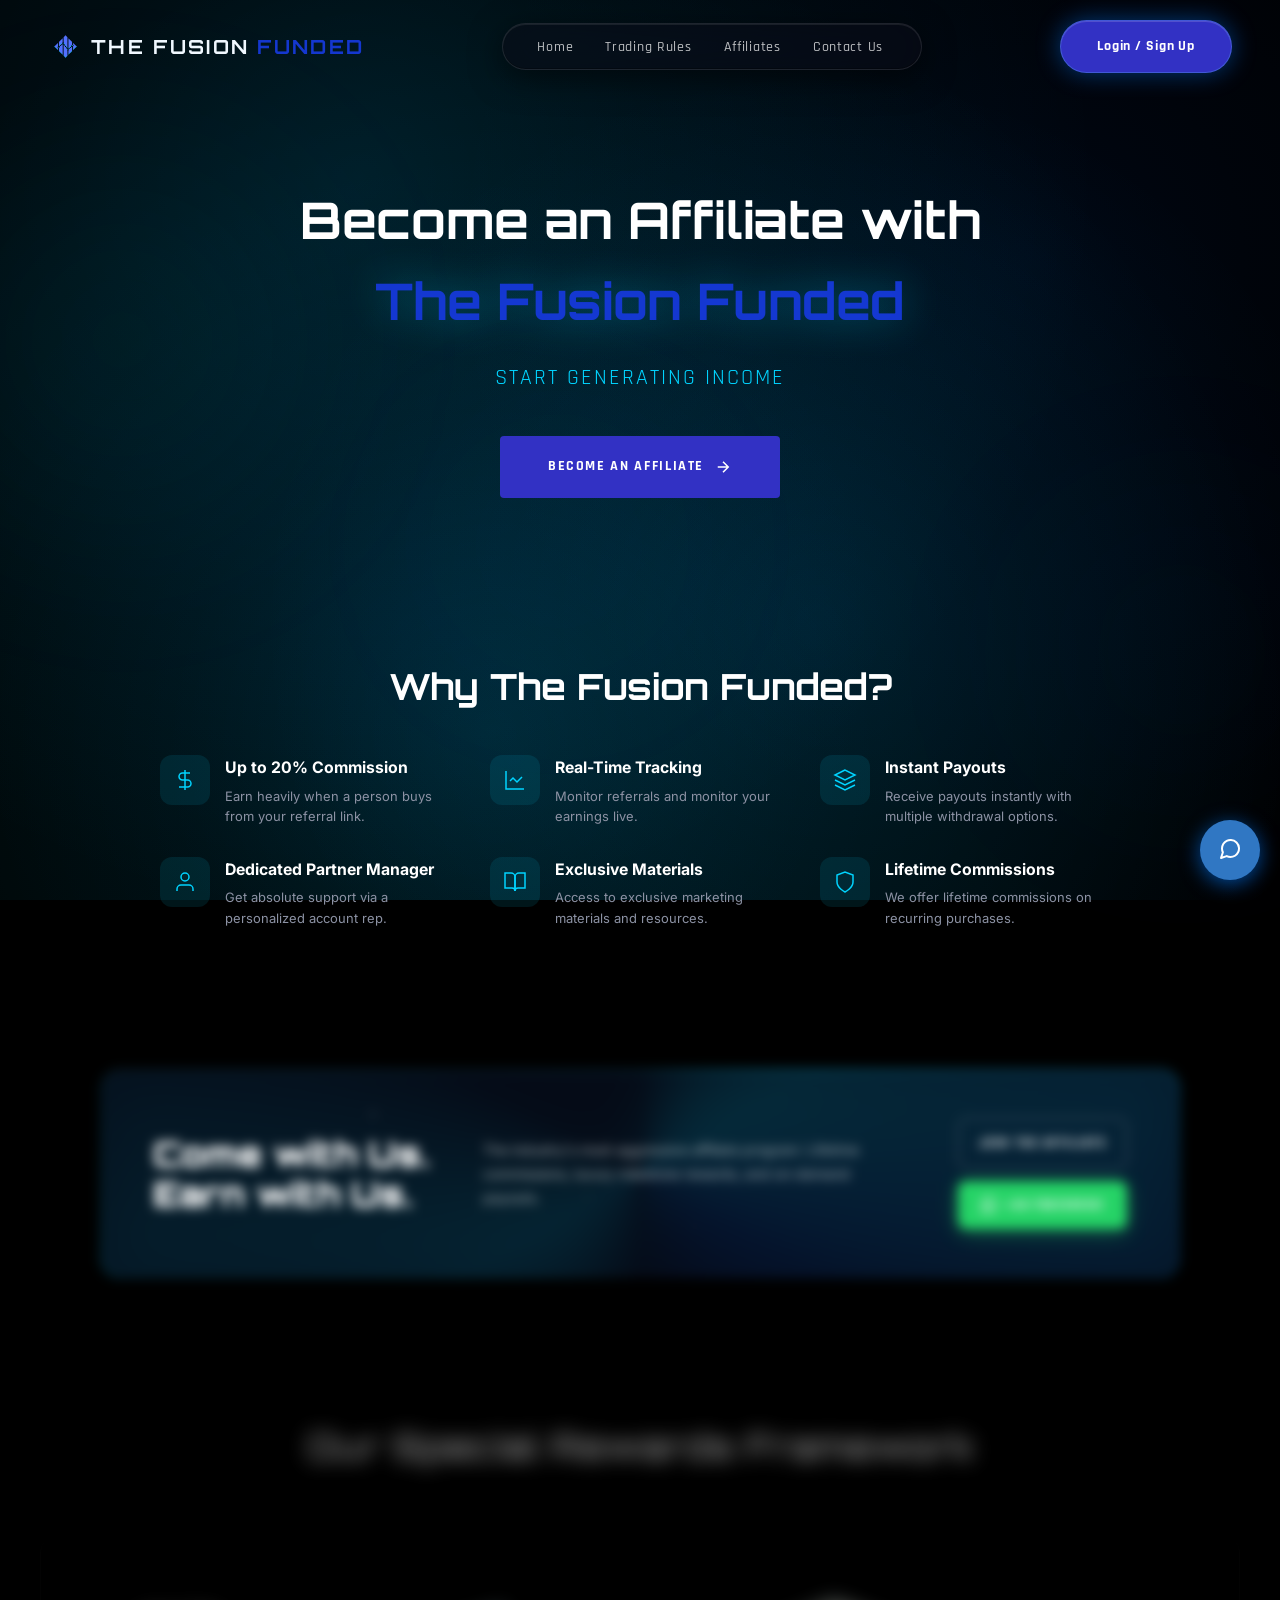
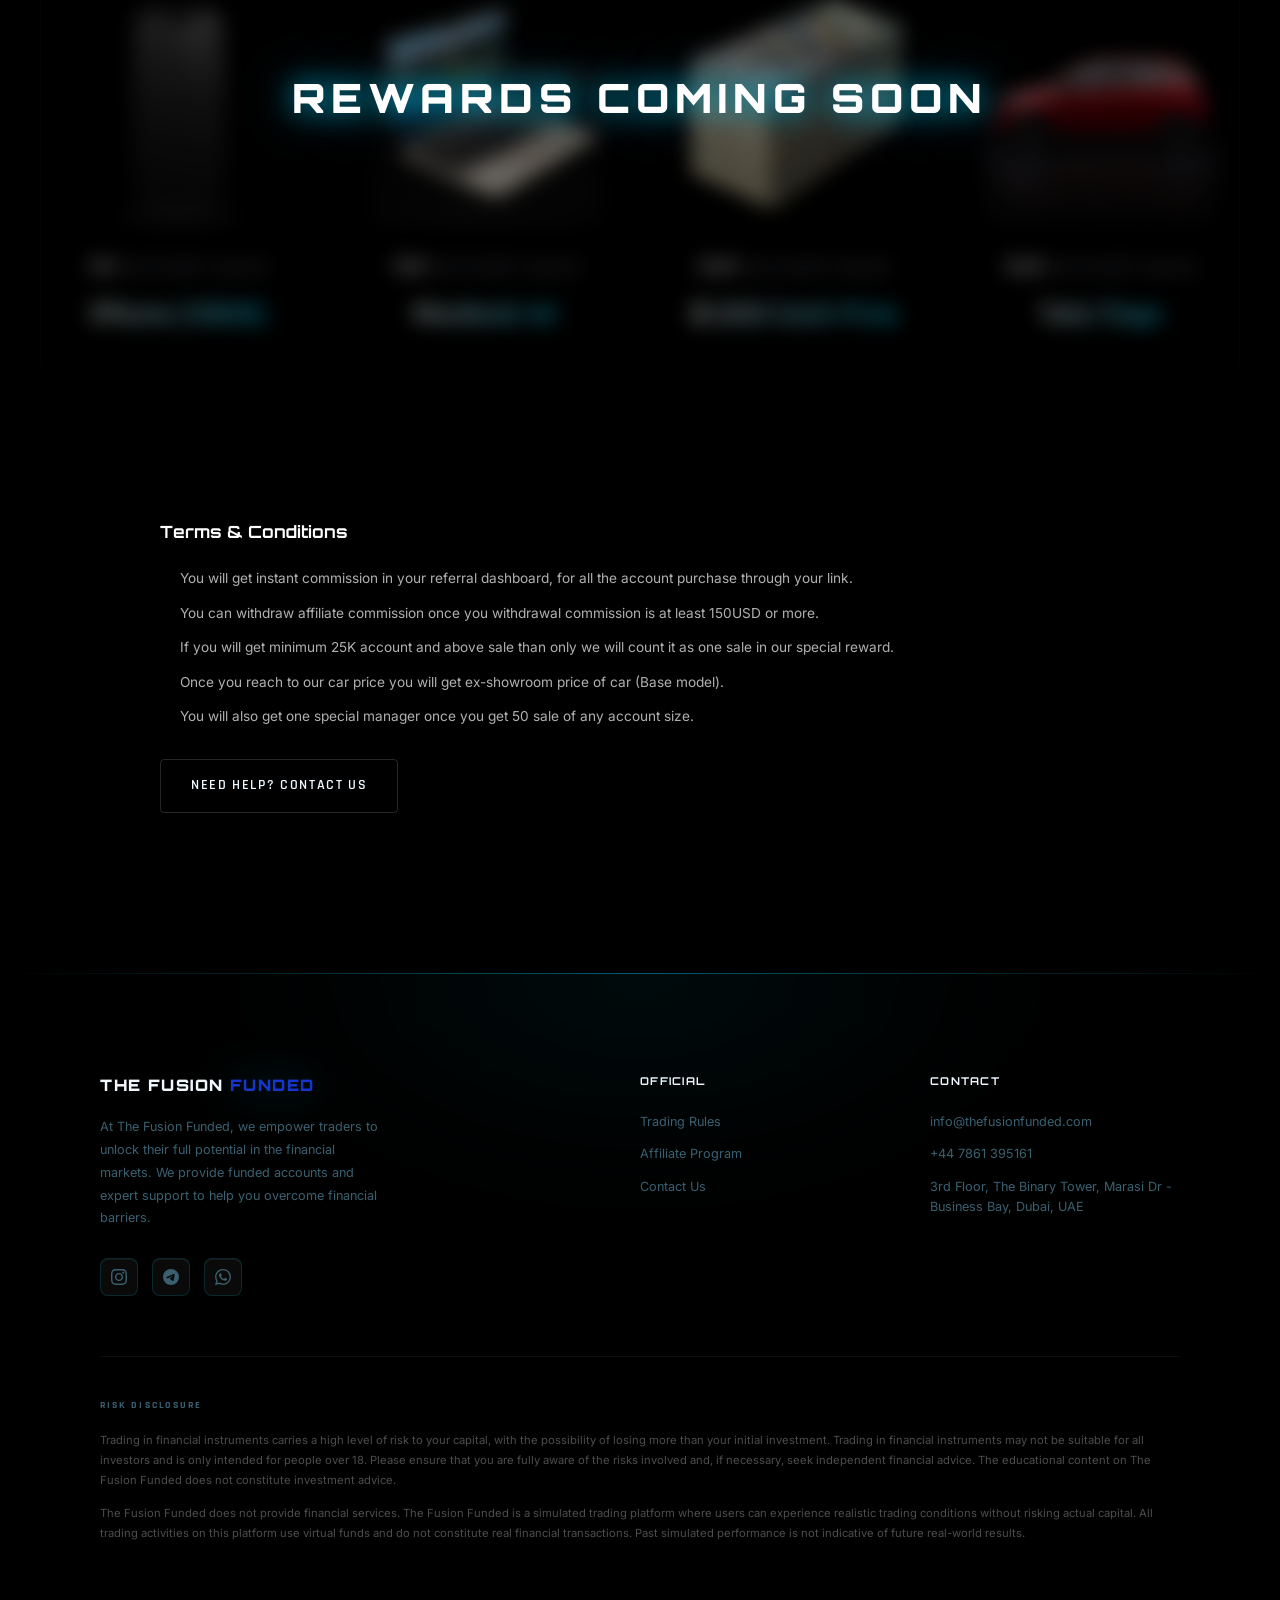
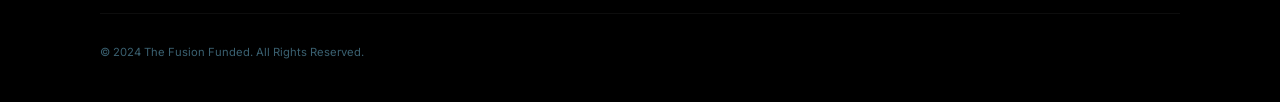
==== affiliate_program.html @ 40298a81 "tf" ====
<!DOCTYPE html>
<html lang="en">

<head>
  <meta charset="UTF-8" />
  <meta name="viewport" content="width=device-width, initial-scale=1.0" />
  <meta name="description" content="The Fusion Funded — Affiliate Program." />
  <title>The Fusion Funded | Affiliate Program</title>
  <link rel="preconnect" href="https://fonts.googleapis.com" />
  <link rel="preconnect" href="https://fonts.gstatic.com" crossorigin />
  <link
    href="https://fonts.googleapis.com/css2?family=Orbitron:wght@400;600;700;900&family=Inter:wght@300;400;500;600&family=Rajdhani:wght@300;400;500;600;700&display=swap"
    rel="stylesheet" />
  <link rel="stylesheet" href="style.css?v=2" />
  <style>
    html {
      overflow-x: hidden;
      max-width: 100%;
    }

    /* Hero */
    .affiliate-hero {
      padding-top: 180px;
      padding-bottom: 80px;
      text-align: center;
      position: relative;
      z-index: 2;
    }

    .affiliate-hero-title {
      font-family: 'Orbitron', sans-serif;
      font-size: 3.5rem;
      color: #fff;
      margin-bottom: 20px;
    }

    .affiliate-hero-subtitle {
      font-family: 'Rajdhani', sans-serif;
      font-size: 1.5rem;
      color: #00d4ff;
      margin-bottom: 40px;
      text-transform: uppercase;
      letter-spacing: 2px;
    }

    /* Steps Tracker */
    .steps-section {
      padding: 60px 0;
      position: relative;
      z-index: 2;
    }

    .steps-container {
      display: grid;
      grid-template-columns: repeat(auto-fit, minmax(300px, 1fr));
      gap: 40px;
      position: relative;
    }

    /* Connecting Line Removed */
    .steps-container::before {
      display: none;
    }

    .step-card {
      background: rgba(14, 18, 30, 0.8);
      border: 1px solid rgba(0, 212, 255, 0.2);
      border-radius: 12px;
      padding: 50px 30px;
      min-height: 250px;
      display: flex;
      flex-direction: column;
      justify-content: center;
      text-align: center;
      flex: 1;
      backdrop-filter: blur(10px);
      transition: transform 0.4s ease, box-shadow 0.4s ease;
      position: relative;
    }

    .step-card:hover {
      transform: translateY(-10px);
      box-shadow: 0 15px 30px rgba(0, 212, 255, 0.2);
    }

    .step-number {
      width: 50px;
      height: 50px;
      background: #00d4ff;
      color: #fff;
      border-radius: 50%;
      display: flex;
      align-items: center;
      justify-content: center;
      font-family: 'Orbitron', sans-serif;
      font-weight: bold;
      font-size: 1.5rem;
      margin: 0 auto 25px auto;
      box-shadow: 0 0 20px rgba(0, 212, 255, 0.5);
    }

    .step-card h3 {
      font-family: 'Rajdhani', sans-serif;
      color: #fff;
      font-size: 1.8rem;
      margin-bottom: 15px;
    }

    .step-card p {
      color: #b0b0b0;
      font-size: 1.1rem;
      line-height: 1.6;
    }

    @media (max-width: 768px) {
      .steps-container {
        flex-direction: column;
      }

      .steps-container::before {
        display: none;
      }

      .affiliate-hero {
        padding-top: 110px;
        padding-bottom: 40px;
      }

      .affiliate-hero-title {
        font-size: 1.8rem;
      }

      .affiliate-hero-subtitle {
        font-size: 1.1rem;
      }

      .section-heading {
        font-size: 1.6rem;
        margin-bottom: 30px;
      }

      .benefits-grid {
        grid-template-columns: 1fr;
      }

      .rewards-grid {
        grid-template-columns: 1fr;
      }

      .reward-image {
        height: 180px;
      }

      .terms-section {
        padding: 30px 16px;
      }

      /* Fix hunt banner inline styles */
      #hunt-banner {
        padding: 0 !important;
      }

      #hunt-banner > div {
        border-radius: 16px !important;
      }

      #hunt-banner > div > div {
        padding: 24px 16px !important;
        flex-direction: column !important;
        align-items: stretch !important;
        gap: 16px !important;
        box-sizing: border-box !important;
      }

      #hunt-banner > div > div > div[style*="flex:1"],
      #hunt-banner > div > div > div[style*="flex-shrink:0"] {
        min-width: 0 !important;
        max-width: 100% !important;
        width: 100% !important;
      }

      #hunt-banner a {
        white-space: normal !important;
        width: 100% !important;
        box-sizing: border-box !important;
        text-align: center !important;
      }

      /* Fix step cards */
      .step-card {
        padding: 30px 20px;
      }

      /* Fix benefits container double padding */
      .benefits-grid.container {
        padding: 0 !important;
      }
    }

    /* Rewards Section */
    .rewards-section {
      padding: 80px 0;
      position: relative;
      z-index: 2;
    }

    .rewards-coming-overlay {
      position: absolute;
      inset: 0;
      z-index: 10;
      backdrop-filter: blur(10px);
      -webkit-backdrop-filter: blur(10px);
      background: rgba(0, 0, 0, 0.55);
      border-radius: 16px;
      display: flex;
      align-items: center;
      justify-content: center;
    }

    .rewards-coming-overlay span {
      font-family: 'Orbitron', sans-serif;
      font-size: clamp(1.4rem, 4vw, 2.8rem);
      font-weight: 900;
      letter-spacing: 0.15em;
      text-transform: uppercase;
      color: #fff;
      text-shadow: 0 0 30px rgba(0, 212, 255, 0.8), 0 0 60px rgba(0, 212, 255, 0.4);
    }

    .section-heading {
      text-align: center;
      font-family: 'Orbitron', sans-serif;
      font-size: 2.5rem;
      color: #fff;
      margin-bottom: 60px;
    }

    .rewards-grid {
      display: grid;
      grid-template-columns: repeat(auto-fit, minmax(250px, 1fr));
      gap: 30px;
    }

    .reward-card {
      background: transparent;
      border: 1px solid rgba(255, 255, 255, 0.05);
      border-radius: 16px;
      padding: 40px 20px;
      text-align: center;
      position: relative;
      overflow: hidden;
      transition: all 0.4s ease;
      display: flex;
      flex-direction: column;
      justify-content: center;
      align-items: center;
    }

    /* Dynamic glow based on tier */
    .reward-card:nth-child(1):hover {
      border-color: rgba(255, 255, 255, 0.5);
      box-shadow: 0 0 20px rgba(255, 255, 255, 0.2);
    }

    .reward-card:nth-child(2):hover {
      border-color: rgba(0, 255, 170, 0.5);
      box-shadow: 0 0 20px rgba(0, 255, 170, 0.2);
    }

    .reward-card:nth-child(3):hover {
      border-color: rgba(0, 212, 255, 0.6);
      box-shadow: 0 0 20px rgba(0, 212, 255, 0.3);
    }

    .reward-card:nth-child(4):hover {
      border-color: rgba(170, 0, 255, 0.6);
      box-shadow: 0 0 20px rgba(170, 0, 255, 0.3);
    }

    .reward-card:nth-child(5):hover {
      border-color: rgba(255, 0, 102, 0.6);
      box-shadow: 0 0 20px rgba(255, 0, 102, 0.3);
    }

    .reward-card:nth-child(6):hover {
      border-color: rgba(255, 170, 0, 0.7);
      box-shadow: 0 0 25px rgba(255, 170, 0, 0.4);
    }

    .reward-card:nth-child(7):hover {
      border-color: rgba(255, 215, 0, 0.9);
      box-shadow: 0 0 35px rgba(255, 215, 0, 0.6);
      transform: scale(1.05);
      z-index: 10;
    }

    .reward-sales {
      font-size: 1.1rem;
      color: #8c92a4;
      text-transform: uppercase;
      letter-spacing: 1px;
      margin-bottom: 10px;
    }

    .reward-sales span {
      font-weight: 700;
      color: #fff;
      font-size: 1.3rem;
    }

    .reward-item {
      font-family: 'Rajdhani', sans-serif;
      font-size: 2rem;
      font-weight: 700;
      color: #00d4ff;
      background: linear-gradient(90deg, #fff, #00d4ff);
      -webkit-background-clip: text;
      background-clip: text;
      -webkit-text-fill-color: transparent;
    }

    .reward-image {
      width: 100%;
      height: 250px;
      object-fit: cover;
      margin-bottom: 25px;
      border-radius: 12px;
    }

    /* Benefits */
    .benefits-section {
      padding: 80px 0;
      border-top: none;
      position: relative;
      z-index: 2;
      border-radius: 0;
      margin-bottom: 60px;
      background: transparent;
    }

    .benefits-grid {
      display: grid;
      grid-template-columns: repeat(auto-fit, minmax(300px, 1fr));
      gap: 30px;
    }

    .benefit-item {
      display: flex;
      align-items: flex-start;
      gap: 15px;
    }

    .benefit-icon {
      width: 50px;
      height: 50px;
      background: rgba(0, 212, 255, 0.1);
      border-radius: 12px;
      color: #00d4ff;
      display: flex;
      align-items: center;
      justify-content: center;
      flex-shrink: 0;
    }

    .benefit-icon svg {
      width: 24px;
      height: 24px;
    }

    .benefit-text h4 {
      font-family: 'Inter', sans-serif;
      font-size: 1.1rem;
      color: #fff;
      margin-bottom: 5px;
    }

    /* Terms */
    .terms-section {
      padding: 60px;
      background: transparent;
      border-radius: 20px;
      border: none;
      margin-bottom: 100px;
      position: relative;
      z-index: 2;
    }

    .terms-section h3 {
      font-family: 'Orbitron', sans-serif;
      color: #fff;
      margin-bottom: 20px;
    }

    .terms-section ul {
      margin-left: 20px;
      color: #b0b0b0;
      line-height: 1.8;
      font-size: 0.95rem;
    }

    .terms-section li {
      margin-bottom: 10px;
    }

    /* Animations */
    .animate-on-scroll {
      opacity: 0;
      transform: scale(0.85);
      transition: all 0.6s cubic-bezier(0.175, 0.885, 0.32, 1.275);
    }

    .animate-on-scroll.scrolled {
      opacity: 1;
      transform: scale(1);
    }

    .slide-left {
      opacity: 0;
      transform: translateY(20px);
      transition: all 0.7s cubic-bezier(0.25, 0.46, 0.45, 0.94);
    }

    .slide-left.scrolled {
      opacity: 1;
      transform: translateY(0);
    }

    .slide-right {
      opacity: 0;
      transform: translateY(20px);
      transition: all 0.7s cubic-bezier(0.25, 0.46, 0.45, 0.94);
    }

    .slide-right.scrolled {
      opacity: 1;
      transform: translateY(0);
    }
  </style>
    <link rel="stylesheet" href="chatbot_widget/style.css">
</head>

<body>

  <!-- ===== GLOBAL LIQUID GRADIENT BG ===== -->
  <canvas id="liquid-bg"></canvas>

  <!-- ===== NAVBAR ===== -->
  <nav id="navbar">
    <div class="nav-inner">
      <div class="nav-logo" id="nav-logo" onclick="window.location.href='index.html';">
        <img src="logo.png" alt="Logo" class="nav-logo-img">
        <span class="logo-text">THE FUSION</span>
        <span class="logo-accent">FUNDED</span>
      </div>
      <ul class="nav-links" id="nav-links">
        <li><a href="index.html" class="nav-link">Home</a></li>
        <li><a href="trading_rules.html" class="nav-link">Trading Rules</a></li>
        <li><a href="affiliate_program.html" class="nav-link">Affiliates</a></li>
        <li><a href="contact_us.html" class="nav-link">Contact Us</a></li>
        <li><a href="https://user.thefusionfunded.com/user/signup" class="nav-cta-mobile" target="_blank">Login / Sign
            Up</a></li>
      </ul>
      <a href="https://user.thefusionfunded.com/user/signup" class="nav-cta" id="nav-cta" target="_blank">Login / Sign
        Up</a>
      <button class="hamburger" id="hamburger" aria-label="Toggle navigation">
        <span></span><span></span><span></span>
      </button>
    </div>
  </nav>

  <!-- ===== FLOATING GRADIENT ORBS ===== -->
  <div class="gradient-orb orb-1"></div>
  <div class="gradient-orb orb-2"></div>
  <div class="gradient-orb orb-3"></div>

  <!-- ===== HERO SECTION ===== -->
  <section class="affiliate-hero container">
    <h1 class="affiliate-hero-title">Become an Affiliate with <br><span class="gradient-text">The Fusion Funded</span>
    </h1>
    <p class="affiliate-hero-subtitle">Start Generating Income</p>
    <a href="https://user.thefusionfunded.com/user/signup" class="btn-primary btn-large" target="_blank">
      <span>Become an Affiliate</span>
      <svg viewBox="0 0 24 24" fill="none" stroke="currentColor" stroke-width="2">
        <path d="M5 12h14M12 5l7 7-7 7" />
      </svg>
    </a>
  </section>


  <!-- ===== BENEFITS ===== -->
  <section class="container">
    <div class="benefits-section animate-on-scroll">
      <h2 class="section-heading" style="margin-bottom: 40px;">Why The Fusion Funded?</h2>
      <div class="benefits-grid container">
        <div class="benefit-item">
          <div class="benefit-icon">
            <svg viewBox="0 0 24 24" fill="none" stroke="currentColor" stroke-width="1.5">
              <path d="M12 2v20M17 5H9.5a3.5 3.5 0 0 0 0 7h5a3.5 3.5 0 0 1 0 7H6" />
            </svg>
          </div>
          <div class="benefit-text">
            <h4>Up to 20% Commission</h4>
            <p style="color: #8c92a4; font-size: 0.9rem;">Earn heavily when a person buys from your referral link.</p>
          </div>
        </div>
        <div class="benefit-item">
          <div class="benefit-icon">
            <svg viewBox="0 0 24 24" fill="none" stroke="currentColor" stroke-width="1.5">
              <path d="M3 3v18h18" />
              <path d="m19 9-5 5-4-4-3 3" />
            </svg>
          </div>
          <div class="benefit-text">
            <h4>Real-Time Tracking</h4>
            <p style="color: #8c92a4; font-size: 0.9rem;">Monitor referrals and monitor your earnings live.</p>
          </div>
        </div>
        <div class="benefit-item">
          <div class="benefit-icon">
            <svg viewBox="0 0 24 24" fill="none" stroke="currentColor" stroke-width="1.5">
              <path d="M12 2L2 7l10 5 10-5-10-5zM2 17l10 5 10-5M2 12l10 5 10-5" />
            </svg>
          </div>
          <div class="benefit-text">
            <h4>Instant Payouts</h4>
            <p style="color: #8c92a4; font-size: 0.9rem;">Receive payouts instantly with multiple withdrawal options.
            </p>
          </div>
        </div>
        <div class="benefit-item">
          <div class="benefit-icon">
            <svg viewBox="0 0 24 24" fill="none" stroke="currentColor" stroke-width="1.5">
              <path d="M20 21v-2a4 4 0 0 0-4-4H8a4 4 0 0 0-4 4v2" />
              <circle cx="12" cy="7" r="4" />
            </svg>
          </div>
          <div class="benefit-text">
            <h4>Dedicated Partner Manager</h4>
            <p style="color: #8c92a4; font-size: 0.9rem;">Get absolute support via a personalized account rep.</p>
          </div>
        </div>
        <div class="benefit-item">
          <div class="benefit-icon">
            <svg viewBox="0 0 24 24" fill="none" stroke="currentColor" stroke-width="1.5">
              <path d="M2 3h6a4 4 0 0 1 4 4v14a3 3 0 0 0-3-3H2z" />
              <path d="M22 3h-6a4 4 0 0 0-4 4v14a3 3 0 0 1 3-3h7z" />
            </svg>
          </div>
          <div class="benefit-text">
            <h4>Exclusive Materials</h4>
            <p style="color: #8c92a4; font-size: 0.9rem;">Access to exclusive marketing materials and resources.</p>
          </div>
        </div>
        <div class="benefit-item">
          <div class="benefit-icon">
            <svg viewBox="0 0 24 24" fill="none" stroke="currentColor" stroke-width="1.5">
              <path d="M12 22s8-4 8-10V5l-8-3-8 3v7c0 6 8 10 8 10z" />
            </svg>
          </div>
          <div class="benefit-text">
            <h4>Lifetime Commissions</h4>
            <p style="color: #8c92a4; font-size: 0.9rem;">We offer lifetime commissions on recurring purchases.</p>
          </div>
        </div>
      </div>
    </div>
  </section>
  <!-- ===== HUNT WITH US CTA BANNER ===== -->
  <section id="hunt-banner" class="container" style="margin-bottom: 60px; position: relative; z-index: 2;">
    <div
      style="position:relative;border-radius:20px;padding:1.5px;background:conic-gradient(from 0deg,transparent 0deg,rgba(0,212,255,0.7) 60deg,rgba(0,80,200,0.4) 120deg,transparent 180deg,rgba(0,212,255,0.5) 240deg,transparent 300deg,transparent 360deg);animation:cgSpin 12s linear infinite;overflow:hidden;box-sizing:border-box;width:100%;">
      <div
        style="border-radius:19px;background:rgba(6,14,28,0.85);backdrop-filter:blur(32px) saturate(180%);-webkit-backdrop-filter:blur(32px) saturate(180%);padding:clamp(20px,4vw,48px) clamp(16px,4vw,52px);display:flex;align-items:center;justify-content:space-between;gap:24px;flex-wrap:wrap;box-shadow:0 8px 60px rgba(0,0,0,0.6),inset 0 1px 0 rgba(255,255,255,0.07);position:relative;overflow:hidden;box-sizing:border-box;width:100%;">
        <!-- shimmer line -->
        <div
          style="position:absolute;top:0;left:0;right:0;height:1px;background:linear-gradient(90deg,transparent,rgba(0,212,255,0.4),transparent);">
        </div>
        <!-- floating dots -->
        <div style="position:absolute;inset:0;pointer-events:none;overflow:hidden;">
          <div
            style="position:absolute;width:4px;height:4px;border-radius:50%;background:rgba(255,255,255,0.25);top:20%;left:25%;animation:dotFloat 6s ease-in-out infinite;">
          </div>
          <div
            style="position:absolute;width:3px;height:3px;border-radius:50%;background:rgba(255,255,255,0.18);top:60%;left:45%;animation:dotFloat 8s 2s ease-in-out infinite;">
          </div>
          <div
            style="position:absolute;width:3px;height:3px;border-radius:50%;background:rgba(255,255,255,0.2);top:35%;left:65%;animation:dotFloat 7s 1s ease-in-out infinite;">
          </div>
          <div
            style="position:absolute;width:2px;height:2px;border-radius:50%;background:rgba(255,255,255,0.15);top:75%;left:55%;animation:dotFloat 9s 3s ease-in-out infinite;">
          </div>
        </div>
        <!-- left: headline -->
        <div style="flex-shrink:0;">
          <h2
            style="font-family:'Orbitron',monospace;font-size:clamp(1.6rem,3vw,2.4rem);font-weight:900;color:#ffffff;line-height:1.15;margin:0;">
            Come with Us.<br>Earn with Us.</h2>
        </div>
        <!-- center: desc -->
        <div style="flex:1;min-width:0;max-width:420px;word-break:break-word;">
          <p
            style="font-family:'Inter',sans-serif;font-size:0.97rem;color:rgba(255,255,255,0.65);line-height:1.7;margin:0;">
            The industry's most aggressive affiliate program. Lifetime commissions, luxury milestone rewards, and
            on-demand payouts.</p>
        </div>
        <!-- right: buttons -->
        <div style="display:flex;flex-direction:column;gap:12px;flex-shrink:0;">
          <a href="https://user.thefusionfunded.com/user/signup" target="_blank"
            style="display:inline-flex;align-items:center;justify-content:center;font-family:'Rajdhani',sans-serif;font-size:0.88rem;font-weight:700;letter-spacing:0.12em;text-transform:uppercase;padding:14px 20px;background:transparent;color:#ffffff;border:1.5px solid rgba(255,255,255,0.35);border-radius:8px;white-space:normal;transition:all 0.3s;text-decoration:none;width:100%;box-sizing:border-box;"
            onmouseover="this.style.borderColor='#fff';this.style.background='rgba(255,255,255,0.08)'"
            onmouseout="this.style.borderColor='rgba(255,255,255,0.35)';this.style.background='transparent'">Join The
            Affiliate</a>
          <a href="https://wa.me/447861395161?text=Hey%20I%20want%20to%20join%20the%20affiliate%20program"
            target="_blank"
            style="display:inline-flex;align-items:center;justify-content:center;gap:8px;font-family:'Rajdhani',sans-serif;font-size:0.88rem;font-weight:700;letter-spacing:0.08em;padding:14px 20px;background:#25D366;color:#fff;border:none;border-radius:8px;white-space:normal;transition:all 0.3s;text-decoration:none;box-shadow:0 4px 20px rgba(37,211,102,0.35);width:100%;box-sizing:border-box;"
            onmouseover="this.style.boxShadow='0 4px 28px rgba(37,211,102,0.55)';this.style.transform='translateY(-2px)'"
            onmouseout="this.style.boxShadow='0 4px 20px rgba(37,211,102,0.35)';this.style.transform='translateY(0)'">
            <svg viewBox="0 0 24 24" fill="currentColor" width="16" height="16">
              <path
                d="M17.472 14.382c-.297-.149-1.758-.867-2.03-.967-.273-.099-.471-.148-.67.15-.197.297-.767.966-.94 1.164-.173.199-.347.223-.644.075-.297-.15-1.255-.463-2.39-1.475-.883-.788-1.48-1.761-1.653-2.059-.173-.297-.018-.458.13-.606.134-.133.298-.347.446-.52.149-.174.198-.298.298-.497.099-.198.05-.371-.025-.52-.075-.149-.669-1.612-.916-2.207-.242-.579-.487-.5-.669-.51-.173-.008-.371-.01-.57-.01-.198 0-.52.074-.792.372-.272.297-1.04 1.016-1.04 2.479 0 1.462 1.065 2.875 1.213 3.074.149.198 2.096 3.2 5.077 4.487.709.306 1.262.489 1.694.625.712.227 1.36.195 1.871.118.571-.085 1.758-.719 2.006-1.413.248-.694.248-1.289.173-1.413-.074-.124-.272-.198-.57-.347m-5.421 7.403h-.004a9.87 9.87 0 01-5.031-1.378l-.361-.214-3.741.982.998-3.648-.235-.374a9.86 9.86 0 01-1.51-5.26c.001-5.45 4.436-9.884 9.888-9.884 2.64 0 5.122 1.03 6.988 2.898a9.825 9.825 0 012.893 6.994c-.003 5.45-4.437 9.884-9.885 9.884m8.413-18.297A11.815 11.815 0 0012.05 0C5.495 0 .16 5.335.157 11.892c0 2.096.547 4.142 1.588 5.945L.057 24l6.305-1.654a11.882 11.882 0 005.683 1.448h.005c6.554 0 11.89-5.335 11.893-11.893a11.821 11.821 0 00-3.48-8.413z" />
            </svg>
            +44-7861395161
          </a>
        </div>
      </div>
    </div>
  </section>

  <!-- ===== REWARDS LADDER ===== -->
  <section class="rewards-section container">
    <div class="rewards-coming-overlay"><span>Rewards Coming Soon</span></div>
    <h2 class="section-heading">Our Special Rewards Framework</h2>
    <div class="rewards-grid">
      <div class="reward-card slide-left">
        <img class="reward-image" src="iphone_reward.png" alt="iPhone 128GB">
        <div class="reward-sales"><span>50</span> Account Sales</div>
        <div class="reward-item">iPhone (128GB)</div>
      </div>
      <div class="reward-card slide-right">
        <img class="reward-image" src="macbook_reward.png" alt="MacBook Air">
        <div class="reward-sales"><span>100</span> Account Sales</div>
        <div class="reward-item">MacBook Air</div>
      </div>
      <div class="reward-card slide-left">
        <img class="reward-image" src="cash_reward.png" alt="$1500 Cash">
        <div class="reward-sales"><span>200</span> Account Sales</div>
        <div class="reward-item">$1,500 Cash Prize</div>
      </div>
      <div class="reward-card slide-right">
        <img class="reward-image" src="tiago_reward.png" alt="Tata Tiago">
        <div class="reward-sales"><span>500</span> Account Sales</div>
        <div class="reward-item">Tata Tiago</div>
      </div>
      <!-- <div class="reward-card slide-left">
        <img class="reward-image" src="nexon_reward.png" alt="Tata Nexon">
        <div class="reward-sales"><span>800</span> Account Sales</div>
        <div class="reward-item">Tata Nexon</div>
      </div> -->
      <!-- <div class="reward-card slide-right">
        <img class="reward-image" src="harrier_reward.png" alt="Tata Harrier">
        <div class="reward-sales"><span>1500</span> Account Sales</div>
        <div class="reward-item">Tata Harrier</div>
      </div> -->
      <!-- <div class="reward-card animate-on-scroll" style="grid-column: 1 / -1; margin-top: 20px;">
        <img class="reward-image" src="mercedes_reward.png" style="height: 400px; width: 100%; object-fit: cover;" alt="Mercedes C-Class">
        <div class="reward-sales" style="font-size: 1.5rem;"><span>3000</span> Account Sales</div>
        <div class="reward-item" style="font-size: 3rem;">Mercedes (C-Class)</div>
      </div> -->
    </div>
  </section>

  <section class="container">
    <div class="terms-section animate-on-scroll">
      <h3>Terms & Conditions</h3>
      <ul>
        <li>You will get instant commission in your referral dashboard, for all the account purchase through your link.
        </li>
        <li>You can withdraw affiliate commission once you withdrawal commission is at least 150USD or more.</li>
        <li>If you will get minimum 25K account and above sale than only we will count it as one sale in our special
          reward.</li>
        <li>Once you reach to our car price you will get ex-showroom price of car (Base model).</li>
        <li>You will also get one special manager once you get 50 sale of any account size.</li>
      </ul>
      <div style="margin-top: 30px;">
        <a href="https://wa.me/message/M3FHBYUPELBIJ1" class="btn-ghost" target="_blank">
          <span>Need Help? Contact Us</span>
        </a>
      </div>
    </div>
  </section>


  <style>
    #hunt-banner {
      opacity: 0;
      transform: translateY(100px) scale(0.88) rotateX(8deg);
      filter: blur(6px);
      transition: opacity 0.9s cubic-bezier(0.22, 1, 0.36, 1), transform 0.9s cubic-bezier(0.22, 1, 0.36, 1), filter 0.9s ease;
    }

    #hunt-banner.hunt-visible {
      opacity: 1;
      transform: translateY(0) scale(1) rotateX(0deg);
      filter: blur(0px);
    }

    @keyframes dotFloat {

      0%,
      100% {
        transform: translateY(0);
        opacity: 0.6;
      }

      50% {
        transform: translateY(-12px);
        opacity: 1;
      }
    }
  </style>

  <!-- ===== LONG FOOTER ===== -->
  <footer class="footer long-footer">
    <div class="footer-glow"></div>
    <div class="footer-gradient-shape"></div>
    <div class="container">
      <div class="footer-grid footer-grid-3">
        <div class="footer-brand">
          <div class="footer-logo">THE FUSION <span class="gradient-text">FUNDED</span></div>
          <p>At The Fusion Funded, we empower traders to unlock their full potential in the financial markets. We
            provide funded accounts and expert support to help you overcome financial barriers.</p>
          <div class="social-links">
            <a href="https://www.instagram.com/thefusionfunded/" class="social-link" aria-label="Instagram"
              target="_blank">
              <svg viewBox="0 0 24 24" fill="currentColor">
                <path
                  d="M12 2.163c3.204 0 3.584.012 4.85.07 3.252.148 4.771 1.691 4.919 4.919.058 1.265.069 1.645.069 4.849 0 3.205-.012 3.584-.069 4.849-.149 3.225-1.664 4.771-4.919 4.919-1.266.058-1.644.07-4.85.07-3.204 0-3.584-.012-4.849-.07-3.26-.149-4.771-1.699-4.919-4.92-.058-1.265-.07-1.644-.07-4.849 0-3.204.013-3.583.07-4.849.149-3.227 1.664-4.771 4.919-4.919 1.266-.057 1.645-.069 4.849-.069zm0-2.163c-3.259 0-3.667.014-4.947.072-4.358.2-6.78 2.618-6.98 6.98-.059 1.281-.073 1.689-.073 4.948 0 3.259.014 3.668.072 4.948.2 4.358 2.618 6.78 6.98 6.98 1.281.058 1.689.072 4.948.072 3.259 0 3.668-.014 4.948-.072 4.354-.2 6.782-2.618 6.979-6.98.059-1.28.073-1.689.073-4.948 0-3.259-.014-3.667-.072-4.947-.196-4.354-2.617-6.78-6.979-6.98-1.281-.059-1.69-.073-4.949-.073zm0 5.838c-3.403 0-6.162 2.759-6.162 6.162s2.759 6.163 6.162 6.163 6.162-2.759 6.162-6.163c0-3.403-2.759-6.162-6.162-6.162zm0 10.162c-2.209 0-4-1.79-4-4 0-2.209 1.791-4 4-4s4 1.791 4 4c0 2.21-1.791 4-4 4zm6.406-11.845c-.796 0-1.441.645-1.441 1.44s.645 1.44 1.441 1.44c.795 0 1.439-.645 1.439-1.44s-.644-1.44-1.439-1.44z" />
              </svg>
            </a>
            <a href="https://t.me/thefusionfunded" class="social-link" aria-label="Telegram" target="_blank">
              <svg viewBox="0 0 24 24" fill="currentColor">
                <path
                  d="M11.944 0A12 12 0 0 0 0 12a12 12 0 0 0 12 12 12 12 0 0 0 12-12A12 12 0 0 0 12 0h-.056zm4.962 7.224c.1-.002.321.023.465.14a.506.506 0 0 1 .171.325c.016.093.036.306.02.472-.18 1.898-.962 6.502-1.36 8.627-.168.9-.499 1.201-.82 1.23-.696.065-1.225-.46-1.9-.902-1.056-.693-1.653-1.124-2.678-1.8-1.185-.78-.417-1.21.258-1.91.177-.184 3.247-2.977 3.307-3.23.007-.032.014-.15-.056-.212s-.174-.041-.249-.024c-.106.024-1.793 1.14-5.061 3.345-.479.33-.913.49-1.302.48-.428-.008-1.252-.241-1.865-.44-.752-.245-1.349-.374-1.297-.789.027-.216.325-.437.893-.663 3.498-1.524 5.83-2.529 6.998-3.014 3.332-1.386 4.025-1.627 4.476-1.635z" />
              </svg>
            </a>
            <a href="https://wa.me/message/M3FHBYUPELBIJ1" class="social-link" aria-label="WhatsApp" target="_blank">
              <svg viewBox="0 0 24 24" fill="currentColor">
                <path
                  d="M17.472 14.382c-.297-.149-1.758-.867-2.03-.967-.273-.099-.471-.148-.67.15-.197.297-.767.966-.94 1.164-.173.199-.347.223-.644.075-.297-.15-1.255-.463-2.39-1.475-.883-.788-1.48-1.761-1.653-2.059-.173-.297-.018-.458.13-.606.134-.133.298-.347.446-.52.149-.174.198-.298.298-.497.099-.198.05-.371-.025-.52-.075-.149-.669-1.612-.916-2.207-.242-.579-.487-.5-.669-.51-.173-.008-.371-.01-.57-.01-.198 0-.52.074-.792.372-.272.297-1.04 1.016-1.04 2.479 0 1.462 1.065 2.875 1.213 3.074.149.198 2.096 3.2 5.077 4.487.709.306 1.262.489 1.694.625.712.227 1.36.195 1.871.118.571-.085 1.758-.719 2.006-1.413.248-.694.248-1.289.173-1.413-.074-.124-.272-.198-.57-.347m-5.421 7.403h-.004a9.87 9.87 0 01-5.031-1.378l-.361-.214-3.741.982.998-3.648-.235-.374a9.86 9.86 0 01-1.51-5.26c.001-5.45 4.436-9.884 9.888-9.884 2.64 0 5.122 1.03 6.988 2.898a9.825 9.825 0 012.893 6.994c-.003 5.45-4.437 9.884-9.885 9.884m8.413-18.297A11.815 11.815 0 0012.05 0C5.495 0 .16 5.335.157 11.892c0 2.096.547 4.142 1.588 5.945L.057 24l6.305-1.654a11.882 11.882 0 005.683 1.448h.005c6.554 0 11.89-5.335 11.893-11.893a11.821 11.821 0 00-3.48-8.413z" />
              </svg>
            </a>
          </div>
        </div>

        <div class="footer-col">
          <h4>Official</h4>
          <ul>
            <li><a href="trading_rules.html">Trading Rules</a></li>
            <li><a href="affiliate_program.html">Affiliate Program</a></li>

            <li><a href="contact_us.html">Contact Us</a></li>
          </ul>
        </div>

        <div class="footer-col">
          <h4>Contact</h4>
          <ul>
            <li><a href="mailto:info@thefusionfunded.com">info@thefusionfunded.com</a></li>
            <li><a href="tel:+447861395161">+44 7861 395161</a></li>
            <li>3rd Floor, The Binary Tower, Marasi Dr - Business Bay, Dubai, UAE</li>
          </ul>
        </div>
      </div>
      <div class="footer-disclaimer">
        <h5>Risk Disclosure</h5>
        <p>Trading in financial instruments carries a high level of risk to your capital, with the possibility of losing
          more than your initial investment. Trading in financial instruments may not be suitable for all investors and
          is only intended for people over 18. Please ensure that you are fully aware of the risks involved and, if
          necessary, seek independent financial advice. The educational content on The Fusion Funded does not constitute
          investment advice.</p>
        <p>The Fusion Funded does not provide financial services. The Fusion Funded is a simulated trading platform
          where users can experience realistic trading conditions without risking actual capital. All trading activities
          on this platform use virtual funds and do not constitute real financial transactions. Past simulated
          performance is not indicative of future real-world results.</p>
      </div>

      <div class="footer-bottom">
        <p>&copy; 2024 The Fusion Funded. All Rights Reserved.</p>
        <!-- <div class="footer-bottom-links">
          <a href="#">Privacy Policy</a>
          <a href="#">Terms of Service</a>
          <a href="#">Risk Disclosure</a>
        </div> -->
      </div>
    </div>
  </footer>

  <script src="app.js"></script>
  <script>
    document.addEventListener('DOMContentLoaded', () => {
      const observer = new IntersectionObserver((entries) => {
        entries.forEach((entry) => {
          if (entry.isIntersecting) {
            entry.target.classList.add('scrolled');
          } else {
            // Re-apply animation when it goes out of screen and back
            entry.target.classList.remove('scrolled');
          }
        });
      }, { threshold: 0.1 });

      const animatedElements = document.querySelectorAll('.animate-on-scroll, .slide-left, .slide-right');
      animatedElements.forEach((el) => observer.observe(el));

      const huntBanner = document.getElementById('hunt-banner');
      if (huntBanner) {
        const huntObserver = new IntersectionObserver((entries) => {
          entries.forEach(entry => {
            if (entry.isIntersecting) {
              huntBanner.classList.add('hunt-visible');
            } else {
              huntBanner.classList.remove('hunt-visible');
            }
          });
        }, { threshold: 0.15 });
        huntObserver.observe(huntBanner);
      }
    });
  </script>
    <!-- Chat Widget -->
    <div class="chat-container">
        <div class="chat-messages">
            <!-- Home Tab Content -->
            <div class="tab-content" id="home-tab">
                <div class="home-hero">
                    <img src="logo.png" alt="Logo" class="chat-logo">
                    <div class="home-hero-actions">
                        <button id="header-close-btn" class="header-btn" aria-label="Close Chat" title="Close Chat">
                            <svg width="20" height="20" viewBox="0 0 24 24" fill="none"
                                xmlns="http://www.w3.org/2000/svg">
                                <path d="M18 6L6 18" stroke="#1a1a1a" stroke-width="2" stroke-linecap="round"
                                    stroke-linejoin="round" />
                                <path d="M6 6L18 18" stroke="#1a1a1a" stroke-width="2" stroke-linecap="round"
                                    stroke-linejoin="round" />
                            </svg>
                        </button>
                    </div>
                    <h2>Hi there,</h2>
                    <p>How can we help?</p>
                </div>

                <div class="home-message-section">
                    <div class="home-section" onclick="switchToMessages()">
                        <div>
                            <div class="section-title">Hi I'm Neeraj</div>
                            <div class="section-subtitle">Always here for you</div>
                        </div>
                        <svg width="20" height="20" viewBox="0 0 24 24" fill="none" xmlns="http://www.w3.org/2000/svg">
                            <path d="M5 12h14M12 5l7 7-7 7" stroke="currentColor" stroke-width="2"
                                stroke-linecap="round" stroke-linejoin="round" />
                        </svg>
                    </div>
                </div>

                <div class="home-help-section">
                    <div class="help-search-box">
                        <div class="help-search-input-wrapper">
                            <input type="text" placeholder="Search for help" readonly onclick="switchToHelp()" />
                            <svg width="20" height="20" viewBox="0 0 24 24" fill="none"
                                xmlns="http://www.w3.org/2000/svg">
                                <circle cx="11" cy="11" r="8" stroke="currentColor" stroke-width="2"
                                    stroke-linecap="round" stroke-linejoin="round" />
                                <path d="M21 21l-4.35-4.35" stroke="currentColor" stroke-width="2"
                                    stroke-linecap="round" stroke-linejoin="round" />
                            </svg>
                        </div>
                        <div class="message-suggestions">
                            <div class="suggestion-item" onclick="askQuestion('What is a prop firm?')">
                                <span>What is a prop firm?</span>
                            </div>
                            <div class="suggestion-item" onclick="askQuestion('How to take a payout')">
                                <span>How to take a payout</span>
                            </div>
                            <div class="suggestion-item" onclick="askQuestion('Drawdown rules')">
                                <span>Drawdown rules</span>
                            </div>

                        </div>
                    </div>
                </div>
            </div>

            <!-- Messages Tab Content -->
            <div class="tab-content" id="messages-tab" style="display: none;">
            </div>

            <!-- Help Tab Content -->
            <div class="tab-content" id="help-tab" style="display: none;">
                <!-- Search Bar -->
                <div class="help-search-container">
                    <div class="help-search-wrapper">
                        <svg width="20" height="20" viewBox="0 0 24 24" fill="none" xmlns="http://www.w3.org/2000/svg"
                            class="search-icon">
                            <circle cx="11" cy="11" r="8" stroke="currentColor" stroke-width="2" stroke-linecap="round"
                                stroke-linejoin="round" />
                            <path d="M21 21l-4.35-4.35" stroke="currentColor" stroke-width="2" stroke-linecap="round"
                                stroke-linejoin="round" />
                        </svg>
                        <input type="text" id="help-search-input" placeholder="Search for help" />
                    </div>
                </div>

                <!-- Search Results -->
                <div class="help-search-results" id="help-search-results" style="display: none;"></div>

                <div class="help-content" id="help-main">
                    <h3>THE FUSION FUNDED Knowledge Base</h3>
                    <p style="color: #888; font-size: 0.9rem; margin-bottom: 20px;">Comprehensive guide to evaluation,
                        trading rules, and operations</p>
                    <div class="faq-item" onclick="showFaqCategory('evaluation')">
                        <span>📊 About & Evaluation Models</span>
                        <svg width="16" height="16" viewBox="0 0 24 24" fill="none" xmlns="http://www.w3.org/2000/svg">
                            <path d="M9 18l6-6-6-6" stroke="currentColor" stroke-width="2" stroke-linecap="round"
                                stroke-linejoin="round" />
                        </svg>
                    </div>
                    <div class="faq-item" onclick="showFaqCategory('drawdown')">
                        <span>⚠️ Drawdown & Risk Management</span>
                        <svg width="16" height="16" viewBox="0 0 24 24" fill="none" xmlns="http://www.w3.org/2000/svg">
                            <path d="M9 18l6-6-6-6" stroke="currentColor" stroke-width="2" stroke-linecap="round"
                                stroke-linejoin="round" />
                        </svg>
                    </div>
                    <div class="faq-item" onclick="showFaqCategory('trading')">
                        <span>📈 Trading Rules & Guidelines</span>
                        <svg width="16" height="16" viewBox="0 0 24 24" fill="none" xmlns="http://www.w3.org/2000/svg">
                            <path d="M9 18l6-6-6-6" stroke="currentColor" stroke-width="2" stroke-linecap="round"
                                stroke-linejoin="round" />
                        </svg>
                    </div>
                    <div class="faq-item" onclick="showFaqCategory('payouts')">
                        <span>💰 Withdrawals & Payouts</span>
                        <svg width="16" height="16" viewBox="0 0 24 24" fill="none" xmlns="http://www.w3.org/2000/svg">
                            <path d="M9 18l6-6-6-6" stroke="currentColor" stroke-width="2" stroke-linecap="round"
                                stroke-linejoin="round" />
                        </svg>
                    </div>
                    <div class="faq-item" onclick="showFaqCategory('compliance')">
                        <span>✅ KYC & Verification</span>
                        <svg width="16" height="16" viewBox="0 0 24 24" fill="none" xmlns="http://www.w3.org/2000/svg">
                            <path d="M9 18l6-6-6-6" stroke="currentColor" stroke-width="2" stroke-linecap="round"
                                stroke-linejoin="round" />
                        </svg>
                    </div>
                    <div class="faq-item" onclick="showFaqCategory('operations')">
                        <span>🔧 Account Security & Access</span>
                        <svg width="16" height="16" viewBox="0 0 24 24" fill="none" xmlns="http://www.w3.org/2000/svg">
                            <path d="M9 18l6-6-6-6" stroke="currentColor" stroke-width="2" stroke-linecap="round"
                                stroke-linejoin="round" />
                        </svg>
                    </div>
                    <div class="faq-item" onclick="showFaqCategory('refunds')">
                        <span>💳 Refund Policies</span>
                        <svg width="16" height="16" viewBox="0 0 24 24" fill="none" xmlns="http://www.w3.org/2000/svg">
                            <path d="M9 18l6-6-6-6" stroke="currentColor" stroke-width="2" stroke-linecap="round"
                                stroke-linejoin="round" />
                        </svg>
                    </div>
                </div>

                <!-- Category View -->
                <div class="help-category" id="help-category" style="display: none;"></div>

                <!-- Article View -->
                <div class="help-article" id="help-article" style="display: none;"></div>
            </div>
        </div>

        <div class="chat-input-area" id="chat-input-area" style="display: none;">
            <div id="attachment-preview" class="attachment-preview"></div>
            <div class="input-wrapper">
                <input type="file" id="file-input" multiple accept="*/*" style="display: none;"
                    onchange="handleFileUpload(event)">
                <button class="input-icon-btn" onclick="document.getElementById('file-input').click()"
                    title="Attach file">
                    <svg width="18" height="18" viewBox="0 0 24 24" fill="none" xmlns="http://www.w3.org/2000/svg">
                        <path
                            d="M21.44 11.05l-9.19 9.19a6 6 0 0 1-8.49-8.49l9.19-9.19a4 4 0 0 1 5.66 5.66l-9.2 9.19a2 2 0 0 1-2.83-2.83l8.49-8.48"
                            stroke="currentColor" stroke-width="2" stroke-linecap="round" stroke-linejoin="round" />
                    </svg>
                </button>
                <button class="input-icon-btn" onclick="handleVoiceRecord()" title="Voice message">
                    <svg width="18" height="18" viewBox="0 0 24 24" fill="none" xmlns="http://www.w3.org/2000/svg">
                        <path d="M12 1a3 3 0 0 0-3 3v8a3 3 0 0 0 6 0V4a3 3 0 0 0-3-3z" stroke="currentColor"
                            stroke-width="2" stroke-linecap="round" stroke-linejoin="round" />
                        <path d="M19 10v2a7 7 0 0 1-14 0v-2" stroke="currentColor" stroke-width="2"
                            stroke-linecap="round" stroke-linejoin="round" />
                    </svg>
                </button>
                <input type="text" placeholder="Type your question..." aria-label="Type your question" maxlength="100">
                <button class="send-btn" aria-label="Send">
                    <svg width="20" height="20" viewBox="0 0 24 24" fill="none" xmlns="http://www.w3.org/2000/svg">
                        <path d="M22 2L11 13" stroke="white" stroke-width="2" stroke-linecap="round"
                            stroke-linejoin="round" />
                        <path d="M22 2L15 22L11 13L2 9L22 2Z" stroke="white" stroke-width="2" stroke-linecap="round"
                            stroke-linejoin="round" />
                    </svg>
                </button>
            </div>
        </div>

        <!-- Bottom Navigation -->
        <div class="chat-bottom-nav">
            <button class="nav-item active" data-tab="home">
                <svg width="20" height="20" viewBox="0 0 24 24" fill="none" xmlns="http://www.w3.org/2000/svg">
                    <path d="M3 9l9-7 9 7v11a2 2 0 0 1-2 2H5a2 2 0 0 1-2-2z" stroke="currentColor" stroke-width="2"
                        stroke-linecap="round" stroke-linejoin="round" />
                    <polyline points="9 22 9 12 15 12 15 22" stroke="currentColor" stroke-width="2"
                        stroke-linecap="round" stroke-linejoin="round" />
                </svg>
                <span>Home</span>
            </button>
            <button class="nav-item" data-tab="messages">
                <svg width="20" height="20" viewBox="0 0 24 24" fill="none" xmlns="http://www.w3.org/2000/svg">
                    <path d="M21 15a2 2 0 0 1-2 2H7l-4 4V5a2 2 0 0 1 2-2h14a2 2 0 0 1 2 2z" stroke="currentColor"
                        stroke-width="2" stroke-linecap="round" stroke-linejoin="round" />
                </svg>
                <span>Messages</span>
            </button>
            <button class="nav-item" data-tab="help">
                <svg width="20" height="20" viewBox="0 0 24 24" fill="none" xmlns="http://www.w3.org/2000/svg">
                    <circle cx="12" cy="12" r="10" stroke="currentColor" stroke-width="2" stroke-linecap="round"
                        stroke-linejoin="round" />
                    <path d="M9.09 9a3 3 0 0 1 5.83 1c0 2-3 3-3 3" stroke="currentColor" stroke-width="2"
                        stroke-linecap="round" stroke-linejoin="round" />
                    <line x1="12" y1="17" x2="12.01" y2="17" stroke="currentColor" stroke-width="2"
                        stroke-linecap="round" stroke-linejoin="round" />
                </svg>
                <span>Help</span>
            </button>
        </div>
    </div>

    <!-- Launcher Button -->
    <button id="chat-launcher" class="chat-launcher" aria-label="Open Chat">
        <div class="launcher-icon">
            <svg width="24" height="24" viewBox="0 0 24 24" fill="none" xmlns="http://www.w3.org/2000/svg">
                <path
                    d="M21 11.5C21.0039 12.8199 20.6957 14.1219 20.1 15.3C19.3944 16.7118 18.3098 17.8992 16.9674 18.7293C15.6251 19.5594 14.0782 19.9994 12.5 20C11.1801 20.0039 9.87812 19.6957 8.7 19.1L3 21L4.9 15.3C4.30426 14.1219 3.99604 12.8199 4 11.5C4.00061 9.92179 4.44061 8.37488 5.27072 7.03258C6.10083 5.69028 7.28825 4.6056 8.7 3.90003C9.87812 3.30429 11.1801 2.99607 12.5 3H13C15.0843 3.11502 17.053 3.99479 18.5291 5.47089C20.0052 6.94699 20.885 8.91568 21 11V11.5Z"
                    stroke="white" stroke-width="2" stroke-linecap="round" stroke-linejoin="round" />
            </svg>
        </div>
        <div class="close-icon" style="display: none;">
            <svg width="24" height="24" viewBox="0 0 24 24" fill="none" xmlns="http://www.w3.org/2000/svg">
                <path d="M18 6L6 18" stroke="white" stroke-width="2" stroke-linecap="round" stroke-linejoin="round" />
                <path d="M6 6L18 18" stroke="white" stroke-width="2" stroke-linecap="round" stroke-linejoin="round" />
            </svg>
        </div>
    </button>
    <script type="module" src="chatbot_widget/script.js"></script>
</body>

</html>
---- style.css ----
/* ============================================================
   THE FUSION FUNDED — style.css
   Theme: Black × Neon Blue Gradient
   ============================================================ */

/* ---------- CSS Custom Properties ---------- */
:root {
  --neon-blue: rgb(50, 49, 196);
  --neon-blue-dim: rgb(50, 49, 196);
  --neon-blue-dark: rgb(50, 49, 196);
  /* --neon-glow: rgba(31, 31, 210, 0.4); */
  /* --neon-glow-strong: rgba(50, 49, 196, 0.7); */
  --bg-black: #000000;
  --bg-dark: #030508;
  --bg-card: #070d14;
  --bg-card-border: #0a1929;
  --text-primary: #f0f8ff;
  --text-secondary: #8bb8cc;
  --text-muted: #3a6070;
  --gradient-blue: linear-gradient(135deg, rgb(45, 45, 209) 0%, rgba(34, 34, 201, 0.8) 50%, rgba(44, 44, 213, 0.4) 100%);
  --gradient-text: rgba(22, 58, 218, 0.944);
  --transition: 0.3s cubic-bezier(0.4, 0, 0.2, 1);
  --radius: 12px;
  --font-head: 'Orbitron', monospace;
  --font-body: 'Inter', sans-serif;
  --font-ui: 'Rajdhani', sans-serif;
}

/* ---------- Reset & Base ---------- */
*,
*::before,
*::after {
  box-sizing: border-box;
  margin: 0;
  padding: 0;
}

html {
  scroll-behavior: smooth;
  font-size: 14.4px;
  overflow-x: hidden;
  max-width: 100%;
}

body {
  font-family: var(--font-body);
  background: #000;
  color: var(--text-primary);
  overflow-x: hidden;
  max-width: 100%;
  line-height: 1.6;
}

/* ============================================================
   GLOBAL LIQUID GRADIENT CANVAS
   ============================================================ */
#liquid-bg {
  position: fixed;
  inset: 0;
  width: 100%;
  height: 100%;
  z-index: 0;
  pointer-events: none;
  animation: liquidBreathe 9s ease-in-out infinite;
}

@keyframes liquidBreathe {

  0%,
  100% {
    opacity: 0.75;
  }

  50% {
    opacity: 1;
  }
}

a {
  text-decoration: none;
  color: inherit;
}

ul {
  list-style: none;
}

img {
  display: block;
  max-width: 100%;
}

button {
  cursor: pointer;
  font-family: inherit;
  border: none;
  background: none;
}

/* ---------- Scrollbar ---------- */
::-webkit-scrollbar {
  width: 5px;
}

::-webkit-scrollbar-track {
  background: var(--bg-black);
}

::-webkit-scrollbar-thumb {
  background: var(--neon-blue-dark);
  border-radius: 3px;
}

::-webkit-scrollbar-thumb:hover {
  background: var(--neon-blue);
}

/* ============================================================
   NAVBAR
   ============================================================ */
#navbar {
  position: fixed;
  top: 0;
  left: 0;
  right: 0;
  z-index: 10001;
  background: transparent;
  border: none;
  outline: none;
  transition: background var(--transition);
}

.nav-inner {
  display: flex;
  align-items: center;
  justify-content: space-between;
  padding: 20px 48px;
  max-width: 1500px;
  margin: 0 auto;
  gap: 16px;
  min-width: 0;
}

/* Logo */
.nav-logo {
  display: flex;
  align-items: center;
  gap: 8px;
  font-family: var(--font-head);
  font-size: 1.35rem;
  font-weight: 700;
  letter-spacing: 0.12em;
  cursor: pointer;
  white-space: nowrap;
  flex-shrink: 0;
}

.logo-text {
  color: var(--text-primary);
}

.logo-accent {
  background: var(--gradient-text);
  background-size: 200% auto;
  -webkit-background-clip: text;
  -webkit-text-fill-color: transparent;
  background-clip: text;
  animation: textShimmer 3s linear infinite;
}

/* Glassmorphism dark capsule pill */
.nav-links {
  display: flex;
  align-items: center;
  gap: 4px;
  background: rgba(10, 12, 20, 0.55);
  border: 1px solid rgba(255, 255, 255, 0.1);
  border-radius: 100px;
  padding: 10px 20px;
  backdrop-filter: blur(24px) saturate(180%);
  -webkit-backdrop-filter: blur(24px) saturate(180%);
  box-shadow:
    0 8px 32px rgba(0, 0, 0, 0.55),
    inset 0 1px 0 rgba(255, 255, 255, 0.08),
    inset 0 -1px 0 rgba(0, 0, 0, 0.3);
  flex-shrink: 1;
  min-width: 0;
}

.nav-link {
  font-family: var(--font-ui);
  font-size: 1rem;
  font-weight: 500;
  letter-spacing: 0.05em;
  color: rgba(255, 255, 255, 0.72);
  padding: 10px 14px;
  border-radius: 100px;
  transition: color var(--transition), background var(--transition);
  white-space: nowrap;
}

.nav-link:hover,
.nav-link.active {
  color: #fff;
  background: rgba(255, 255, 255, 0.1);
}

/* Blue glassmorphism capsule CTA */
.nav-cta {
  font-family: var(--font-ui);
  font-size: 1rem;
  font-weight: 700;
  letter-spacing: 0.06em;
  padding: 14px 36px;
  background: rgb(50, 49, 196);
  color: #fff;
  border-radius: 100px;
  border: 1px solid rgba(100, 180, 255, 0.3);
  white-space: nowrap;
  flex-shrink: 0;
  backdrop-filter: blur(12px);
  -webkit-backdrop-filter: blur(12px);
  transition: box-shadow var(--transition), transform var(--transition);
  box-shadow: 0 0 24px rgba(0, 120, 255, 0.45), inset 0 1px 0 rgba(255, 255, 255, 0.15);
}

.nav-cta:hover {
  box-shadow: 0 0 40px rgba(0, 120, 255, 0.7), inset 0 1px 0 rgba(255, 255, 255, 0.2);
  transform: translateY(-2px);
}

/* Mobile-only CTA inside nav-links — hidden on desktop */
.nav-cta-mobile {
  display: none;
}

.hamburger {
  display: none;
  flex-direction: column;
  gap: 6px;
  padding: 4px;
}

.hamburger span {
  display: block;
  width: 26px;
  height: 2px;
  background: var(--neon-blue);
  transition: var(--transition);
  box-shadow: 0 0 6px var(--neon-glow);
}

/* ============================================================
   HERO SECTION
   ============================================================ */
.hero-section {
  position: relative;
  width: 100%;
  height: 200vh;
  overflow: visible;
}

.hero-canvas {
  position: fixed;
  top: 0;
  left: 0;
  width: 100%;
  height: 100vh;
  z-index: 0;
  pointer-events: none;
}

/* Light black overlay to compensate video quality */
.hero-overlay {
  position: fixed;
  top: 0;
  left: 0;
  width: 100%;
  height: 100vh;
  background: linear-gradient(to bottom,
      rgba(0, 0, 0, 0.45) 0%,
      rgba(0, 0, 0, 0.30) 40%,
      rgba(0, 0, 0, 0.55) 100%);
  z-index: 1;
  pointer-events: none;
}

.hero-content {
  position: sticky;
  top: 0;
  z-index: 3;
  padding: 200px 60px 60px;
  max-width: 1400px;
  margin: 0 auto;
  height: 100vh;
  display: flex;
  align-items: center;
  animation: heroEntrance 1.2s cubic-bezier(0.16, 1, 0.3, 1) both;
  font-size: 75%;
}

.hero-split {
  display: flex;
  justify-content: space-between;
  align-items: center;
  gap: 120px;
}

.hero-left {
  max-width: 480px;
  flex-shrink: 0;
}

.hero-right {
  max-width: 400px;
  flex-shrink: 0;
  padding-left: 40px;
  border-left: 1px solid rgba(0, 212, 255, 0.15);
  animation: heroEntrance 1.4s 0.2s cubic-bezier(0.16, 1, 0.3, 1) both;
}

.hero-badge {
  display: inline-flex;
  align-items: center;
  gap: 8px;
  font-family: var(--font-ui);
  font-size: 0.78rem;
  font-weight: 600;
  letter-spacing: 0.2em;
  text-transform: uppercase;
  color: #ffffff;
  background: rgba(0, 212, 255, 0.08);
  border: 1px solid rgba(0, 212, 255, 0.25);
  padding: 6px 16px;
  border-radius: 100px;
  margin-bottom: 28px;
  backdrop-filter: blur(4px);
}

.badge-dot {
  width: 6px;
  height: 6px;
  border-radius: 50%;
  background: var(--neon-blue);
  box-shadow: 0 0 10px var(--neon-blue);
  animation: pulse 1.5s ease-in-out infinite;
}

.hero-title {
  font-family: var(--font-head);
  font-size: clamp(2.2rem, 5.5vw, 4.5rem);
  font-weight: 900;
  line-height: 0.95;
  letter-spacing: -0.02em;
  margin-bottom: 28px;
}

.title-line {
  display: block;
}

.gradient-text {
  background: var(--gradient-text);
  background-size: 200% auto;
  -webkit-background-clip: text;
  -webkit-text-fill-color: transparent;
  background-clip: text;
  animation: textShimmer 3s linear infinite;
  filter: drop-shadow(0 0 20px rgba(0, 212, 255, 0.4));
}

.hero-subtitle {
  font-size: 1.1rem;
  color: var(--text-secondary);
  line-height: 1.7;
  margin-bottom: 40px;
  max-width: 520px;
}

.neon-highlight {
  color: rgb(50, 49, 196);
  text-shadow: 0 0 10px var(--neon-glow);
}

.hero-actions {
  display: flex;
  align-items: center;
  gap: 20px;
  margin-bottom: 52px;
  flex-wrap: wrap;
}

.btn-primary {
  display: inline-flex;
  align-items: center;
  gap: 10px;
  font-family: var(--font-ui);
  font-size: 0.95rem;
  font-weight: 700;
  letter-spacing: 0.12em;
  text-transform: uppercase;
  padding: 16px 36px;
  background: rgb(50, 49, 196);
  color: #fff;
  border-radius: 4px;
  position: relative;
  overflow: hidden;
  transition: box-shadow var(--transition), transform var(--transition);
}

.btn-primary svg {
  width: 18px;
  height: 18px;
  transition: transform var(--transition);
}

.btn-primary:hover {
  box-shadow: 0 0 30px var(--neon-glow-strong), 0 0 60px rgba(0, 212, 255, 0.3);
  transform: translateY(-2px);
}

.btn-primary:hover svg {
  transform: translateX(4px);
}

.btn-ghost {
  display: inline-flex;
  align-items: center;
  gap: 8px;
  font-family: var(--font-ui);
  font-size: 0.95rem;
  font-weight: 600;
  letter-spacing: 0.12em;
  text-transform: uppercase;
  padding: 15px 30px;
  color: var(--text-primary);
  border: 1px solid rgba(255, 255, 255, 0.15);
  border-radius: 4px;
  transition: border-color var(--transition), color var(--transition), box-shadow var(--transition);
}

.btn-ghost:hover {
  border-color: var(--neon-blue);
  color: var(--neon-blue);
  box-shadow: 0 0 15px rgba(0, 212, 255, 0.15);
}

.hero-stats {
  display: flex;
  align-items: center;
  gap: 0;
}

.stat-chip {
  display: flex;
  flex-direction: column;
  gap: 2px;
  padding: 0 28px;
}

.stat-chip:first-child {
  padding-left: 0;
}

.stat-num {
  font-family: var(--font-head);
  font-size: 1.5rem;
  font-weight: 700;
  color: var(--neon-blue);
  text-shadow: 0 0 15px var(--neon-glow);
}

.stat-lbl {
  font-size: 0.72rem;
  color: var(--text-muted);
  letter-spacing: 0.1em;
  text-transform: uppercase;
}

.stat-divider {
  width: 1px;
  height: 36px;
  background: rgba(0, 212, 255, 0.2);
}

.scroll-indicator {
  position: fixed;
  bottom: 36px;
  left: 50%;
  transform: translateX(-50%);
  z-index: 3;
  display: flex;
  flex-direction: column;
  align-items: center;
  gap: 10px;
  font-family: var(--font-ui);
  font-size: 0.65rem;
  letter-spacing: 0.25em;
  color: var(--text-muted);
  animation: fadeInUp 1s 1.5s both;
  transition: opacity 0.4s;
}

.scroll-line {
  width: 1px;
  height: 40px;
  background: linear-gradient(to bottom, var(--neon-blue), transparent);
  animation: scrollPulse 2s ease-in-out infinite;
}

/* ============================================================
   SECTIONS SHARED
   ============================================================ */
.section {
  position: relative;
  padding: 120px 0;
  overflow: hidden;
  background: var(--bg-black);
}

.container {
  max-width: 1200px;
  margin: 0 auto;
  padding: 0 60px;
}

.section-header {
  text-align: center;
  margin-bottom: 70px;
}

.section-tag {
  display: inline-block;
  font-family: var(--font-ui);
  font-size: 0.75rem;
  font-weight: 600;
  letter-spacing: 0.25em;
  text-transform: uppercase;
  color: #ffffff;
  background: rgba(0, 212, 255, 0.07);
  border: 1px solid rgba(0, 212, 255, 0.2);
  padding: 5px 16px;
  border-radius: 100px;
  margin-bottom: 20px;
}

.section-title {
  font-family: var(--font-head);
  font-size: clamp(2rem, 4vw, 3.2rem);
  font-weight: 700;
  letter-spacing: -0.02em;
  margin-bottom: 18px;
  line-height: 1.1;
}

.section-desc {
  font-size: 1.05rem;
  color: var(--text-secondary);
  max-width: 580px;
  margin: 0 auto;
  line-height: 1.8;
}

.section-bg-glow {
  display: none;
}

/* ============================================================
   SCROLL REVEAL ANIMATIONS — pristine morphing
   ============================================================ */
[data-reveal] {
  opacity: 0;
  transform: translateY(40px) scale(0.97);
  filter: blur(4px);
  transition: opacity 0.9s cubic-bezier(0.16, 1, 0.3, 1),
    transform 0.9s cubic-bezier(0.16, 1, 0.3, 1),
    filter 0.9s cubic-bezier(0.16, 1, 0.3, 1);
}

[data-reveal-left] {
  opacity: 0;
  transform: translateX(-50px) scale(0.97);
  filter: blur(4px);
  transition: opacity 0.9s cubic-bezier(0.16, 1, 0.3, 1),
    transform 0.9s cubic-bezier(0.16, 1, 0.3, 1),
    filter 0.9s cubic-bezier(0.16, 1, 0.3, 1);
}

[data-reveal-right] {
  opacity: 0;
  transform: translateX(50px) scale(0.97);
  filter: blur(4px);
  transition: opacity 0.9s cubic-bezier(0.16, 1, 0.3, 1),
    transform 0.9s cubic-bezier(0.16, 1, 0.3, 1),
    filter 0.9s cubic-bezier(0.16, 1, 0.3, 1);
}

[data-reveal-scale] {
  opacity: 0;
  transform: scale(0.82);
  filter: blur(6px);
  transition: opacity 0.8s cubic-bezier(0.16, 1, 0.3, 1),
    transform 0.8s cubic-bezier(0.34, 1.56, 0.64, 1),
    filter 0.8s cubic-bezier(0.16, 1, 0.3, 1);
}

[data-reveal].revealed,
[data-reveal-left].revealed,
[data-reveal-right].revealed,
[data-reveal-scale].revealed {
  opacity: 1;
  transform: none;
  filter: blur(0);
}

/* ============================================================
   ABOUT SECTION
   ============================================================ */
.about-section {
  background: transparent;
}

.about-grid {
  display: grid;
  grid-template-columns: repeat(4, 1fr);
  gap: 24px;
  position: relative;
  z-index: 1;
}

.about-card {
  background: rgba(255, 255, 255, 0.03);
  border: 1px solid rgba(0, 212, 255, 0.12);
  border-radius: 16px;
  padding: 36px 28px;
  backdrop-filter: blur(20px) saturate(160%);
  -webkit-backdrop-filter: blur(20px) saturate(160%);
  box-shadow: 0 4px 24px rgba(0, 0, 0, 0.35), inset 0 1px 0 rgba(255, 255, 255, 0.06);
  transition: border-color var(--transition), box-shadow var(--transition), transform var(--transition);
  position: relative;
  overflow: hidden;
}

.about-card::before {
  content: '';
  position: absolute;
  top: 0;
  left: 0;
  right: 0;
  height: 1px;
  background: linear-gradient(90deg, transparent, rgba(0, 212, 255, 0.5), transparent);
  opacity: 0;
  transition: opacity var(--transition);
}

.about-card:hover {
  border-color: rgba(0, 212, 255, 0.28);
  box-shadow: 0 0 28px rgba(0, 212, 255, 0.08), 0 16px 40px rgba(0, 0, 0, 0.4);
  transform: translateY(-6px);
}

.about-card:hover::before {
  opacity: 1;
}

.card-icon {
  width: 52px;
  height: 52px;
  background: rgba(0, 212, 255, 0.08);
  border: 1px solid rgba(0, 212, 255, 0.2);
  border-radius: 10px;
  display: flex;
  align-items: center;
  justify-content: center;
  margin-bottom: 22px;
}

.card-icon svg {
  width: 24px;
  height: 24px;
  stroke: var(--neon-blue);
}

.about-card h3 {
  font-family: var(--font-head);
  font-size: 0.9rem;
  font-weight: 700;
  letter-spacing: 0.05em;
  margin-bottom: 12px;
  color: var(--text-primary);
}

.about-card p {
  font-size: 0.88rem;
  color: var(--text-secondary);
  line-height: 1.7;
}

/* ============================================================
   HOW IT WORKS
   ============================================================ */
.hiw-section {
  background: transparent;
}

.steps-container {
  position: relative;
  z-index: 1;
  max-width: 740px;
  margin: 0 auto;
  display: flex;
  flex-direction: column;
  gap: 0;
}

.step-line {
  position: absolute;
  left: 38px;
  top: 60px;
  bottom: 60px;
  width: 1px;
  background: black;
}

.step {
  display: flex;
  align-items: flex-start;
  gap: 36px;
  padding: 40px 0;
  position: relative;
}

.step-num {
  font-family: var(--font-head);
  font-size: 0.75rem;
  font-weight: 900;
  color: var(--neon-blue);
  width: 76px;
  height: 76px;
  min-width: 76px;
  border: 1px solid rgba(0, 212, 255, 0.3);
  border-radius: 50%;
  display: flex;
  align-items: center;
  justify-content: center;
  background: var(--bg-dark);
  box-shadow: 0 0 20px rgba(0, 212, 255, 0.12);
  position: relative;
  z-index: 1;
}

.step-content {
  padding-top: 18px;
}

.step-content h3 {
  font-family: var(--font-head);
  font-size: 1.05rem;
  font-weight: 700;
  margin-bottom: 10px;
  color: var(--text-primary);
}

.step-content p {
  font-size: 0.93rem;
  color: var(--text-secondary);
  line-height: 1.7;
}

/* ============================================================
   PLANS SECTION
   ============================================================ */
.plans-section {
  background: transparent;
  scroll-behavior: auto;
}

.plans-grid {
  display: grid;
  grid-template-columns: repeat(3, 1fr);
  gap: 24px;
  position: relative;
  z-index: 1;
}

.plan-card {
  background: var(--bg-card);
  border: 1px solid var(--bg-card-border);
  border-radius: var(--radius);
  padding: 44px 36px;
  transition: transform var(--transition), box-shadow var(--transition), border-color var(--transition);
  position: relative;
  overflow: hidden;
}

.plan-card.featured {
  border-color: rgba(0, 212, 255, 0.4);
  background: linear-gradient(145deg, #070d14, #0a1929);
  box-shadow: 0 0 40px rgba(0, 212, 255, 0.12);
}

.plan-badge-featured {
  position: absolute;
  top: 0;
  right: 0;
  font-family: var(--font-ui);
  font-size: 0.65rem;
  font-weight: 700;
  letter-spacing: 0.15em;
  text-transform: uppercase;
  background: rgb(50, 49, 196);
  color: #fff;
  padding: 6px 18px;
  border-radius: 0 var(--radius) 0 var(--radius);
}

.plan-card:hover {
  transform: translateY(-8px);
  box-shadow: 0 20px 50px rgba(0, 0, 0, 0.5), 0 0 30px rgba(0, 212, 255, 0.1);
}

.plan-card.featured:hover {
  box-shadow: 0 20px 60px rgba(0, 212, 255, 0.2);
}

.plan-tier {
  font-family: var(--font-ui);
  font-size: 0.8rem;
  font-weight: 700;
  letter-spacing: 0.2em;
  text-transform: uppercase;
  color: var(--neon-blue);
  margin-bottom: 12px;
}

.plan-capital {
  font-family: var(--font-head);
  font-size: 2.4rem;
  font-weight: 900;
  color: var(--text-primary);
  margin-bottom: 4px;
}

.plan-price {
  font-family: var(--font-head);
  font-size: 1.1rem;
  font-weight: 700;
  color: var(--neon-blue);
  margin-bottom: 32px;
}

.plan-price span {
  font-size: 0.72rem;
  color: var(--text-muted);
  font-weight: 400;
  font-family: var(--font-body);
}

.plan-features {
  display: flex;
  flex-direction: column;
  gap: 14px;
  margin-bottom: 36px;
}

.plan-features li {
  display: flex;
  align-items: center;
  gap: 10px;
  font-size: 0.9rem;
  color: var(--text-secondary);
}

.check {
  color: var(--neon-blue);
  font-weight: 700;
  text-shadow: 0 0 8px var(--neon-glow);
}

.btn-plan {
  display: block;
  width: 100%;
  text-align: center;
  font-family: var(--font-ui);
  font-size: 0.88rem;
  font-weight: 700;
  letter-spacing: 0.15em;
  text-transform: uppercase;
  padding: 14px;
  border: 1px solid rgba(0, 212, 255, 0.4);
  color: var(--neon-blue);
  border-radius: 6px;
  transition: background var(--transition), color var(--transition), box-shadow var(--transition);
}

.plan-card.featured .btn-plan {
  background: rgb(50, 49, 196);
  color: #fff;
  border-color: transparent;
}

.btn-plan:hover {
  background: var(--neon-blue);
  color: #fff;
  box-shadow: 0 0 20px var(--neon-glow);
}

/* ============================================================
   STATS SECTION
   ============================================================ */
.stats-section {
  background: transparent;
}

.stats-grid {
  display: grid;
  grid-template-columns: repeat(4, 1fr);
  gap: 1px;
  background: rgba(0, 212, 255, 0.1);
  border: 1px solid rgba(0, 212, 255, 0.1);
  border-radius: var(--radius);
  overflow: hidden;
  position: relative;
  z-index: 1;
}

.stat-block {
  background: var(--bg-dark);
  padding: 60px 40px;
  text-align: center;
  transition: background var(--transition);
}

.stat-block:hover {
  background: #070d14;
}

.stat-value {
  font-family: var(--font-head);
  font-size: clamp(2.2rem, 4vw, 3.5rem);
  font-weight: 900;
  color: var(--neon-blue);
  text-shadow: 0 0 30px var(--neon-glow);
  margin-bottom: 10px;
  min-height: 1.2em;
}

.stat-label {
  font-family: var(--font-ui);
  font-size: 0.78rem;
  font-weight: 600;
  letter-spacing: 0.15em;
  text-transform: uppercase;
  color: var(--text-muted);
}

/* ============================================================
   PARALLAX DIVIDER
   ============================================================ */
.parallax-divider {
  position: relative;
  height: 70vh;
  overflow: hidden;
  display: flex;
  align-items: center;
  justify-content: center;
}

.divider-canvas {
  position: absolute;
  inset: 0;
  width: 100%;
  height: 100%;
  object-fit: cover;
  z-index: 0;
}

.divider-overlay {
  position: absolute;
  inset: 0;
  background: rgba(0, 0, 0, 0.55);
  z-index: 1;
}

.divider-content {
  position: relative;
  z-index: 2;
  text-align: center;
}

.divider-headline {
  font-family: var(--font-head);
  font-size: clamp(2.5rem, 6vw, 5rem);
  font-weight: 900;
  line-height: 1;
  margin-bottom: 20px;
  letter-spacing: -0.02em;
}

.divider-content p {
  font-family: var(--font-ui);
  font-size: 1.1rem;
  letter-spacing: 0.2em;
  text-transform: uppercase;
  color: var(--text-secondary);
}

/* ============================================================
   CONTACT SECTION
   ============================================================ */
.contact-section {
  background: transparent;
}

.contact-wrapper {
  display: grid;
  grid-template-columns: 1fr 400px;
  gap: 80px;
  position: relative;
  z-index: 1;
}

.contact-form {
  display: flex;
  flex-direction: column;
  gap: 22px;
}

.form-row {
  display: grid;
  grid-template-columns: 1fr 1fr;
  gap: 22px;
}

.form-group {
  display: flex;
  flex-direction: column;
  gap: 8px;
}

.form-group label {
  font-family: var(--font-ui);
  font-size: 0.78rem;
  font-weight: 600;
  letter-spacing: 0.12em;
  text-transform: uppercase;
  color: var(--text-secondary);
}

.form-group input,
.form-group select,
.form-group textarea {
  background: var(--bg-card);
  border: 1px solid var(--bg-card-border);
  border-radius: 6px;
  padding: 14px 18px;
  font-family: var(--font-body);
  font-size: 0.93rem;
  color: var(--text-primary);
  outline: none;
  transition: border-color var(--transition), box-shadow var(--transition);
  appearance: none;
  -webkit-appearance: none;
}

.form-group input::placeholder,
.form-group textarea::placeholder {
  color: var(--text-muted);
}

.form-group input:focus,
.form-group select:focus,
.form-group textarea:focus {
  border-color: var(--neon-blue);
  box-shadow: 0 0 0 3px rgba(0, 212, 255, 0.1);
}

.form-group select option {
  background: var(--bg-dark);
  color: var(--text-primary);
}

.form-group textarea {
  resize: vertical;
  min-height: 120px;
}

.btn-submit {
  display: inline-flex;
  align-items: center;
  justify-content: center;
  gap: 12px;
  font-family: var(--font-ui);
  font-size: 0.95rem;
  font-weight: 700;
  letter-spacing: 0.15em;
  text-transform: uppercase;
  padding: 18px 40px;
  background: rgb(50, 49, 196);
  color: #fff;
  border-radius: 6px;
  transition: box-shadow var(--transition), transform var(--transition);
  align-self: flex-start;
}

.btn-submit svg {
  width: 18px;
  height: 18px;
}

.btn-submit:hover {
  box-shadow: 0 0 30px var(--neon-glow-strong);
  transform: translateY(-2px);
}

.contact-info {
  display: flex;
  flex-direction: column;
  gap: 36px;
  padding-top: 20px;
}

.info-item {
  display: flex;
  align-items: flex-start;
  gap: 20px;
}

.info-icon {
  width: 48px;
  height: 48px;
  min-width: 48px;
  background: rgba(255, 255, 255, 0.04);
  border: 1px solid rgba(0, 212, 255, 0.18);
  border-radius: 10px;
  display: flex;
  align-items: center;
  justify-content: center;
  backdrop-filter: blur(12px);
  -webkit-backdrop-filter: blur(12px);
  box-shadow: inset 0 1px 0 rgba(255, 255, 255, 0.06);
}

.info-icon svg {
  width: 22px;
  height: 22px;
  stroke: var(--neon-blue);
}

.info-label {
  display: block;
  font-family: var(--font-ui);
  font-size: 0.72rem;
  letter-spacing: 0.15em;
  text-transform: uppercase;
  color: var(--text-muted);
  margin-bottom: 4px;
}

.info-value {
  display: block;
  font-size: 0.95rem;
  color: var(--text-primary);
}

/* ============================================================
   FOOTER
   ============================================================ */
.footer {
  position: relative;
  background: rgba(0, 0, 0, 0.85);
  padding: 80px 0 30px;
  overflow: hidden;
}

.footer-glow {
  position: absolute;
  top: 0;
  left: 50%;
  transform: translateX(-50%);
  width: 100%;
  height: 1px;
  background: linear-gradient(90deg, transparent, rgba(0, 212, 255, 0.4), transparent);
}

.footer-grid {
  display: grid;
  grid-template-columns: 2fr 1fr 1fr 1fr;
  gap: 60px;
  margin-bottom: 60px;
}

.footer-logo {
  font-family: var(--font-head);
  font-size: 1.1rem;
  font-weight: 900;
  letter-spacing: 0.1em;
  margin-bottom: 18px;
}

.footer-brand p {
  font-size: 0.88rem;
  color: var(--text-muted);
  line-height: 1.8;
  margin-bottom: 28px;
  max-width: 280px;
}

.social-links {
  display: flex;
  gap: 14px;
}

.social-link {
  width: 38px;
  height: 38px;
  display: flex;
  align-items: center;
  justify-content: center;
  background: rgba(255, 255, 255, 0.04);
  border: 1px solid rgba(0, 212, 255, 0.15);
  border-radius: 8px;
  color: var(--text-muted);
  backdrop-filter: blur(12px);
  -webkit-backdrop-filter: blur(12px);
  box-shadow: inset 0 1px 0 rgba(255, 255, 255, 0.06);
  transition: color var(--transition), border-color var(--transition), box-shadow var(--transition);
}

.social-link svg {
  width: 16px;
  height: 16px;
}

.social-link:hover {
  color: var(--neon-blue);
  border-color: var(--neon-blue);
  box-shadow: 0 0 12px rgba(0, 212, 255, 0.25);
}

.footer-col h4 {
  font-family: var(--font-head);
  font-size: 0.75rem;
  font-weight: 700;
  letter-spacing: 0.12em;
  text-transform: uppercase;
  color: var(--text-primary);
  margin-bottom: 22px;
}

.footer-col ul {
  display: flex;
  flex-direction: column;
  gap: 12px;
}

.footer-col ul li a {
  font-size: 0.88rem;
  color: var(--text-muted);
  transition: color var(--transition);
}

.footer-col ul li a:hover {
  color: var(--neon-blue);
}

.footer-col ul li {
  font-size: 0.88rem;
  color: var(--text-muted);
}

.footer-bottom {
  padding-top: 30px;
  border-top: 1px solid rgba(255, 255, 255, 0.05);
  text-align: center;
}

.footer-bottom p {
  font-size: 0.78rem;
  color: var(--text-muted);
}

/* ============================================================
   KEYFRAME ANIMATIONS
   ============================================================ */
@keyframes textShimmer {
  0% {
    background-position: 0% center;
  }

  100% {
    background-position: 200% center;
  }
}

@keyframes pulse {

  0%,
  100% {
    box-shadow: 0 0 6px var(--neon-blue);
    opacity: 1;
  }

  50% {
    box-shadow: 0 0 14px var(--neon-blue), 0 0 24px var(--neon-blue);
    opacity: 0.7;
  }
}

@keyframes heroEntrance {
  from {
    opacity: 0;
    transform: translateY(50px);
  }

  to {
    opacity: 1;
    transform: translateY(0);
  }
}

@keyframes fadeInUp {
  from {
    opacity: 0;
    transform: translateY(20px);
  }

  to {
    opacity: 1;
    transform: translateY(0);
  }
}

@keyframes scrollPulse {

  0%,
  100% {
    opacity: 0.4;
    transform: scaleY(1);
  }

  50% {
    opacity: 1;
    transform: scaleY(1.1);
  }
}

/* ============================================================
   RESPONSIVE
   ============================================================ */
@media (max-width: 1100px) {
  .about-grid {
    grid-template-columns: repeat(2, 1fr);
  }

  .footer-grid {
    grid-template-columns: 1fr 1fr;
  }

  .contact-wrapper {
    grid-template-columns: 1fr;
    gap: 50px;
  }
}

/* ============================================================
   FOREX TICKER
   ============================================================ */
.ticker-bar {
  background: #000;
  border-top: 1px solid rgba(0, 212, 255, 0.1);
  border-bottom: 1px solid rgba(0, 212, 255, 0.1);
  overflow: hidden;
  white-space: nowrap;
  position: relative;
  z-index: 10;
}

.ticker-track {
  display: inline-flex;
  animation: tickerScroll 30s linear infinite;
}

.ticker-item {
  display: inline-flex;
  align-items: center;
  gap: 10px;
  padding: 12px 32px;
  border-right: 1px solid rgba(0, 212, 255, 0.08);
}

.ticker-pair {
  font-family: var(--font-ui);
  font-weight: 600;
  font-size: 0.82rem;
  letter-spacing: 0.1em;
  color: var(--text-primary);
}

.ticker-price {
  font-family: var(--font-head);
  font-size: 0.8rem;
  color: var(--neon-blue);
}

.ticker-change {
  font-family: var(--font-ui);
  font-size: 0.75rem;
  font-weight: 600;
}

.ticker-change.positive {
  color: #00ff88;
}

.ticker-change.negative {
  color: #ff4466;
}

@keyframes tickerScroll {
  0% {
    transform: translateX(0);
  }

  100% {
    transform: translateX(-50%);
  }
}

/* ============================================================
   HOW TO USE THIS SITE SECTION
   ============================================================ */
.how-to-use-section {
  background: transparent;
  padding: 60px 0;
  min-height: 420px;
}

.how-to-use-glow {
  width: 500px;
  height: 500px;
  background: rgba(0, 180, 255, 0.1);
  top: -100px;
  right: -150px;
}

.how-to-use-container {
  display: grid;
  grid-template-columns: 1fr 1fr;
  align-items: center;
  gap: 80px;
  position: relative;
  z-index: 1;
}

.how-to-use-left .section-tag {
  display: inline-block;
  margin-bottom: 20px;
}

.how-to-use-desc {
  font-size: 1rem;
  color: var(--text-secondary);
  line-height: 1.8;
  margin-bottom: 40px;
  margin-top: 16px;
}

.how-to-use-steps {
  display: flex;
  flex-direction: column;
  gap: 28px;
}

.htu-step {
  display: flex;
  align-items: flex-start;
  gap: 20px;
  background: rgba(255, 255, 255, 0.03);
  border: 1px solid rgba(0, 212, 255, 0.1);
  border-radius: 14px;
  padding: 20px 24px;
  backdrop-filter: blur(16px) saturate(150%);
  -webkit-backdrop-filter: blur(16px) saturate(150%);
  box-shadow: 0 4px 20px rgba(0, 0, 0, 0.25), inset 0 1px 0 rgba(255, 255, 255, 0.05);
  transition: border-color var(--transition), box-shadow var(--transition);
}

.htu-step:hover {
  border-color: rgba(0, 212, 255, 0.25);
  box-shadow: 0 0 20px rgba(0, 212, 255, 0.07), 0 8px 28px rgba(0, 0, 0, 0.35);
}

.htu-step-num {
  font-family: var(--font-head);
  font-size: 0.75rem;
  font-weight: 900;
  color: var(--neon-blue);
  width: 48px;
  height: 48px;
  min-width: 48px;
  border: 1px solid rgba(0, 212, 255, 0.3);
  border-radius: 50%;
  display: flex;
  align-items: center;
  justify-content: center;
  background: rgba(0, 212, 255, 0.06);
  box-shadow: 0 0 14px rgba(0, 212, 255, 0.1);
}

.htu-step h4 {
  font-family: var(--font-head);
  font-size: 0.9rem;
  font-weight: 700;
  color: var(--text-primary);
  margin-bottom: 6px;
}

.htu-step p {
  font-size: 0.88rem;
  color: var(--text-secondary);
  line-height: 1.6;
}

/* Phone Mockup */
.how-to-use-right {
  display: flex;
  align-items: center;
  justify-content: center;
}

.phone-mockup {
  width: 260px;
  height: 520px;
  background: #0a0f1a;
  border: 2px solid rgba(0, 212, 255, 0.35);
  border-radius: 36px;
  display: flex;
  flex-direction: column;
  align-items: center;
  padding: 18px 12px 20px;
  box-shadow:
    0 0 0 6px rgba(0, 212, 255, 0.06),
    0 0 40px rgba(0, 212, 255, 0.15),
    0 30px 60px rgba(0, 0, 0, 0.6);
  position: relative;
  gap: 14px;
}

.phone-speaker {
  width: 60px;
  height: 5px;
  background: rgba(0, 212, 255, 0.25);
  border-radius: 3px;
  flex-shrink: 0;
}

.phone-screen {
  flex: 1;
  width: 100%;
  border-radius: 12px;
  overflow: hidden;
  background: #000;
  position: relative;
}

.phone-screen iframe {
  width: 100%;
  height: 100%;
  display: block;
  border: none;
}

.phone-home-btn {
  width: 36px;
  height: 36px;
  border-radius: 50%;
  border: 2px solid rgba(0, 212, 255, 0.25);
  flex-shrink: 0;
}

@media (max-width: 1024px) {
  .how-to-use-container {
    grid-template-columns: 1fr;
    text-align: center;
  }

  .htu-step {
    text-align: left;
  }

  .how-to-use-right {
    margin-top: 20px;
  }
}

/* ============================================================
   HIGHLIGHTS SECTION (replaces old about-grid usage)
   ============================================================ */
.highlights-section {
  background: transparent;
}

.highlights-grid {
  display: grid;
  grid-template-columns: repeat(3, 1fr);
  gap: 24px;
  position: relative;
  z-index: 1;
}

/* ============================================================
   WHY US SECTION
   ============================================================ */
.why-section {
  background: transparent;
}

.why-grid {
  display: grid;
  grid-template-columns: repeat(3, 1fr);
  gap: 30px;
  position: relative;
  z-index: 1;
  margin-bottom: 50px;
}

.why-card {
  background: var(--bg-card);
  border: 1px solid var(--bg-card-border);
  border-radius: var(--radius);
  padding: 40px 32px;
  transition: border-color var(--transition), box-shadow var(--transition), transform var(--transition);
  position: relative;
}

.why-card:hover {
  border-color: rgba(0, 212, 255, 0.3);
  box-shadow: 0 0 30px rgba(0, 212, 255, 0.08);
  transform: translateY(-6px);
}

.why-num {
  font-family: var(--font-head);
  font-size: 2.5rem;
  font-weight: 900;
  color: rgba(0, 212, 255, 0.12);
  margin-bottom: 16px;
}

.why-card h3 {
  font-family: var(--font-head);
  font-size: 0.95rem;
  font-weight: 700;
  margin-bottom: 12px;
  color: var(--neon-blue);
}

.why-card p {
  font-size: 0.9rem;
  color: var(--text-secondary);
  line-height: 1.7;
}

.why-cta-row,
.plans-cta-row {
  text-align: center;
  position: relative;
  z-index: 1;
}

.plans-cta-row {
  margin-top: 50px;
}

/* ============================================================
   PLAN TABS + TABLE
   ============================================================ */
.plan-tabs {
  display: flex;
  justify-content: center;
  gap: 6px;
  margin-bottom: 40px;
  position: relative;
  z-index: 1;
}

.plan-tab {
  font-family: var(--font-ui);
  font-size: 0.85rem;
  font-weight: 700;
  letter-spacing: 0.12em;
  text-transform: uppercase;
  padding: 12px 28px;
  border: 1px solid var(--bg-card-border);
  border-radius: 6px;
  color: var(--text-secondary);
  background: var(--bg-card);
  transition: all var(--transition);
  cursor: pointer;
}

.plan-tab:hover {
  border-color: rgba(0, 212, 255, 0.3);
  color: var(--neon-blue);
}

.plan-tab.active {
  background: rgb(50, 49, 196);
  color: #fff;
  border-color: transparent;
  box-shadow: 0 0 20px var(--neon-glow);
}

/* ============================================================
   PLAN TABLE — LIQUID GLASS (matches comparison table style)
   ============================================================ */
@property --pgt-angle {
  syntax: '<angle>';
  initial-value: 0deg;
  inherits: false;
}

.plan-glass-wrap {
  position: relative;
  border-radius: 22px;
  padding: 1.5px;
  background: conic-gradient(from var(--pgt-angle),
      transparent 0deg,
      rgba(0, 212, 255, 0.9) 60deg,
      rgba(0, 80, 200, 0.5) 120deg,
      transparent 180deg,
      rgba(0, 212, 255, 0.6) 240deg,
      transparent 300deg,
      transparent 360deg);
  animation: pgtSpin 12s linear infinite;
  overflow: visible;
  scrollbar-width: none;
}

.plan-glass-inner {
  position: relative;
  z-index: 1;
  border-radius: 21px;
  background: rgba(6, 14, 28, 0.72);
  backdrop-filter: blur(32px) saturate(200%) brightness(1.08);
  -webkit-backdrop-filter: blur(32px) saturate(200%) brightness(1.08);
  overflow: hidden;
  box-shadow:
    0 8px 60px rgba(0, 0, 0, 0.6),
    inset 0 1px 0 rgba(255, 255, 255, 0.07),
    inset 0 -1px 0 rgba(0, 0, 0, 0.4);
  min-width: unset;
  width: 100%;
}

.plan-glass-wrap::-webkit-scrollbar {
  display: none;
}

@keyframes pgtSpin {
  to {
    --pgt-angle: 360deg;
  }
}

.plan-glass-wrap::after {
  content: '';
  position: absolute;
  inset: -2px;
  border-radius: 24px;
  background: inherit;
  filter: blur(10px);
  opacity: 0.2;
  z-index: 0;
  animation: pgtGlow 8s ease-in-out infinite;
  pointer-events: none;
}

@keyframes pgtGlow {

  0%,
  100% {
    opacity: 0.12;
  }

  50% {
    opacity: 0.28;
  }
}

.plan-glass-inner {
  position: relative;
  z-index: 1;
  border-radius: 21px;
  background: rgba(6, 14, 28, 0.72);
  backdrop-filter: blur(32px) saturate(200%) brightness(1.08);
  -webkit-backdrop-filter: blur(32px) saturate(200%) brightness(1.08);
  overflow: hidden;
  box-shadow:
    0 8px 60px rgba(0, 0, 0, 0.6),
    inset 0 1px 0 rgba(255, 255, 255, 0.07),
    inset 0 -1px 0 rgba(0, 0, 0, 0.4);
  min-width: 700px;
}

.plan-glass-inner::before {
  content: '';
  position: absolute;
  top: 0;
  left: 0;
  right: 0;
  height: 1px;
  background: linear-gradient(90deg, transparent, rgba(0, 212, 255, 0.4), transparent);
  z-index: 2;
}

.plan-table-label {
  display: inline-block;
  font-family: var(--font-head);
  font-size: 1.15rem;
  font-weight: 700;
  letter-spacing: 0.22em;
  text-transform: uppercase;
  color: #ffffff;
  background: rgba(0, 212, 255, 0.07);
  border: 1px solid rgba(0, 212, 255, 0.25);
  padding: 10px 32px;
  border-radius: 100px;
  text-shadow: none;
  margin-bottom: 32px;
}

/* Title badge — now unused inside table, keep rule clean */
.plan-glass-title {
  display: none;
}

/* Rows */
.pgt-row {
  display: grid;
  grid-template-columns: 180px repeat(6, 1fr);
  border-bottom: 1px solid rgba(255, 255, 255, 0.04);
  transition: background 0.2s;
}

.pgt-row:hover {
  background: rgba(0, 212, 255, 0.03);
}

.pgt-row-last {
  border-bottom: none;
}

.pgt-row-alt {
  background: rgba(0, 212, 255, 0.025);
}

.pgt-row-alt:hover {
  background: rgba(0, 212, 255, 0.05);
}

/* Header row */
.pgt-head {
  background: rgba(0, 212, 255, 0.04);
  border-bottom: 1px solid rgba(0, 212, 255, 0.1);
}

.pgt-head .pgt-cell {
  font-family: var(--font-head);
  font-size: 1rem;
  font-weight: 700;
  color: #ffffff;
  text-shadow: none;
  padding: 20px 12px;
}

.pgt-head .pgt-label {
  color: var(--text-secondary);
  text-shadow: none;
  font-size: 0.85rem;
  letter-spacing: 0.18em;
}

/* Cells */
.pgt-cell {
  display: flex;
  align-items: center;
  justify-content: center;
  padding: 18px 12px;
  font-family: var(--font-ui);
  font-size: 1.08rem;
  font-weight: 600;
  color: var(--text-primary);
  text-align: center;
}

.pgt-label {
  justify-content: flex-start;
  font-family: var(--font-ui);
  font-size: 0.92rem;
  font-weight: 700;
  letter-spacing: 0.1em;
  text-transform: uppercase;
  color: var(--text-secondary);
  padding-left: 28px;
  border-right: 1px solid rgba(0, 212, 255, 0.08);
}

/* Yes badge for news trading row */
.pgt-badge-yes {
  display: inline-flex;
  align-items: center;
  justify-content: center;
  width: 28px;
  height: 28px;
  border-radius: 50%;
  background: rgba(34, 197, 94, 0.12);
  border: 1px solid rgba(34, 197, 94, 0.45);
  box-shadow: 0 0 10px rgba(34, 197, 94, 0.18);
}

.pgt-badge-yes svg {
  width: 12px;
  height: 12px;
  stroke: #4ade80;
  stroke-width: 2.5;
}

@media (max-width: 900px) {
  .plan-glass-wrap {
    overflow-x: auto;
  }
}

/* ============================================================
   HERO FEATURE GLASS CARDS
   ============================================================ */
.hero-feature-cards {
  display: grid;
  grid-template-columns: 1fr 1fr;
  gap: 12px;
  margin-top: 32px;
}

.hero-feat-card {
  display: flex;
  align-items: center;
  gap: 12px;
  padding: 14px 18px;
  background: rgba(255, 255, 255, 0.05);
  border: 1px solid rgba(0, 212, 255, 0.2);
  border-radius: 12px;
  backdrop-filter: blur(16px) saturate(160%);
  -webkit-backdrop-filter: blur(16px) saturate(160%);
  box-shadow: 0 4px 20px rgba(0, 0, 0, 0.3), inset 0 1px 0 rgba(255, 255, 255, 0.08);
  transition: border-color var(--transition), box-shadow var(--transition), transform var(--transition);
}

.hero-feat-card:hover {
  border-color: rgba(0, 212, 255, 0.5);
  box-shadow: 0 0 20px rgba(0, 212, 255, 0.15), 0 4px 20px rgba(0, 0, 0, 0.4);
  transform: translateY(-3px);
}

.hero-feat-icon {
  width: 36px;
  height: 36px;
  min-width: 36px;
  background: rgba(0, 212, 255, 0.1);
  border: 1px solid rgba(0, 212, 255, 0.25);
  border-radius: 8px;
  display: flex;
  align-items: center;
  justify-content: center;
}

.hero-feat-icon svg {
  width: 18px;
  height: 18px;
  stroke: #ffffff;
}

.hero-feat-card span {
  font-family: var(--font-ui);
  font-size: 0.82rem;
  font-weight: 600;
  color: var(--text-primary);
  letter-spacing: 0.03em;
  line-height: 1.3;
}

@media (max-width: 480px) {
  .hero-feature-cards {
    grid-template-columns: 1fr;
  }
}

/* ============================================================
   COMPARISON SECTION — LIQUID GLASS REVAMP
   ============================================================ */
.compare-section {
  background: transparent;
}

.compare-glow {
  width: 700px;
  height: 700px;
  background: rgba(0, 100, 200, 0.12);
  top: 50%;
  left: 50%;
  transform: translate(-50%, -50%);
}

.compare-headline {
  font-family: var(--font-head);
  font-size: clamp(1.8rem, 3.5vw, 2.8rem);
  font-weight: 700;
  color: #ffffff;
  text-align: center;
  line-height: 1.2;
  margin-bottom: 60px;
  letter-spacing: 0.04em;
}

/* ---- Animated border via rotating conic-gradient pseudo ---- */
@property --cg-angle {
  syntax: '<angle>';
  initial-value: 0deg;
  inherits: false;
}

.compare-glass-wrap {
  position: relative;
  max-width: 780px;
  margin: 0 auto;
  border-radius: 22px;
  padding: 1.5px;
  /* border thickness */
  background: conic-gradient(from var(--cg-angle),
      transparent 0deg,
      rgba(0, 212, 255, 0.9) 60deg,
      rgba(0, 80, 200, 0.5) 120deg,
      transparent 180deg,
      rgba(0, 212, 255, 0.6) 240deg,
      transparent 300deg,
      transparent 360deg);
  animation: cgSpin 12s linear infinite;
}

@keyframes cgSpin {
  to {
    --cg-angle: 360deg;
  }
}

/* Soft outer glow that pulses */
.compare-glass-wrap::after {
  content: '';
  position: absolute;
  inset: -2px;
  border-radius: 24px;
  background: inherit;
  filter: blur(10px);
  opacity: 0.25;
  z-index: 0;
  animation: cgGlowPulse 8s ease-in-out infinite;
}

@keyframes cgGlowPulse {

  0%,
  100% {
    opacity: 0.15;
  }

  50% {
    opacity: 0.35;
  }
}

/* Liquid glass card — sits on top of the border layer */
.compare-glass-inner {
  position: relative;
  z-index: 1;
  border-radius: 21px;
  background: rgba(6, 14, 28, 0.72);
  backdrop-filter: blur(32px) saturate(200%) brightness(1.08);
  -webkit-backdrop-filter: blur(32px) saturate(200%) brightness(1.08);
  overflow: hidden;
  box-shadow:
    0 8px 60px rgba(0, 0, 0, 0.6),
    inset 0 1px 0 rgba(255, 255, 255, 0.08),
    inset 0 -1px 0 rgba(0, 0, 0, 0.4);
}

/* Subtle inner shimmer highlight */
.compare-glass-inner::before {
  content: '';
  position: absolute;
  top: 0;
  left: 0;
  right: 0;
  height: 1px;
  background: linear-gradient(90deg, transparent, rgba(0, 212, 255, 0.4), transparent);
  z-index: 2;
}

/* Header row */
.cg-header-row {
  display: grid;
  grid-template-columns: 1fr 160px 160px;
  align-items: center;
  padding: 28px 36px 20px;
  border-bottom: 1px solid rgba(0, 212, 255, 0.08);
  background: rgba(0, 212, 255, 0.025);
}

.cg-tff-badge {
  width: 42px;
  height: 42px;
  background: rgba(0, 100, 200, 0.3);
  border: 1px solid rgba(0, 212, 255, 0.4);
  border-radius: 50%;
  display: flex;
  align-items: center;
  justify-content: center;
  margin: 0 auto 8px;
  box-shadow: 0 0 18px rgba(0, 150, 255, 0.35);
}

.cg-col-title {
  display: block;
  font-family: var(--font-head);
  font-size: 0.75rem;
  font-weight: 700;
  letter-spacing: 0.12em;
  text-transform: uppercase;
  color: #ffffff;
  text-align: center;
  line-height: 1.4;
  text-shadow: none;
}

.cg-others-bubbles {
  display: flex;
  gap: 6px;
  justify-content: center;
  margin-bottom: 8px;
}

.cg-bubble {
  width: 32px;
  height: 32px;
  border-radius: 50%;
  background: rgba(255, 255, 255, 0.06);
  border: 1px solid rgba(255, 255, 255, 0.18);
  display: flex;
  align-items: center;
  justify-content: center;
  flex-shrink: 0;
}

.cg-bubble svg {
  width: 14px;
  height: 14px;
  stroke: rgba(255, 255, 255, 0.45);
}

.cg-others-title {
  color: rgba(255, 255, 255, 0.3);
  text-shadow: none;
  padding-top: 0;
}

.cg-header-row .cg-col-tff,
.cg-header-row .cg-col-others {
  flex-direction: column;
  height: auto;
  gap: 0;
}

/* Data rows */
.cg-row {
  display: grid;
  grid-template-columns: 1fr 160px 160px;
  align-items: center;
  padding: 0 36px;
  border-bottom: 1px solid rgba(255, 255, 255, 0.04);
  transition: background 0.2s;
}

.cg-row:hover {
  background: rgba(0, 212, 255, 0.04);
}

.cg-row-last {
  border-bottom: none;
}

.cg-col-label {
  display: flex;
  align-items: center;
  gap: 12px;
  font-family: var(--font-ui);
  font-size: 1.08rem;
  font-weight: 500;
  color: #ffffff;
  height: 64px;
}

.cg-col-label svg {
  width: 17px;
  height: 17px;
  stroke: rgba(255, 255, 255, 0.6);
  flex-shrink: 0;
}

.cg-col-tff,
.cg-col-others {
  display: flex;
  flex-direction: row;
  align-items: center;
  justify-content: center;
  height: 64px;
  gap: 7px;
}

.cg-label {
  font-family: var(--font-ui);
  font-size: 0.95rem;
  font-weight: 700;
  letter-spacing: 0.06em;
  text-transform: uppercase;
}

.cg-label-yes {
  color: #4ade80;
}

.cg-label-no {
  color: #f87171;
}

/* Badges */
.cg-badge {
  display: inline-flex;
  align-items: center;
  justify-content: center;
  width: 30px;
  height: 30px;
  border-radius: 50%;
  flex-shrink: 0;
  transition: box-shadow 0.2s;
}

.cg-badge svg {
  width: 12px;
  height: 12px;
  stroke-width: 2.5;
}

.cg-yes {
  background: rgba(34, 197, 94, 0.12);
  border: 1px solid rgba(34, 197, 94, 0.45);
  box-shadow: 0 0 10px rgba(34, 197, 94, 0.18);
}

.cg-yes svg {
  stroke: #4ade80;
}

.cg-no {
  background: rgba(239, 68, 68, 0.1);
  border: 1px solid rgba(239, 68, 68, 0.38);
  box-shadow: 0 0 10px rgba(239, 68, 68, 0.12);
}

.cg-no svg {
  stroke: #f87171;
}

.cg-row:hover .cg-yes {
  box-shadow: 0 0 16px rgba(34, 197, 94, 0.35);
}

.cg-row:hover .cg-no {
  box-shadow: 0 0 16px rgba(239, 68, 68, 0.28);
}

@media (max-width: 640px) {

  .cg-header-row,
  .cg-row {
    grid-template-columns: 1fr 72px 72px;
    padding: 0 16px;
  }

  .cg-header-row {
    padding: 20px 16px 14px;
  }

  .cg-others-bubbles .cg-bubble:not(:first-child) {
    display: none;
  }

  .cg-col-label {
    font-size: 0.78rem;
    gap: 8px;
    height: 56px;
  }

  .cg-col-tff,
  .cg-col-others {
    height: 56px;
  }

  .cg-col-label svg {
    display: none;
  }
}

/* ============================================================
   ABOUT CONTENT
   ============================================================ */
.about-content {
  max-width: 800px;
  margin: 0 auto;
  position: relative;
  z-index: 1;
}

.about-content p {
  font-size: 1rem;
  color: var(--text-secondary);
  line-height: 1.9;
  margin-bottom: 24px;
}

.about-stats-row {
  display: grid;
  grid-template-columns: repeat(4, 1fr);
  gap: 12px;
  margin-top: 40px;
}

.about-stat {
  background: rgba(255, 255, 255, 0.03);
  border: 1px solid rgba(0, 212, 255, 0.12);
  border-radius: 14px;
  padding: 30px 20px;
  text-align: center;
  backdrop-filter: blur(20px) saturate(160%);
  -webkit-backdrop-filter: blur(20px) saturate(160%);
  box-shadow: 0 4px 20px rgba(0, 0, 0, 0.3), inset 0 1px 0 rgba(255, 255, 255, 0.05);
  transition: border-color var(--transition), transform var(--transition);
}

.about-stat:hover {
  border-color: rgba(0, 212, 255, 0.25);
  transform: translateY(-4px);
}

.about-stat-val {
  display: block;
  font-family: var(--font-head);
  font-size: 1.6rem;
  font-weight: 900;
  color: #ffffff;
  text-shadow: none;
  margin-bottom: 6px;
}

.about-stat-lbl {
  display: block;
  font-family: var(--font-ui);
  font-size: 0.7rem;
  letter-spacing: 0.12em;
  text-transform: uppercase;
  color: var(--text-muted);
}

/* ============================================================
   WHATSAPP FLOAT
   ============================================================ */
.whatsapp-float {
  position: fixed;
  bottom: 100px;
  right: 20px;
  z-index: 999;
  display: flex;
  align-items: center;
  gap: 10px;
  background: #25D366;
  color: #fff;
  padding: 14px 22px;
  border-radius: 50px;
  font-family: var(--font-ui);
  font-weight: 700;
  font-size: 0.85rem;
  letter-spacing: 0.05em;
  box-shadow: 0 4px 20px rgba(37, 211, 102, 0.4);
  transition: transform var(--transition), box-shadow var(--transition);
}

.whatsapp-float svg {
  width: 22px;
  height: 22px;
}

.whatsapp-float:hover {
  transform: translateY(-3px);
  box-shadow: 0 6px 30px rgba(37, 211, 102, 0.5);
}

/* ============================================================
   RESPONSIVE
   ============================================================ */
@media (max-width: 1100px) {
  .highlights-grid {
    grid-template-columns: 1fr;
  }

  .why-grid {
    grid-template-columns: 1fr;
  }

  .features-grid {
    grid-template-columns: repeat(2, 1fr);
  }

  .footer-grid {
    grid-template-columns: 1fr 1fr;
  }

  .about-stats-row {
    grid-template-columns: repeat(2, 1fr);
  }
}

@media (max-width: 1024px) {
  .plans-grid {
    grid-template-columns: repeat(2, 1fr);
  }

  .stats-grid {
    grid-template-columns: repeat(2, 1fr);
  }

  .about-grid {
    grid-template-columns: repeat(2, 1fr);
  }
}

@media (max-width: 1100px) {
  .nav-inner {
    padding: 14px 24px;
  }

  .nav-logo {
    font-size: 1rem;
    gap: 6px;
  }

  .nav-logo-img {
    height: 28px;
  }

  #navbar {
    background: rgba(0, 0, 0, 0.92);
    backdrop-filter: blur(12px);
    -webkit-backdrop-filter: blur(12px);
  }

  .nav-links {
    display: none;
  }

  .nav-links.open {
    display: flex;
    flex-direction: column;
    position: fixed;
    top: 0;
    left: 0;
    width: 100vw;
    height: 100vh;
    height: 100dvh;
    background: rgba(0, 0, 0, 0.97);
    backdrop-filter: blur(20px);
    -webkit-backdrop-filter: blur(20px);
    align-items: center;
    justify-content: center;
    gap: 44px;
    z-index: 10000;
    border-radius: 0;
    overflow: hidden;
    padding: 0;
    border: none;
    box-shadow: none;
  }

  .nav-links.open .nav-link {
    font-size: 1.4rem;
  }

  .hamburger {
    display: flex;
    z-index: 10001;
    position: relative;
    flex-shrink: 0;
  }

  .nav-cta {
    display: none;
  }

  .nav-cta-mobile {
    display: none;
  }

  .nav-links.open .nav-cta-mobile {
    display: inline-flex;
    align-items: center;
    justify-content: center;
    font-family: var(--font-ui);
    font-size: 1.2rem;
    font-weight: 700;
    letter-spacing: 0.08em;
    padding: 16px 48px;
    background: rgb(50, 49, 196);
    color: #fff;
    border-radius: 100px;
    border: 1px solid rgba(100, 180, 255, 0.35);
    backdrop-filter: blur(12px);
    -webkit-backdrop-filter: blur(12px);
    box-shadow: 0 0 28px rgba(0, 120, 255, 0.5), inset 0 1px 0 rgba(255, 255, 255, 0.15);
    text-decoration: none;
    transition: box-shadow 0.3s ease, transform 0.3s ease;
    margin-top: 8px;
  }

  .nav-links.open .nav-cta-mobile:hover {
    box-shadow: 0 0 44px rgba(0, 120, 255, 0.75), inset 0 1px 0 rgba(255, 255, 255, 0.2);
    transform: translateY(-2px);
  }
}

@media (max-width: 900px) {
  .hero-content {
    padding: 100px 20px 40px !important;
    height: auto;
    min-height: 100vh;
  }

  .hero-split {
    flex-direction: column;
    gap: 30px;
    align-items: flex-start;
  }

  .hero-left,
  .hero-right {
    max-width: 100%;
    width: 100%;
  }

  .hero-right {
    padding-left: 0;
    border-left: none;
  }

  .container {
    padding: 0 20px;
  }

  .plan-tabs {
    flex-wrap: wrap;
  }

  .plans-grid {
    grid-template-columns: 1fr;
  }

  .stats-grid {
    grid-template-columns: repeat(2, 1fr);
  }

  .about-grid {
    grid-template-columns: repeat(2, 1fr);
  }

  .section {
    padding: 80px 0;
  }
}

@media (max-width: 640px) {
  .hero-title {
    font-size: clamp(2rem, 10vw, 3rem);
  }

  .hero-subtitle {
    font-size: 0.95rem;
  }

  .hero-badge {
    font-size: 0.7rem;
  }

  .highlights-grid {
    grid-template-columns: 1fr;
  }

  .features-grid {
    grid-template-columns: 1fr;
  }

  .footer-grid {
    grid-template-columns: 1fr;
  }

  .about-stats-row {
    grid-template-columns: 1fr;
  }

  .about-grid {
    grid-template-columns: 1fr;
  }

  .stats-grid {
    grid-template-columns: 1fr;
  }

  .plans-grid {
    grid-template-columns: 1fr;
  }

  .whatsapp-float span {
    display: none;
  }

  .whatsapp-float {
    padding: 14px;
    border-radius: 50%;
  }

  .cta-headline {
    font-size: clamp(2rem, 6vw, 3rem);
  }

  .footer-grid-3 {
    grid-template-columns: 1fr;
  }

  .footer-bottom {
    flex-direction: column;
    gap: 12px;
  }

  .hero-actions {
    flex-direction: column;
    align-items: flex-start;
    gap: 12px;
  }

  .btn-primary,
  .btn-ghost {
    width: 100%;
    justify-content: center;
  }

  .section {
    padding: 60px 0;
  }

  .container {
    padding: 0 16px;
  }

  .nav-inner {
    padding: 12px 16px;
  }
}

/* ============================================================
   WHY SECTION (TWO COLUMN LAYOUT)
   ============================================================ */
.why-container {
  display: grid;
  grid-template-columns: 1.2fr 0.8fr;
  align-items: center;
  gap: 60px;
  position: relative;
  z-index: 1;
}

.why-grid {
  display: flex;
  flex-direction: column;
  gap: 20px;
  margin-top: 30px;
}

.why-card {
  background: rgba(255, 255, 255, 0.03);
  border: 1px solid rgba(0, 212, 255, 0.1);
  border-radius: 16px;
  padding: 30px 40px;
  position: relative;
  overflow: hidden;
  backdrop-filter: blur(20px) saturate(160%);
  -webkit-backdrop-filter: blur(20px) saturate(160%);
  box-shadow: 0 4px 24px rgba(0, 0, 0, 0.3), inset 0 1px 0 rgba(255, 255, 255, 0.05);
  transition: all var(--transition);
}

.why-card:hover {
  border-color: rgba(0, 212, 255, 0.28);
  box-shadow: 0 0 24px rgba(0, 212, 255, 0.08), 0 12px 32px rgba(0, 0, 0, 0.4);
  transform: translateX(10px);
}

.why-num {
  font-family: var(--font-head);
  font-size: 3.5rem;
  font-weight: 900;
  color: rgba(0, 212, 255, 0.1);
  position: absolute;
  top: -10px;
  right: 20px;
  line-height: 1;
  pointer-events: none;
}

.why-card h3 {
  font-family: var(--font-head);
  font-size: 1.15rem;
  font-weight: 700;
  color: var(--text-primary);
  margin-bottom: 10px;
}

.why-card p {
  font-size: 0.95rem;
  color: var(--text-secondary);
  line-height: 1.6;
}

.why-right {
  display: flex;
  align-items: center;
  justify-content: center;
  position: relative;
}

.deco-chart-side {
  width: 100%;
  max-width: 520px;
  opacity: 0.9;
  animation: levitate 4s ease-in-out infinite;
  filter: drop-shadow(0 20px 40px rgba(0, 100, 200, 0.5));
}

@media (max-width: 1024px) {
  .why-container {
    grid-template-columns: 1fr;
    text-align: center;
  }

  .why-left .section-header {
    text-align: center !important;
  }

  .why-cta-row {
    text-align: center !important;
  }

  .why-card:hover {
    transform: translateY(-5px);
  }

  .deco-chart-side {
    max-width: 400px;
    margin-top: 50px;
  }
}

/* ============================================================
   DECORATIVE IMAGES — 3D CHART & HALO
   ============================================================ */

/* --- Levitating 3D Chart --- */
.deco-chart {
  position: absolute;
  z-index: 0;
  pointer-events: none;
  animation: levitate 4s ease-in-out infinite;
  filter: drop-shadow(0 20px 40px rgba(0, 100, 200, 0.25));
}

.deco-chart-why {
  width: 280px;
  right: 40px;
  top: 50%;
  transform: translateY(-50%);
  opacity: 0.85;
}

.deco-chart-cta {
  width: 240px;
  left: 40px;
  bottom: 80px;
  opacity: 0.7;
}

@keyframes levitate {

  0%,
  100% {
    transform: translateY(-50%);
  }

  50% {
    transform: translateY(calc(-50% - 18px));
  }
}

/* CTA chart has its own baseline since it doesn't use translateY(-50%) */
.deco-chart-cta {
  animation: levitateCta 4s ease-in-out infinite;
}

@keyframes levitateCta {

  0%,
  100% {
    transform: translateY(0);
  }

  50% {
    transform: translateY(-18px);
  }
}

/* --- Halo Arc Background --- */
.deco-halo {
  position: absolute;
  z-index: 0;
  pointer-events: none;
  opacity: 0.15;
}

.deco-halo-plans {
  width: 700px;
  top: -60px;
  left: 50%;
  transform: translateX(-50%);
}

.deco-halo-about {
  width: 600px;
  top: -40px;
  left: 50%;
  transform: translateX(-50%);
}

/* Hide decorative images on small screens */
@media (max-width: 900px) {
  .deco-chart {
    display: none;
  }

  .deco-halo {
    width: 100%;
    opacity: 0.08;
  }
}

/* ============================================================
   FLOATING GRADIENT ORBS
   ============================================================ */
.gradient-orb {
  position: fixed;
  border-radius: 50%;
  filter: blur(120px);
  pointer-events: none;
  z-index: 0;
  opacity: 0.35;
  animation: orbFloat 20s ease-in-out infinite;
}

.orb-1 {
  width: 500px;
  height: 500px;
  background: radial-gradient(circle, rgba(0, 212, 255, 0.25), transparent 70%);
  top: 10%;
  left: -10%;
  animation-delay: 0s;
  animation-duration: 25s;
}

.orb-2 {
  width: 400px;
  height: 400px;
  background: radial-gradient(circle, rgba(0, 100, 255, 0.2), transparent 70%);
  top: 50%;
  right: -8%;
  animation-delay: -5s;
  animation-duration: 22s;
}

.orb-3 {
  width: 350px;
  height: 350px;
  background: radial-gradient(circle, rgba(0, 212, 255, 0.15), transparent 70%);
  bottom: 20%;
  left: 30%;
  animation-delay: -10s;
  animation-duration: 28s;
}

.orb-4 {
  width: 600px;
  height: 600px;
  background: radial-gradient(circle, rgba(0, 50, 150, 0.18), transparent 70%);
  top: 30%;
  left: 50%;
  animation-delay: -8s;
  animation-duration: 30s;
}

.orb-5 {
  width: 300px;
  height: 300px;
  background: radial-gradient(circle, rgba(0, 180, 255, 0.12), transparent 70%);
  bottom: 10%;
  right: 20%;
  animation-delay: -15s;
  animation-duration: 18s;
}

@keyframes orbFloat {

  0%,
  100% {
    transform: translate(0, 0) scale(1);
  }

  25% {
    transform: translate(30px, -40px) scale(1.05);
  }

  50% {
    transform: translate(-20px, 20px) scale(0.95);
  }

  75% {
    transform: translate(15px, 35px) scale(1.02);
  }
}

/* ============================================================
   GET STARTED CTA SECTION
   ============================================================ */
.cta-section {
  background: transparent;
  position: relative;
  overflow: hidden;
  text-align: center;
  padding: 140px 0;
}

.cta-gradient-bg {
  position: absolute;
  inset: 0;
  background:
    radial-gradient(ellipse 60% 50% at 50% 100%, rgba(0, 212, 255, 0.08) 0%, transparent 70%),
    radial-gradient(ellipse 40% 40% at 20% 50%, rgba(0, 100, 200, 0.06) 0%, transparent 70%),
    radial-gradient(ellipse 40% 40% at 80% 50%, rgba(0, 150, 255, 0.06) 0%, transparent 70%);
  pointer-events: none;
}

.cta-container {
  position: relative;
  z-index: 1;
}

.cta-headline {
  font-family: var(--font-head);
  font-size: clamp(2.5rem, 5vw, 4.5rem);
  font-weight: 900;
  color: var(--text-primary);
  margin-bottom: 24px;
  line-height: 1.1;
}

.cta-desc {
  font-size: 1.1rem;
  color: var(--text-secondary);
  max-width: 680px;
  margin: 0 auto 48px;
  line-height: 1.8;
}

.cta-actions {
  margin-bottom: 60px;
}

.btn-large {
  padding: 20px 48px;
  font-size: 0.95rem;
}

.cta-community {
  display: flex;
  flex-direction: column;
  align-items: center;
  gap: 20px;
}

.cta-community-label {
  font-family: var(--font-ui);
  font-size: 0.78rem;
  font-weight: 600;
  letter-spacing: 0.2em;
  text-transform: uppercase;
  color: var(--text-muted);
}

.cta-community-links {
  display: flex;
  gap: 16px;
}

.community-link {
  display: flex;
  align-items: center;
  gap: 8px;
  padding: 12px 24px;
  background: rgba(255, 255, 255, 0.04);
  border: 1px solid rgba(0, 212, 255, 0.15);
  border-radius: 100px;
  font-family: var(--font-ui);
  font-size: 0.82rem;
  font-weight: 600;
  letter-spacing: 0.08em;
  color: var(--text-secondary);
  backdrop-filter: blur(16px) saturate(150%);
  -webkit-backdrop-filter: blur(16px) saturate(150%);
  box-shadow: 0 2px 12px rgba(0, 0, 0, 0.25), inset 0 1px 0 rgba(255, 255, 255, 0.06);
  transition: all var(--transition);
}

.community-link svg {
  width: 18px;
  height: 18px;
  fill: var(--neon-blue);
}

.community-link:hover {
  border-color: var(--neon-blue);
  color: var(--neon-blue);
  background: rgba(0, 212, 255, 0.1);
  box-shadow: 0 0 20px rgba(0, 212, 255, 0.15);
}

/* ============================================================
   LONG FOOTER
   ============================================================ */
.long-footer {
  padding: 100px 0 40px;
  position: relative;
  overflow: hidden;
}

.footer-gradient-shape {
  position: absolute;
  top: -200px;
  left: 50%;
  transform: translateX(-50%);
  width: 800px;
  height: 400px;
  background: radial-gradient(ellipse, rgba(0, 212, 255, 0.06) 0%, transparent 70%);
  pointer-events: none;
  filter: blur(60px);
}

.footer-grid-3 {
  grid-template-columns: 2fr 1fr 1fr;
  justify-content: space-between;
  gap: 40px;
  margin-bottom: 60px;
}

.footer-disclaimer {
  border-top: 1px solid rgba(255, 255, 255, 0.05);
  padding: 40px 0;
  margin-bottom: 30px;
}

.footer-disclaimer h5 {
  font-family: var(--font-ui);
  font-size: 0.72rem;
  font-weight: 700;
  letter-spacing: 0.2em;
  text-transform: uppercase;
  color: var(--text-muted);
  margin-bottom: 16px;
}

.footer-disclaimer p {
  font-size: 0.78rem;
  color: rgba(255, 255, 255, 0.3);
  line-height: 1.8;
  margin-bottom: 12px;
  max-width: 100%;
}

.footer-disclaimer p:last-child {
  margin-bottom: 0;
}

.footer-bottom {
  display: flex;
  justify-content: space-between;
  align-items: center;
  padding-top: 30px;
  border-top: 1px solid rgba(255, 255, 255, 0.05);
}

.footer-bottom-links {
  display: flex;
  gap: 24px;
}

.footer-bottom-links a {
  font-family: var(--font-ui);
  font-size: 0.78rem;
  color: var(--text-muted);
  letter-spacing: 0.05em;
  transition: color var(--transition);
}

.footer-bottom-links a:hover {
  color: var(--neon-blue);
}

/* ============================================================
   LONG FOOTER RESPONSIVE
   ============================================================ */
@media (max-width: 1100px) {
  .footer-grid-3 {
    grid-template-columns: 1fr 1fr;
  }
}

@media (max-width: 640px) {
  .footer-grid-3 {
    grid-template-columns: 1fr;
  }

  .cta-community-links {
    flex-direction: column;
    align-items: center;
  }

  .footer-bottom {
    flex-direction: column;
    gap: 12px;
    text-align: center;
  }

  .footer-bottom-links {
    flex-wrap: wrap;
    justify-content: center;
    gap: 16px;
  }
}

.nav-logo-img {
  height: 35px;
  width: auto;
  object-fit: contain;
}

/* ===== TRADER STORIES SECTION ===== */
.trader-stories-section {
  background: transparent;
  padding: 80px 0;
  overflow: hidden;
  position: relative;
}

.ts-inner {
  display: flex;
  align-items: center;
  position: relative;
  max-width: 1400px;
  margin: 0 auto;
  padding: 0 60px;
  gap: 0;
}

.ts-left {
  flex: 0 0 300px;
  min-width: 260px;
  padding-right: 40px;
  z-index: 2;
}

.ts-headline {
  font-family: var(--font-head);
  font-size: 2rem;
  font-weight: 900;
  color: var(--text-primary);
  line-height: 1.15;
  margin: 10px 0 14px;
}

.ts-desc {
  font-family: var(--font-body);
  font-size: 0.9rem;
  color: var(--text-secondary);
  line-height: 1.7;
  margin-bottom: 24px;
}

.ts-dots {
  display: flex;
  gap: 7px;
  flex-wrap: wrap;
}

.ts-dot {
  width: 10px;
  height: 10px;
  border-radius: 50%;
  background: rgba(255,255,255,0.25);
  cursor: pointer;
  transition: background 0.3s, transform 0.3s;
}

.ts-dot.active {
  background: var(--neon-blue);
  box-shadow: 0 0 8px var(--neon-blue);
  transform: scale(1.2);
}

.ts-track-wrap {
  flex: 1;
  overflow-x: scroll;
  overflow-y: hidden;
  cursor: grab;
  user-select: none;
  -webkit-overflow-scrolling: touch;
  scrollbar-width: none;
}

.ts-track-wrap::-webkit-scrollbar {
  display: none;
}

.ts-track-wrap:active {
  cursor: grabbing;
}

.ts-track {
  display: flex;
  gap: 20px;
  width: max-content;
}

.ts-card {
  flex: 0 0 280px;
  background: var(--bg-card);
  border: 1px solid var(--bg-card-border);
  border-radius: 16px;
  overflow: hidden;
  position: relative;
  scroll-snap-align: start;
}

.ts-video-wrap {
  width: 100%;
  aspect-ratio: 9/14;
  background: var(--bg-dark);
  position: relative;
}

.ts-video-wrap iframe {
  width: 100%;
  height: 100%;
  border: none;
  display: block;
}

.ts-card-info {
  padding: 14px 16px;
  background: var(--bg-card);
}

.ts-name {
  display: block;
  font-family: var(--font-ui);
  font-size: 1rem;
  font-weight: 700;
  color: var(--text-primary);
}

.ts-payout {
  display: block;
  font-family: var(--font-body);
  font-size: 0.85rem;
  color: var(--text-secondary);
  margin-top: 2px;
}

.ts-arrow {
  position: absolute;
  top: 50%;
  transform: translateY(-50%);
  background: rgba(255,255,255,0.08);
  border: 1px solid rgba(255,255,255,0.15);
  color: #fff;
  width: 40px;
  height: 40px;
  border-radius: 50%;
  font-size: 1.6rem;
  line-height: 1;
  cursor: pointer;
  z-index: 10;
  display: flex;
  align-items: center;
  justify-content: center;
  transition: background 0.2s;
}

.ts-arrow:hover {
  background: rgba(255,255,255,0.18);
}

.ts-arrow-prev {
  left: 10px;
}

.ts-arrow-next {
  right: 10px;
}

@media (max-width: 768px) {
  .ts-inner {
    flex-direction: column;
    padding: 0 16px;
  }
  .ts-left {
    flex: none;
    width: 100%;
    padding-right: 0;
    margin-bottom: 24px;
  }
  .ts-track-wrap {
    width: 100%;
  }
  .ts-card {
    flex: 0 0 85vw;
    width: 85vw;
    scroll-snap-align: start;
  }
  .ts-video-wrap {
    aspect-ratio: 9/14;
  }
  .ts-arrow {
    display: none !important;
  }
  .ts-headline {
    font-size: 1.5rem;
  }
}

/* ===== TRADER STORIES - MORE LINK & VIDEO FIX ===== */
.ts-more-link {
  text-align: center;
  margin-top: 32px;
  width: 100%;
}

.ts-more-anchor {
  display: inline-flex;
  align-items: center;
  gap: 8px;
  font-family: var(--font-body);
  font-size: 1rem;
  color: var(--text-secondary);
  text-decoration: none;
  border-bottom: 1px solid rgba(139, 184, 204, 0.3);
  padding-bottom: 2px;
  transition: color 0.3s, border-color 0.3s;
}

.ts-more-anchor:hover {
  color: var(--text-primary);
  border-color: var(--neon-blue);
}

/* Ensure video wrap image fills correctly */
.ts-video-wrap img {
  position: absolute;
  inset: 0;
  width: 100%;
  height: 100%;
  object-fit: cover;
}

.ts-video-wrap {
  position: relative;
}

@media (max-width: 768px) {
  .ts-more-link {
    margin-top: 20px;
    padding: 0 16px;
  }
  .ts-more-anchor {
    font-size: 0.9rem;
  }
}
---- chatbot_widget/style.css ----
:root {
    --primary-color: #3077c3;
    --bg-dark: #050505;
    --text-white: #ffffff;
    --text-grey: #888888;
    --nav-bg: rgba(20, 20, 20, 0.6);
    --glass-border: rgba(255, 255, 255, 0.1);
    --shadow-color: rgba(0, 0, 0, 0.25);
    --safe-top: env(safe-area-inset-top, 0px);
    --safe-bottom: env(safe-area-inset-bottom, 0px);
    --safe-left: env(safe-area-inset-left, 0px);
    --safe-right: env(safe-area-inset-right, 0px);
}

/* Ensure Chat floats correctly on top of dark theme */

.chat-container {
    position: fixed;
    bottom: 95px;
    right: 20px;
    width: min(400px, 95vw);
    height: min(75vh, 750px);
    max-height: 75vh;
    background: rgba(20, 20, 20, 0.95);
    color: #ffffff;
    backdrop-filter: blur(20px);
    border-radius: 20px;
    box-shadow: 0 20px 60px rgba(0, 0, 0, 0.6);
    display: flex;
    flex-direction: column;
    overflow: hidden;
    border: 1px solid rgba(255, 255, 255, 0.1);

    transform-origin: bottom right;
    transition: all 0.4s cubic-bezier(0.19, 1, 0.22, 1);

    transform: scale(0.9) translateY(20px);
    opacity: 0;
    pointer-events: none;
    visibility: hidden;
    z-index: 2000;
}

.chat-container.expanded {
    width: 90vw;
    height: 90vh;
    max-width: 1200px;
    max-height: 90vh;
    bottom: 5vh;
    right: 5vw;
    border-radius: 16px;
}

.chat-container.active {
    transform: scale(1) translateY(0);
    opacity: 1;
    pointer-events: all;
    visibility: visible;
}

.chat-launcher {
    position: fixed;
    bottom: 20px;
    right: 20px;
    width: 60px;
    height: 60px;
    border-radius: 30px;
    background: var(--primary-color);
    border: none;
    box-shadow: 0 4px 20px rgba(0, 122, 255, 0.6);
    cursor: pointer;
    display: flex;
    justify-content: center;
    align-items: center;
    transition: transform 0.2s cubic-bezier(0.2, 0.8, 0.2, 1), background-color 0.2s;
    z-index: 2001;
    opacity: 1 !important;
    visibility: visible !important;
    pointer-events: all !important;
}

.chat-launcher svg {
    transition: opacity 0.2s;
}

/* Reset typography inside chat */
.chat-container * {
    color: #ffffff;
}

.chat-header h1 {
    color: #ffffff;
}

.status-text {
    color: #888;
}

.message-content {
    color: #ffffff;
}

.user-message .message-content {
    color: white;
}

.chat-input-area input {
    background-color: #2a2a2a;
    color: white;
    border: 1px solid #444;
}

.chat-input-area input::placeholder {
    color: #888;
}

.header-btn {
    color: #888;
}

.header-btn:hover {
    color: #fff;
}

/* Re-include other necessary chat styles */
.chat-header {
    display: none;
}

.home-hero-actions {
    position: absolute;
    top: 8px;
    right: 20px;
    display: flex;
    gap: 8px;
    z-index: 10;
}

.home-hero-actions .header-btn {
    background: rgba(255, 255, 255, 0.2);
    border: none;
    cursor: pointer;
    padding: 8px;
    border-radius: 8px;
    transition: background-color 0.2s;
    display: flex;
    align-items: center;
    justify-content: center;
}

.home-hero-actions .header-btn:hover {
    background: rgba(255, 255, 255, 0.3);
}

.message-suggestions {
    padding: 0 16px 10px;
    display: flex;
    flex-direction: column;
    align-items: center;
}

.suggestion-item {
    padding: 8px 12px;
    background: #1a1a1a;
    border: 0.5px solid rgba(255, 255, 255, 0.03);
    border-radius: 8px;
    margin-bottom: 5px;
    cursor: pointer;
    transition: all 0.2s;
    width: 95%;
}

.suggestion-item:hover {
    background: #252525;
    border-color: rgba(255, 255, 255, 0.08);
}

.suggestion-item span {
    font-size: 0.75rem;
    color: #cccccc;
}

.header-info h1 {
    font-size: 1.05rem;
    font-weight: 600;
    margin-bottom: 2px;
}

.status-dot {
    display: inline-block;
    width: 8px;
    height: 8px;
    background-color: #34d399;
    border-radius: 50%;
    margin-right: 4px;
}

.chat-messages {
    flex: 1;
    padding: 0;
    overflow-y: hidden;
    display: flex;
    flex-direction: column;
    gap: 0;
    background: #1a1a1a;
}

#messages-tab {
    padding: 0;
    background: linear-gradient(180deg, #353535 0%, #1a1a1a 100%);
    position: relative;
}

.messages-header {
    position: sticky;
    top: 0;
    z-index: 100;
    background: #2a2a2a;
    padding: 12px 20px;
    border-radius: 20px 20px 0 0;
    display: flex;
    justify-content: space-between;
    align-items: center;
    border-bottom: 1px solid rgba(255, 255, 255, 0.1);
}

.messages-header-left {
    display: flex;
    align-items: center;
    gap: 12px;
}

.messages-header-avatar {
    width: 50px;
    height: 50px;
    border-radius: 50%;
    flex-shrink: 0;
    overflow: hidden;
    object-fit: cover;
}

.messages-header-avatar img {
    width: 100%;
    height: 100%;
    object-fit: cover;
    object-position: center center;
    display: block;
}

.messages-header-info {
    display: flex;
    flex-direction: column;
    gap: 2px;
}

.messages-header-title {
    font-size: 1rem;
    font-weight: 600;
    color: #ffffff;
}

.messages-header-status {
    font-size: 0.75rem;
    color: #34d399;
}

.messages-header-close {
    background: none;
    border: none;
    color: #888;
    cursor: pointer;
    padding: 4px;
    display: flex;
    align-items: center;
    justify-content: center;
    transition: color 0.2s;
}

.messages-header-close:hover {
    color: #fff;
}

.messages-content {
    padding: 20px;
    overflow-y: auto;
    flex: 1;
    display: flex;
    flex-direction: column;
}

#home-tab {
    padding: 0;
    background: #030508;
    overflow-y: auto;
    display: flex;
    flex-direction: column;
    height: 100%;
}

.home-hero {
    padding: 60px 24px 120px;
    background: linear-gradient(180deg, #0a3d52 0%, #030508 60%, #000000 100%);
    position: relative;
    margin: 0;
    border-radius: 0;
}

.home-hero::before {
    content: '';
    position: absolute;
    top: 0;
    left: 0;
    right: 0;
    bottom: 0;
    background-image: 
        radial-gradient(3px 3px at 20% 30%, rgb(50, 49, 196), transparent),
        radial-gradient(2px 2px at 60% 70%, rgb(50, 49, 196), transparent),
        radial-gradient(2px 2px at 50% 50%, rgb(50, 49, 196), transparent),
        radial-gradient(3px 3px at 80% 10%, rgb(50, 49, 196), transparent),
        radial-gradient(2px 2px at 90% 60%, rgb(50, 49, 196), transparent),
        radial-gradient(2px 2px at 33% 80%, rgb(50, 49, 196), transparent),
        radial-gradient(3px 3px at 15% 60%, rgb(50, 49, 196), transparent),
        radial-gradient(2px 2px at 70% 20%, rgb(50, 49, 196), transparent),
        radial-gradient(2px 2px at 40% 40%, rgb(50, 49, 196), transparent),
        radial-gradient(3px 3px at 85% 85%, rgb(50, 49, 196), transparent),
        radial-gradient(2px 2px at 25% 15%, rgb(50, 49, 196), transparent),
        radial-gradient(2px 2px at 55% 90%, rgb(50, 49, 196), transparent),
        radial-gradient(3px 3px at 10% 25%, rgb(50, 49, 196), transparent),
        radial-gradient(2px 2px at 95% 45%, rgb(50, 49, 196), transparent),
        radial-gradient(2px 2px at 45% 65%, rgb(50, 49, 196), transparent);
    background-size: 100% 100%;
    pointer-events: none;
    z-index: 0;
    opacity: 0.6;
}

.home-hero h2 {
    /* margin-top: 50px; */
    font-size: 3.2rem;
    font-weight: 700;
    color: #f0f8ff;
    margin: 120px 0 8px 0;
    line-height: 1.2;
    position: relative;
    z-index: 1;
}

.home-hero p {
    /* margin-top: 50px; */
    font-size: 1.8rem;
    font-weight: 600;
    color: #8bb8cc;
    margin: 0;
    position: relative;
    z-index: 1;
}

.chat-messages::-webkit-scrollbar {
    width: 0;
    display: none;
}

.chat-messages {
    scrollbar-width: none;
    -ms-overflow-style: none;
}

.message {
    max-width: 88%;
    display: flex;
    flex-direction: column;
    animation: fadeIn 0.3s ease-out;
}

.message.bot-message {
    align-self: flex-start;
    align-items: flex-start;
}

.message.user-message {
    align-self: flex-end;
    max-width: fit-content;
    align-items: flex-end;
}

.message-content {
    padding: 12px 16px;
    border-radius: 14px;
    font-size: 0.95rem;
    line-height: 1.5;
    position: relative;
    word-wrap: break-word;
}

.bot-message .message-content {
    background: #2a2a2a;
    border-bottom-left-radius: 2px;
    box-shadow: 0 1px 2px rgba(0, 0, 0, 0.3);
    border: 1px solid rgba(255, 255, 255, 0.1);
    color: #ffffff;
}

.user-message .message-content {
    background: var(--primary-color);
    color: white;
    border-bottom-right-radius: 2px;
    box-shadow: 0 2px 8px rgba(0, 122, 255, 0.25);
}

.message-time {
    font-size: 0.7rem;
    color: #999;
    margin-top: 4px;
    margin-left: 4px;
}

.user-message .message-time {
    text-align: right;
    margin-right: 4px;
}

.chat-input-area {
    padding: 0;
    background: #2a2a2a;
    border-top: 1px solid rgba(255, 255, 255, 0.1);
    display: flex;
    flex-direction: column;
    gap: 0;
}

.input-wrapper {
    display: flex;
    align-items: center;
    gap: 4px;
    padding: 12px 16px;
    background: #2a2a2a;
}

.input-icon-btn {
    background: none;
    border: none;
    color: #888;
    cursor: pointer;
    padding: 6px;
    display: flex;
    align-items: center;
    justify-content: center;
    transition: color 0.2s;
    flex-shrink: 0;
}

.input-icon-btn:hover {
    color: var(--primary-color);
}

.input-wrapper input {
    flex: 1;
    padding: 10px 14px;
    border: 1px solid #444;
    border-radius: 20px;
    font-size: 0.9rem;
    outline: none;
    transition: border-color 0.2s;
    font-family: inherit;
    background-color: #1a1a1a;
    color: white;
    min-width: 0;
}

.input-wrapper input:focus {
    background-color: #252525;
    border-color: var(--primary-color);
}

.input-wrapper input::placeholder {
    color: #666;
}

.input-wrapper .send-btn {
    flex-shrink: 0;
    width: 36px;
    height: 36px;
}

.send-btn {
    width: 40px;
    height: 40px;
    border-radius: 50%;
    background: var(--primary-color);
    border: none;
    display: flex;
    justify-content: center;
    align-items: center;
    cursor: pointer;
    transition: transform 0.1s, background-color 0.2s;
}

.send-btn:hover {
    background-color: #0066d6;
}

.header-btn {
    background: none;
    border: none;
    cursor: pointer;
    padding: 6px;
    border-radius: 8px;
    transition: background-color 0.2s;
    display: flex;
    align-items: center;
    justify-content: center;
}

.header-btn:hover {
    background-color: rgba(255, 255, 255, 0.1);
}

/* Suggestion Chips */
.suggestion-container {
    display: flex;
    gap: 8px;
    flex-wrap: wrap;
    margin-top: 12px;
    width: fit-content;
    max-width: 100%;
}

.suggestion-chip {
    padding: 8px 12px;
    background: white;
    border: 1px solid var(--primary-color);
    color: var(--primary-color);
    border-radius: 16px;
    cursor: pointer;
    font-size: 0.8rem;
    transition: all 0.2s;
    white-space: nowrap;
    font-weight: 500;
}

.suggestion-chip:hover {
    background: var(--primary-color);
    color: white;
    transform: translateY(-1px);
    box-shadow: 0 2px 6px rgba(0, 122, 255, 0.2);
}

.sat-btn {
    padding: 6px 14px;
    background: #f0f0f0;
    border: 1px solid #ddd;
    border-radius: 8px;
    cursor: pointer;
    font-size: 0.85rem;
    transition: all 0.2s;
    font-weight: 500;
    color: #1e1e1e;
}

.sat-btn:hover {
    background: var(--primary-color);
    color: white;
    border-color: var(--primary-color);
}

@keyframes fadeIn {
    from {
        opacity: 0;
        transform: translateY(10px);
    }

    to {
        opacity: 1;
        transform: translateY(0);
    }
}

/* Typing Indicator */
.typing-indicator {
    display: flex;
    gap: 4px;
    padding: 8px 0;
}

.typing-indicator span {
    width: 6px;
    height: 6px;
    background: #888;
    border-radius: 50%;
    animation: typing 1.4s infinite;
}

.typing-indicator span:nth-child(2) {
    animation-delay: 0.2s;
}

.typing-indicator span:nth-child(3) {
    animation-delay: 0.4s;
}

@keyframes typing {
    0%, 60%, 100% {
        opacity: 0.3;
        transform: translateY(0);
    }
    30% {
        opacity: 1;
        transform: translateY(-6px);
    }
}

/* Button Loader */
.btn-loader {
    width: 16px;
    height: 16px;
    border: 2px solid rgba(255, 255, 255, 0.3);
    border-top-color: white;
    border-radius: 50%;
    animation: spin 0.8s linear infinite;
}

@keyframes spin {
    to { transform: rotate(360deg); }
}

/* Text Formatting Styles */
.message-content h1, .message-content h2, .message-content h3 {
    margin: 8px 0 4px 0;
    font-weight: 600;
}

.message-content h1 { font-size: 1.1rem; }
.message-content h2 { font-size: 1.05rem; }
.message-content h3 { font-size: 1rem; }

.message-content p {
    margin: 6px 0;
    line-height: 1.5;
}

.message-content ul, .message-content ol {
    margin: 8px 0;
    padding-left: 20px;
}

.message-content li {
    margin: 4px 0;
    line-height: 1.4;
}

.message-content strong {
    font-weight: 600;
    color: #ffffff;
}

.message-content em {
    font-style: italic;
    color: #cccccc;
}

.message-content code {
    background: rgba(255, 255, 255, 0.1);
    padding: 2px 6px;
    border-radius: 4px;
    font-family: 'Courier New', monospace;
    font-size: 0.9em;
}

.message-content pre {
    background: rgba(255, 255, 255, 0.05);
    padding: 12px;
    border-radius: 8px;
    overflow-x: auto;
    margin: 8px 0;
}

.message-content blockquote {
    border-left: 3px solid var(--primary-color);
    padding-left: 12px;
    margin: 8px 0;
    color: #cccccc;
}

.message-content a {
    color: var(--primary-color);
    text-decoration: none;
}

.message-content a:hover {
    text-decoration: underline;
}

.suggestion-chip {
    padding: 8px 12px;
    background: #333;
    border: 1px solid var(--primary-color);
    color: var(--primary-color);
    border-radius: 16px;
    cursor: pointer;
    font-size: 0.8rem;
    transition: all 0.2s;
    white-space: nowrap;
    font-weight: 500;
}

.sat-btn {
    padding: 6px 14px;
    background: #333;
    border: 1px solid #555;
    border-radius: 8px;
    cursor: pointer;
    font-size: 0.85rem;
    transition: all 0.2s;
    font-weight: 500;
    color: #ffffff;
}

/* Bottom Navigation */
.chat-bottom-nav {
    display: flex;
    justify-content: space-around;
    align-items: center;
    padding: 12px 0;
    background: #2a2a2a;
    border-top: 1px solid rgba(255, 255, 255, 0.1);
}

.chat-bottom-nav .nav-item {
    display: flex;
    flex-direction: column;
    align-items: center;
    gap: 4px;
    background: none;
    border: none;
    color: #888;
    cursor: pointer;
    padding: 8px 16px;
    transition: color 0.2s;
    font-size: 0.75rem;
}

.chat-bottom-nav .nav-item svg {
    stroke: #888;
    transition: stroke 0.2s;
}

.chat-bottom-nav .nav-item.active {
    color: var(--primary-color);
}

.chat-bottom-nav .nav-item.active svg {
    stroke: var(--primary-color);
}

.chat-bottom-nav .nav-item:hover {
    color: var(--primary-color);
}

.chat-bottom-nav .nav-item:hover svg {
    stroke: var(--primary-color);
}

/* Home Tab Styles */
.tab-content {
    height: 100%;
    overflow-y: auto;
}

.home-welcome {
    padding: 30px 20px 20px;
    text-align: left;
}

.home-welcome h2 {
    font-size: 1.8rem;
    font-weight: 600;
    color: #ffffff;
    margin: 0 0 8px 0;
}

.home-welcome p {
    font-size: 1.2rem;
    color: #ffffff;
    margin: 0;
    font-weight: 500;
}

.home-section {
    margin: 8px 20px;
    padding: 14px 18px;
    background: #2a2a2a;
    border: 1px solid rgba(255, 255, 255, 0.1);
    border-radius: 12px;
    display: flex;
    justify-content: space-between;
    align-items: center;
    cursor: pointer;
    transition: all 0.2s;
}

.home-section:hover {
    background: #333;
    border-color: var(--primary-color);
}

.section-title {
    font-size: 0.95rem;
    color: #ffffff;
    font-weight: 600;
    margin-bottom: 4px;
}

.section-subtitle {
    font-size: 0.8rem;
    color: #888;
    font-weight: 400;
}

.home-section span {
    font-size: 0.82rem;
    color: #ffffff;
    font-weight: 500;
}

.home-section svg {
    stroke: var(--primary-color);
}

/* Help Tab Styles */
.help-content {
    padding: 20px;
}

.help-content h3 {
    font-size: 1.3rem;
    font-weight: 600;
    color: #ffffff;
    margin: 0 0 20px 0;
}

.faq-item {
    padding: 14px 16px;
    background: #2a2a2a;
    border: 1px solid rgba(255, 255, 255, 0.05);
    border-radius: 8px;
    margin-bottom: 10px;
    display: flex;
    justify-content: space-between;
    align-items: center;
    cursor: pointer;
    transition: all 0.2s;
}

.faq-item:hover {
    background: #333;
    border-color: rgba(255, 255, 255, 0.1);
}

.faq-item span {
    font-size: 0.9rem;
    color: #cccccc;
}

.faq-item svg {
    stroke: #666;
    flex-shrink: 0;
}

/* Tab Transition Animation */
.tab-content {
    animation: fadeInTab 0.3s ease-in-out;
}

@keyframes fadeInTab {
    from {
        opacity: 0;
        transform: translateY(10px);
    }
    to {
        opacity: 1;
        transform: translateY(0);
    }
}

/* Hide scrollbar for all tabs */
.tab-content::-webkit-scrollbar {
    width: 0;
    display: none;
}

.tab-content {
    scrollbar-width: none;
    -ms-overflow-style: none;
}

/* FAQ Category and Answer Styles */
.help-category {
    padding: 20px;
}

.help-category h3 {
    font-size: 1.3rem;
    font-weight: 600;
    color: #ffffff;
    margin: 0 0 20px 0;
    display: flex;
    align-items: center;
    gap: 10px;
}

.back-btn {
    background: none;
    border: none;
    color: var(--primary-color);
    cursor: pointer;
    font-size: 1.2rem;
}

.faq-expandable {
    margin-bottom: 12px;
    background: #2a2a2a;
    border: 1px solid rgba(255, 255, 255, 0.05);
    border-radius: 8px;
    overflow: hidden;
    transition: all 0.3s;
}

.faq-question {
    padding: 14px 16px;
    display: flex;
    justify-content: space-between;
    align-items: center;
    cursor: pointer;
    transition: all 0.2s;
}

.faq-question:hover {
    background: #333;
}

.faq-question span {
    font-size: 0.9rem;
    color: #cccccc;
}

.faq-question svg {
    stroke: #666;
    flex-shrink: 0;
    transition: transform 0.3s;
}

.faq-expandable.active .faq-question svg {
    transform: rotate(90deg);
}

.faq-answer {
    max-height: 0;
    overflow: hidden;
    transition: max-height 0.3s ease-out;
    padding: 0 16px;
}

.faq-expandable.active .faq-answer {
    max-height: 1000px;
    padding: 0 16px 16px 16px;
}

.faq-answer-content {
    color: #aaa;
    font-size: 0.85rem;
    line-height: 1.6;
}

.faq-answer-content p {
    margin: 8px 0;
}

.faq-answer-content ul {
    margin: 8px 0;
    padding-left: 20px;
}

.faq-answer-content li {
    margin: 4px 0;
}

.faq-answer-content strong {
    color: #fff;
}

/* Article View */
.help-article {
    padding: 30px;
    overflow-y: auto;
}

.help-article::-webkit-scrollbar {
    width: 6px;
}

.help-article::-webkit-scrollbar-track {
    background: #1a1a1a;
}

.help-article::-webkit-scrollbar-thumb {
    background: #444;
    border-radius: 3px;
}

.article-header {
    margin-bottom: 30px;
}

.article-header h2 {
    font-size: 2rem;
    font-weight: 600;
    color: #ffffff;
    margin: 0 0 10px 0;
}

.article-meta {
    color: #888;
    font-size: 0.85rem;
}

.article-content {
    color: #ccc;
    font-size: 0.95rem;
    line-height: 1.8;
}

.article-content p {
    margin: 16px 0;
}

.article-content strong {
    color: #fff;
    font-weight: 600;
}

.article-content ul {
    margin: 16px 0;
    padding-left: 24px;
}

.article-content li {
    margin: 10px 0;
}

.article-content h3 {
    color: #fff;
    font-size: 1.3rem;
    margin: 24px 0 12px 0;
}

.article-content h4 {
    color: #fff;
    font-size: 1.1rem;
    margin: 20px 0 10px 0;
}

.faq-expandable {
    cursor: pointer;
}

.faq-expandable:hover {
    background: #333;
}

/* Verification Form Styles */
.verification-form {
    display: flex;
    flex-direction: column;
    gap: 10px;
    margin-top: 8px;
}

.phone-input-wrapper {
    display: flex;
    gap: 8px;
}

.country-code-select {
    padding: 8px 4px;
    border: 1px solid #444;
    border-radius: 8px;
    background: #1a1a1a;
    color: #ffffff;
    font-size: 0.75rem;
    outline: none;
    transition: border-color 0.2s;
    cursor: pointer;
    width: 80px;
    max-height: 40px;
    overflow-y: auto;
}

.country-code-select:focus {
    border-color: var(--primary-color);
}

.country-code-select option {
    padding: 8px;
    background: #1a1a1a;
    color: #ffffff;
}

.phone-input-wrapper input {
    flex: 1;
}

.verification-form input {
    padding: 10px 12px;
    border: 1px solid #444;
    border-radius: 8px;
    background: #1a1a1a;
    color: #ffffff;
    font-size: 0.9rem;
    outline: none;
    transition: border-color 0.2s;
}

.verification-form input:focus {
    border-color: var(--primary-color);
}

.verification-form input::placeholder {
    color: #666;
}

.verify-btn {
    padding: 10px 16px;
    background: #2c3e50;
    color: white;
    border: none;
    border-radius: 8px;
    cursor: pointer;
    font-size: 0.9rem;
    font-weight: 500;
    transition: all 0.2s;
    display: flex;
    align-items: center;
    justify-content: center;
}

.verify-btn:hover:not(:disabled) {
    background: #34495e;
}

.verify-btn:disabled {
    background: #34d399;
    cursor: not-allowed;
}

.verification-error {
    color: #ff4444;
    font-size: 0.8rem;
    margin-top: 4px;
    min-height: 16px;
}

/* File Attachment Styles */
.chat-input-area {
    flex-direction: column;
    gap: 0;
}

.attachment-preview {
    display: none;
    flex-wrap: wrap;
    gap: 8px;
    padding: 12px 16px 8px;
    background: #2a2a2a;
}

.attachment-chip {
    display: flex;
    align-items: center;
    gap: 6px;
    padding: 6px 10px;
    background: #1a1a1a;
    border: 1px solid #444;
    border-radius: 16px;
    font-size: 0.85rem;
    color: #ccc;
}

.remove-attachment {
    background: none;
    border: none;
    color: #888;
    cursor: pointer;
    font-size: 1.2rem;
    padding: 0;
    width: 18px;
    height: 18px;
    display: flex;
    align-items: center;
    justify-content: center;
    transition: color 0.2s;
}

.remove-attachment:hover {
    color: #ff4444;
}

.input-row {
    display: flex;
    gap: 10px;
    align-items: center;
    padding: 16px;
}

.input-btn {
    background: none;
    border: none;
    color: #888;
    cursor: pointer;
    padding: 8px;
    display: flex;
    align-items: center;
    justify-content: center;
    transition: color 0.2s;
}

.input-btn:hover {
    color: var(--primary-color);
}

.input-row input {
    flex: 1;
    padding: 12px 16px;
    border: 1px solid #444;
    border-radius: 24px;
    font-size: 0.95rem;
    outline: none;
    transition: border-color 0.2s;
    font-family: inherit;
    background-color: #2a2a2a;
    color: white;
}

.input-row input:focus {
    background-color: #333;
    border-color: var(--primary-color);
    box-shadow: 0 0 0 3px rgba(0, 122, 255, 0.1);
}

/* Table header styling for help section */
.faq-answer-content table th {
    color: #000000 !important;
    font-weight: 600;
}

.message-content table th {
    color: #000000 !important;
    font-weight: 600;
}


/* Home Tab Blue Gradient with Sparkle Effect */
#home-tab {
    background: #030508 !important;
    padding: 0;
}

.home-hero {
    padding: 100px 30px 120px;
    background: linear-gradient(180deg, #0a3d52 0%, #030508 60%, #000000 100%) !important;
    position: relative;
}

.home-hero::before {
    content: '';
    position: absolute;
    top: 0;
    left: 0;
    right: 0;
    bottom: 0;
    background-image: 
        radial-gradient(4px 4px at 20% 30%, rgb(50, 49, 196), transparent),
        radial-gradient(3px 3px at 60% 70%, rgb(50, 49, 196), transparent),
        radial-gradient(3px 3px at 50% 50%, rgb(50, 49, 196), transparent),
        radial-gradient(4px 4px at 80% 10%, rgb(50, 49, 196), transparent),
        radial-gradient(3px 3px at 90% 60%, rgb(50, 49, 196), transparent),
        radial-gradient(3px 3px at 33% 80%, rgb(50, 49, 196), transparent),
        radial-gradient(4px 4px at 15% 60%, rgb(50, 49, 196), transparent),
        radial-gradient(3px 3px at 70% 20%, rgb(50, 49, 196), transparent),
        radial-gradient(3px 3px at 40% 40%, rgb(50, 49, 196), transparent),
        radial-gradient(4px 4px at 85% 85%, rgb(50, 49, 196), transparent),
        radial-gradient(3px 3px at 25% 15%, rgb(50, 49, 196), transparent),
        radial-gradient(3px 3px at 55% 90%, rgb(50, 49, 196), transparent),
        radial-gradient(4px 4px at 10% 25%, rgb(50, 49, 196), transparent),
        radial-gradient(3px 3px at 95% 45%, rgb(50, 49, 196), transparent),
        radial-gradient(3px 3px at 45% 65%, rgb(50, 49, 196), transparent),
        radial-gradient(3px 3px at 12% 45%, rgb(50, 49, 196), transparent),
        radial-gradient(4px 4px at 75% 55%, rgb(50, 49, 196), transparent),
        radial-gradient(3px 3px at 35% 25%, rgb(50, 49, 196), transparent),
        radial-gradient(3px 3px at 88% 75%, rgb(50, 49, 196), transparent),
        radial-gradient(4px 4px at 65% 35%, rgb(50, 49, 196), transparent),
        radial-gradient(3px 3px at 28% 60%, rgb(50, 49, 196), transparent),
        radial-gradient(3px 3px at 92% 30%, rgb(50, 49, 196), transparent),
        radial-gradient(4px 4px at 48% 85%, rgb(50, 49, 196), transparent),
        radial-gradient(3px 3px at 18% 70%, rgb(50, 49, 196), transparent),
        radial-gradient(3px 3px at 82% 50%, rgb(50, 49, 196), transparent),
        radial-gradient(4px 4px at 38% 15%, rgb(50, 49, 196), transparent),
        radial-gradient(3px 3px at 68% 80%, rgb(50, 49, 196), transparent),
        radial-gradient(3px 3px at 22% 35%, rgb(50, 49, 196), transparent),
        radial-gradient(4px 4px at 58% 60%, rgb(50, 49, 196), transparent),
        radial-gradient(3px 3px at 78% 25%, rgb(50, 49, 196), transparent);
    background-size: 200% 200%;
    background-position: 0% 0%;
    animation: sparkle 8s ease-in-out infinite;
    pointer-events: none;
    z-index: 0;
    opacity: 0.9;
}

@keyframes sparkle {
    0%, 100% {
        opacity: 0.7;
        background-position: 0% 0%;
    }
    50% {
        opacity: 1;
        background-position: 100% 100%;
    }
}

.home-hero h2 {
    font-size: 2rem;
    font-weight: 700;
    color: #f0f8ff;
    margin: 56px 0 6px 0;
    line-height: 1.2;
    position: relative;
    z-index: 1;
}

#home-tab .chat-header {
    background: transparent !important;
    border-bottom: none !important;
    position: absolute;
    top: 0;
    right: 0;
    left: auto;
    width: auto;
    z-index: 10;
    padding: 16px 20px !important;
}

#home-tab .header-info {
    display: none !important;
}

#home-tab .header-btn svg path {
    stroke: #333 !important;
}

#home-tab .header-btn:hover svg path {
    stroke: #1a1a1a !important;
}

.home-message-section {
    padding: 20px !important;
}

.home-message-section span {
    font-size: 1rem !important;
    font-weight: 600 !important;
}

.home-help-section span {
    font-size: 0.85rem !important;
    font-weight: 500 !important;
}

.home-help-section {
    display: flex;
    justify-content: center;
}

.home-help-section .home-section {
    width: 95%;
}

.home-help-container {
    background: #1a1a1a;
    margin: 0 16px 12px;
    border-radius: 12px;
    padding: 12px;
    border: 1px solid rgba(255, 255, 255, 0.05);
}

.home-help-container .home-section {
    margin: 0 0 12px 0;
}

#home-tab .home-section {
    margin: 0 16px 12px;
    background: #1a1a1a;
    border: 1px solid rgba(255, 255, 255, 0.05);
}

#home-tab .home-section:hover {
    background: #252525;
    border-color: rgba(255, 255, 255, 0.1);
}

#home-tab .home-section svg {
    stroke: #ffffff;
}

.home-message-section, .home-help-section {
    padding: 0 16px 8px !important;
    margin-top: -45px;
}

.home-help-section {
    margin-top: 20px;
}

.help-search-box {
    background: #2a2a2a;
    border-radius: 12px;
    padding: 16px;
    margin: 0 8px;
    width: calc(100% - 16px);
}

.help-search-input-wrapper {
    position: relative;
    margin-bottom: 16px;
}

.help-search-input-wrapper input {
    width: 100%;
    padding: 12px 16px;
    padding-right: 45px;
    background: #1a1a1a;
    border: 1px solid rgba(255, 255, 255, 0.1);
    border-radius: 8px;
    color: #ffffff;
    font-size: 0.9rem;
    outline: none;
    cursor: pointer;
}

.help-search-input-wrapper input::placeholder {
    color: #888;
}

.help-search-input-wrapper svg {
    position: absolute;
    right: 14px;
    top: 50%;
    transform: translateY(-50%);
    stroke: #888;
    pointer-events: none;
}

.help-search-box .message-suggestions {
    padding: 0;
}

.help-search-box .suggestion-item {
    background: transparent;
    border: none;
    border-bottom: 1px solid rgba(255, 255, 255, 0.05);
    border-radius: 0;
    padding: 10px 0;
    margin-bottom: 0;
    text-align: left;
}

.help-search-box .suggestion-item:last-child {
    border-bottom: none;
}

.help-search-box .suggestion-item:hover {
    background: rgba(255, 255, 255, 0.03);
}

#home-tab .home-section {
    background: #2a2a2a !important;
    margin: 0 0 6px 0 !important;
}

#home-tab .home-questions {
    padding: 0 !important;
}

#home-tab .question-item {
    background: #2a2a2a !important;
}

/* Help Search Styles */
.help-search-container {
    padding: 16px 20px;
    background: #1a1a1a;
    border-bottom: 1px solid rgba(255, 255, 255, 0.05);
    position: sticky;
    top: 0;
    z-index: 10;
}

.help-search-wrapper {
    position: relative;
    display: flex;
    align-items: center;
}

.help-search-wrapper .search-icon {
    position: absolute;
    left: 14px;
    color: #888;
    pointer-events: none;
}

#help-search-input {
    width: 100%;
    padding: 12px 16px 12px 44px;
    background: #2a2a2a;
    border: 1px solid rgba(255, 255, 255, 0.1);
    border-radius: 24px;
    color: #ffffff;
    font-size: 0.9rem;
    outline: none;
    transition: all 0.2s;
}

#help-search-input:focus {
    background: #333;
    border-color: var(--primary-color);
    box-shadow: 0 0 0 3px rgba(0, 122, 255, 0.1);
}

#help-search-input::placeholder {
    color: #666;
}

.help-search-results {
    padding: 20px;
    overflow-y: auto;
}

.search-results-header {
    font-size: 0.85rem;
    color: #888;
    margin-bottom: 16px;
    font-weight: 500;
}

.search-result-item {
    padding: 14px 16px;
    background: #2a2a2a;
    border: 1px solid rgba(255, 255, 255, 0.05);
    border-radius: 8px;
    margin-bottom: 10px;
    cursor: pointer;
    transition: all 0.2s;
}

.search-result-item:hover {
    background: #333;
    border-color: rgba(255, 255, 255, 0.1);
    transform: translateX(4px);
}

.search-result-category {
    font-size: 0.75rem;
    color: var(--primary-color);
    margin-bottom: 6px;
    font-weight: 500;
    text-transform: uppercase;
}

.search-result-question {
    font-size: 0.95rem;
    color: #ffffff;
    font-weight: 600;
    margin-bottom: 6px;
}

.search-result-preview {
    font-size: 0.85rem;
    color: #aaa;
    line-height: 1.4;
}

.search-no-results {
    text-align: center;
    padding: 40px 20px;
    color: #888;
}

.search-no-results p:first-child {
    font-size: 1rem;
    color: #ccc;
    margin-bottom: 8px;
}

mark {
    background-color: rgba(0, 122, 255, 0.3);
    color: #ffffff;
    padding: 2px 4px;
    border-radius: 3px;
}

.chat-logo {
    position: absolute;
    top: 8px;
    left: 20px;
    width: 38px;
    height: 38px;
    border-radius: 50%;
    object-fit: cover;
    z-index: 10;
}

.home-message-section {
    position: relative;
    z-index: 5;
}

.home-help-section {
    position: relative;
    z-index: 5;
}
.bot-message {
    display: flex;
    align-items: flex-start;
    gap: 10px;
    margin-bottom: 16px;
}

.bot-avatar {
    width: 32px;
    height: 32px;
    border-radius: 50%;
    background: linear-gradient(135deg, #E3F2FD 0%, #BBDEFB 30%, #90CAF9 70%, #64B5F6 100%);
    display: flex;
    align-items: center;
    justify-content: center;
    color: #666;
    font-size: 0.65rem;
    font-weight: 700;
    font-family: 'Georgia', serif;
    text-shadow: 0 1px 1px rgba(255,255,255,0.5);
    flex-shrink: 0;
    margin-top: 2px;
    box-shadow: 0 2px 6px rgba(0,0,0,0.1), inset 0 1px 0 rgba(255,255,255,0.3);
    border: 1px solid rgba(255,255,255,0.2);
    position: relative;
    overflow: hidden;
}

.bot-avatar::before {
    content: '';
    position: absolute;
    top: -50%;
    left: -50%;
    width: 200%;
    height: 200%;
    background: linear-gradient(45deg, transparent 30%, rgba(255,255,255,0.4) 50%, transparent 70%);
    animation: shimmer 3s infinite;
    pointer-events: none;
}

@keyframes shimmer {
    0% { transform: translateX(-100%) translateY(-100%) rotate(45deg); }
    100% { transform: translateX(100%) translateY(100%) rotate(45deg); }
}

.bot-message .message-content {
    flex: 1;
}

/* Mobile Responsiveness - Optimized for 430x932 */
@media (max-width: 768px) {

    /* Chat Widget — full screen on mobile with safe area support */
    .chat-container {
        width: 100vw !important;
        /* Use dvh (dynamic viewport height) for mobile browsers that adjust for address bar */
        height: 100dvh !important;
        height: 100vh !important; /* fallback for older browsers */
        max-width: none !important;
        max-height: none !important;
        bottom: 0 !important;
        right: 0 !important;
        left: 0 !important;
        top: 0 !important;
        border-radius: 0 !important;
        /* Sit above the site navbar */
        z-index: 20000 !important;
        /* Respect device safe areas (notch, home bar, status bar) */
        padding-top: env(safe-area-inset-top, 0px) !important;
        padding-bottom: env(safe-area-inset-bottom, 0px) !important;
        padding-left: env(safe-area-inset-left, 0px) !important;
        padding-right: env(safe-area-inset-right, 0px) !important;
        box-sizing: border-box !important;
    }

    .chat-container.expanded {
        width: 100vw !important;
        height: 100dvh !important;
        height: 100vh !important;
        bottom: 0 !important;
        right: 0 !important;
        border-radius: 0 !important;
        z-index: 20000 !important;
    }

    /* Chat Launcher - Always Visible */
    .chat-launcher {
        bottom: 16px;
        right: 16px;
        width: 50px;
        height: 50px;
        z-index: 9999 !important;
        opacity: 1 !important;
        visibility: visible !important;
        pointer-events: all !important;
        display: flex !important;
    }

    .chat-launcher svg {
        width: 22px;
        height: 22px;
    }

    /* Home Tab — reduce top padding so hero content is never cut */
    .home-hero {
        padding: 20px 20px 80px !important;
    }

    .home-hero h2 {
        font-size: 1.8rem;
        margin: 56px 0 8px 0;
    }

    .home-hero p {
        font-size: 1.4rem;
    }

    .chat-logo {
        width: 32px;
        height: 32px;
        top: 12px;
        left: 16px;
    }

    .home-hero-actions {
        top: 12px;
        right: 16px;
        gap: 6px;
    }

    .home-hero-actions .header-btn {
        padding: 8px;
    }

    .home-message-section {
        padding: 0 16px 12px !important;
        margin-top: -30px;
    }

    .home-help-section {
        padding: 0 16px 16px !important;
        margin-top: 16px;
    }

    .home-section {
        margin: 0 0 8px 0;
        padding: 14px 18px;
    }

    .section-title {
        font-size: 0.95rem;
    }

    .section-subtitle {
        font-size: 0.8rem;
    }

    .help-search-box {
        margin: 0;
        width: 100%;
        padding: 14px;
    }

    .help-search-input-wrapper {
        margin-bottom: 14px;
    }

    .help-search-input-wrapper input {
        padding: 12px 14px;
        padding-right: 42px;
    }

    .message-suggestions .suggestion-item {
        padding: 10px 0;
        margin-bottom: 0;
    }

    /* Messages */
    .message {
        max-width: 95%;
    }

    .bot-message {
        gap: 8px;
    }

    .bot-avatar {
        width: 35px;
        height: 35px;
        font-size: 0.6rem;
    }

    .message-content {
        font-size: 0.9rem;
        padding: 10px 14px;
    }

    /* Input Area */
    .input-wrapper {
        padding: 10px 12px;
    }

    .input-wrapper input {
        font-size: 0.9rem;
        padding: 10px 12px;
    }

    .send-btn {
        width: 32px;
        height: 32px;
    }

    .send-btn svg {
        width: 18px;
        height: 18px;
    }

    /* Bottom Navigation */
    .chat-bottom-nav {
        padding: 10px 0;
        gap: 0;
        justify-content: space-around;
    }

    .chat-bottom-nav .nav-item {
        padding: 6px 8px;
        font-size: 0.7rem;
        min-width: 60px;
        flex: 1;
        max-width: 80px;
    }

    .chat-bottom-nav .nav-item svg {
        width: 18px;
        height: 18px;
    }

    /* Help Tab */
    .help-content {
        padding: 15px;
    }

    .help-content h3 {
        font-size: 1.1rem;
    }

    .faq-item {
        padding: 12px 14px;
    }

    .faq-item span {
        font-size: 0.85rem;
    }

    .help-category {
        padding: 15px;
    }

    .help-category h3 {
        font-size: 1.1rem;
    }

    .help-article {
        padding: 20px;
    }

    .article-header h2 {
        font-size: 1.6rem;
    }

    .article-content {
        font-size: 0.9rem;
    }

    /* Search */
    .help-search-container {
        padding: 12px 15px;
    }

    #help-search-input {
        padding: 10px 14px 10px 40px;
        font-size: 0.9rem;
    }

    .help-search-wrapper .search-icon {
        left: 12px;
    }

    .help-search-results {
        padding: 15px;
    }

    .search-result-item {
        padding: 12px 14px;
    }

    .search-result-question {
        font-size: 0.9rem;
    }

    .search-result-preview {
        font-size: 0.8rem;
    }
}

/* Extra small screens (430px and below — iPhone SE, standard phones) */
@media (max-width: 480px) {

    .home-hero {
        padding: 16px 16px 70px !important;
    }

    .home-hero h2 {
        font-size: 1.5rem;
        margin: 52px 0 6px 0;
    }

    .home-hero p {
        font-size: 1.1rem;
    }

    .chat-logo {
        width: 30px;
        height: 30px;
    }

    .home-message-section {
        margin-top: -25px;
    }

    .home-help-section {
        margin-top: 10px;
    }

    .message-content {
        font-size: 0.85rem;
        padding: 8px 10px;
    }

    .input-wrapper input {
        font-size: 0.85rem;
        padding: 9px 11px;
    }

    /* Bottom nav safe area for home bar on iPhone */
    .chat-bottom-nav {
        padding-bottom: calc(env(safe-area-inset-bottom, 0px) + 10px);
    }

    /* Chat launcher — always visible */
    .chat-launcher {
        bottom: calc(env(safe-area-inset-bottom, 14px) + 14px) !important;
        right: 14px !important;
        width: 48px !important;
        height: 48px !important;
        z-index: 9999 !important;
        opacity: 1 !important;
        visibility: visible !important;
        display: flex !important;
    }
}

/* Touch-friendly interactions */
@media (hover: none) and (pointer: coarse) {
    .btn-primary,
    .btn-secondary,
    .home-section,
    .faq-item,
    .nav-item,
    .header-btn,
    .input-icon-btn {
        min-height: 44px;
    }

    .suggestion-item,
    .search-result-item {
        min-height: 48px;
        padding: 12px;
    }
}
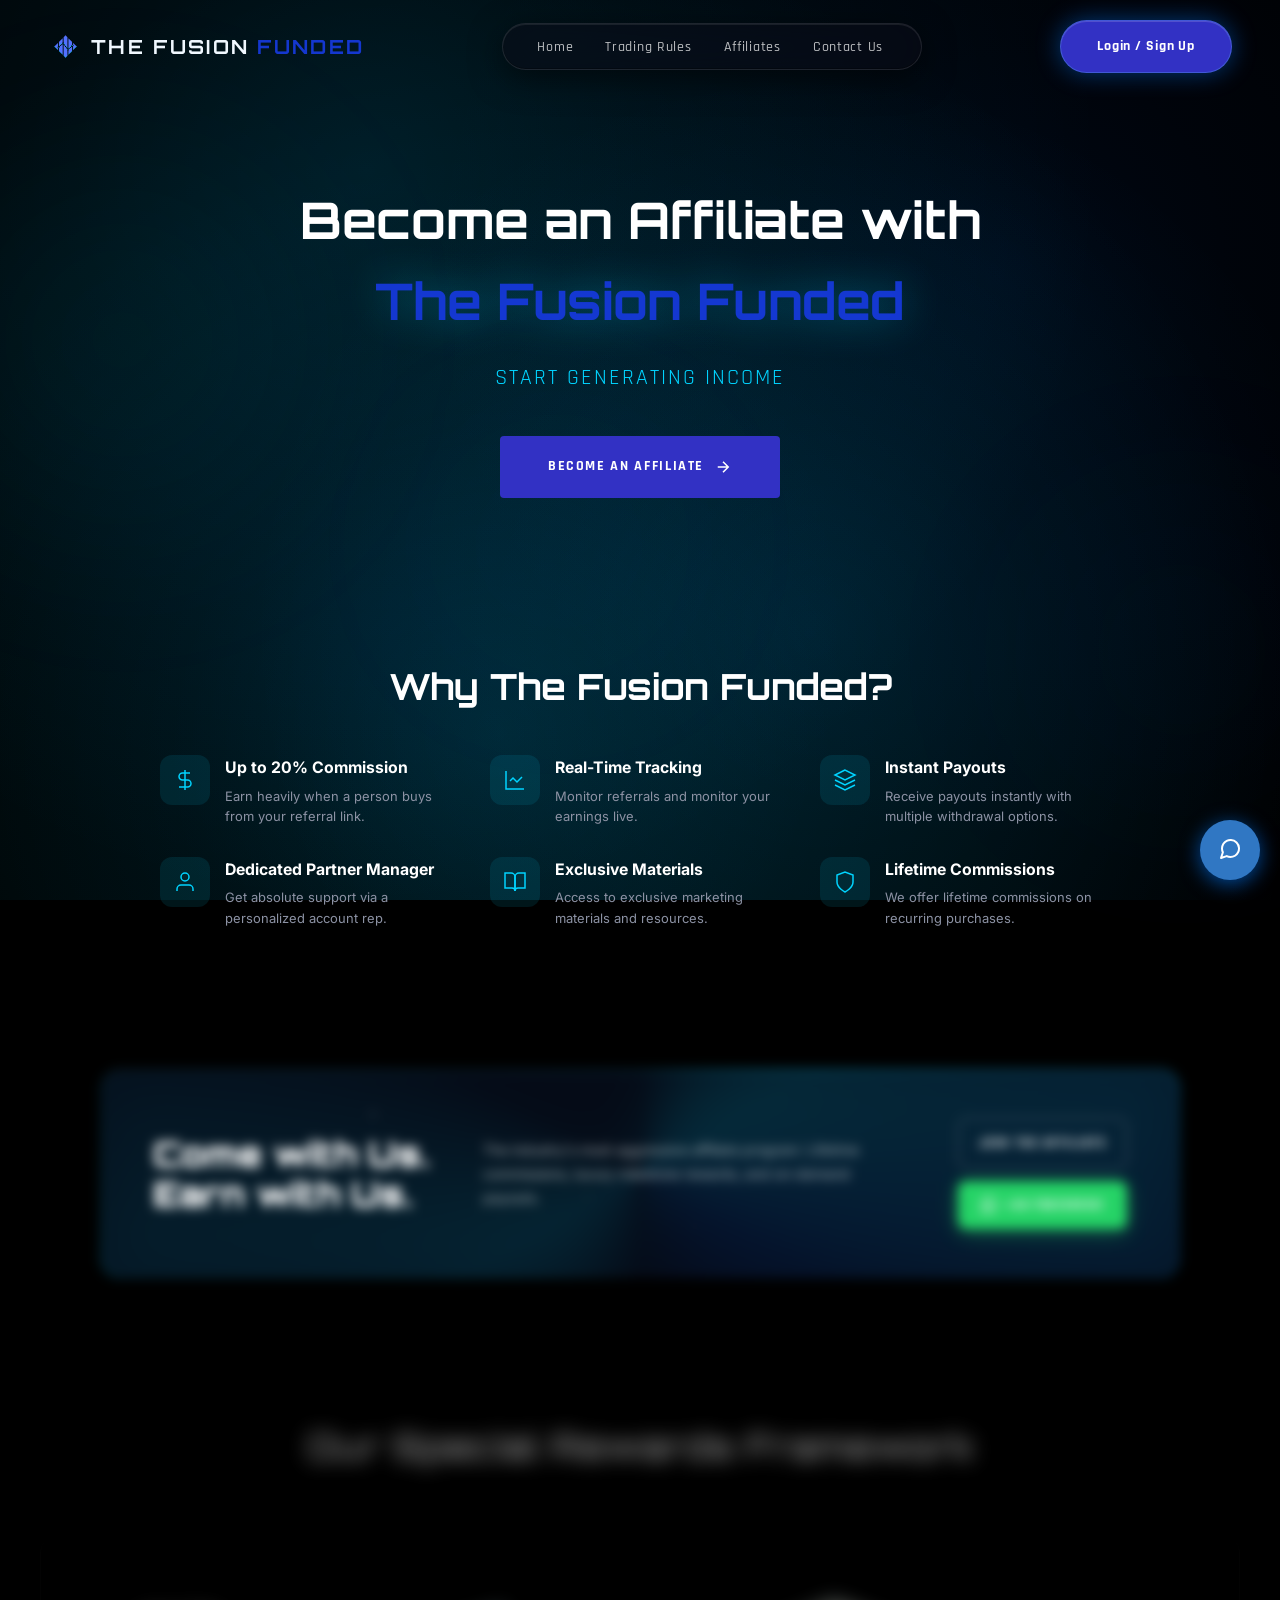
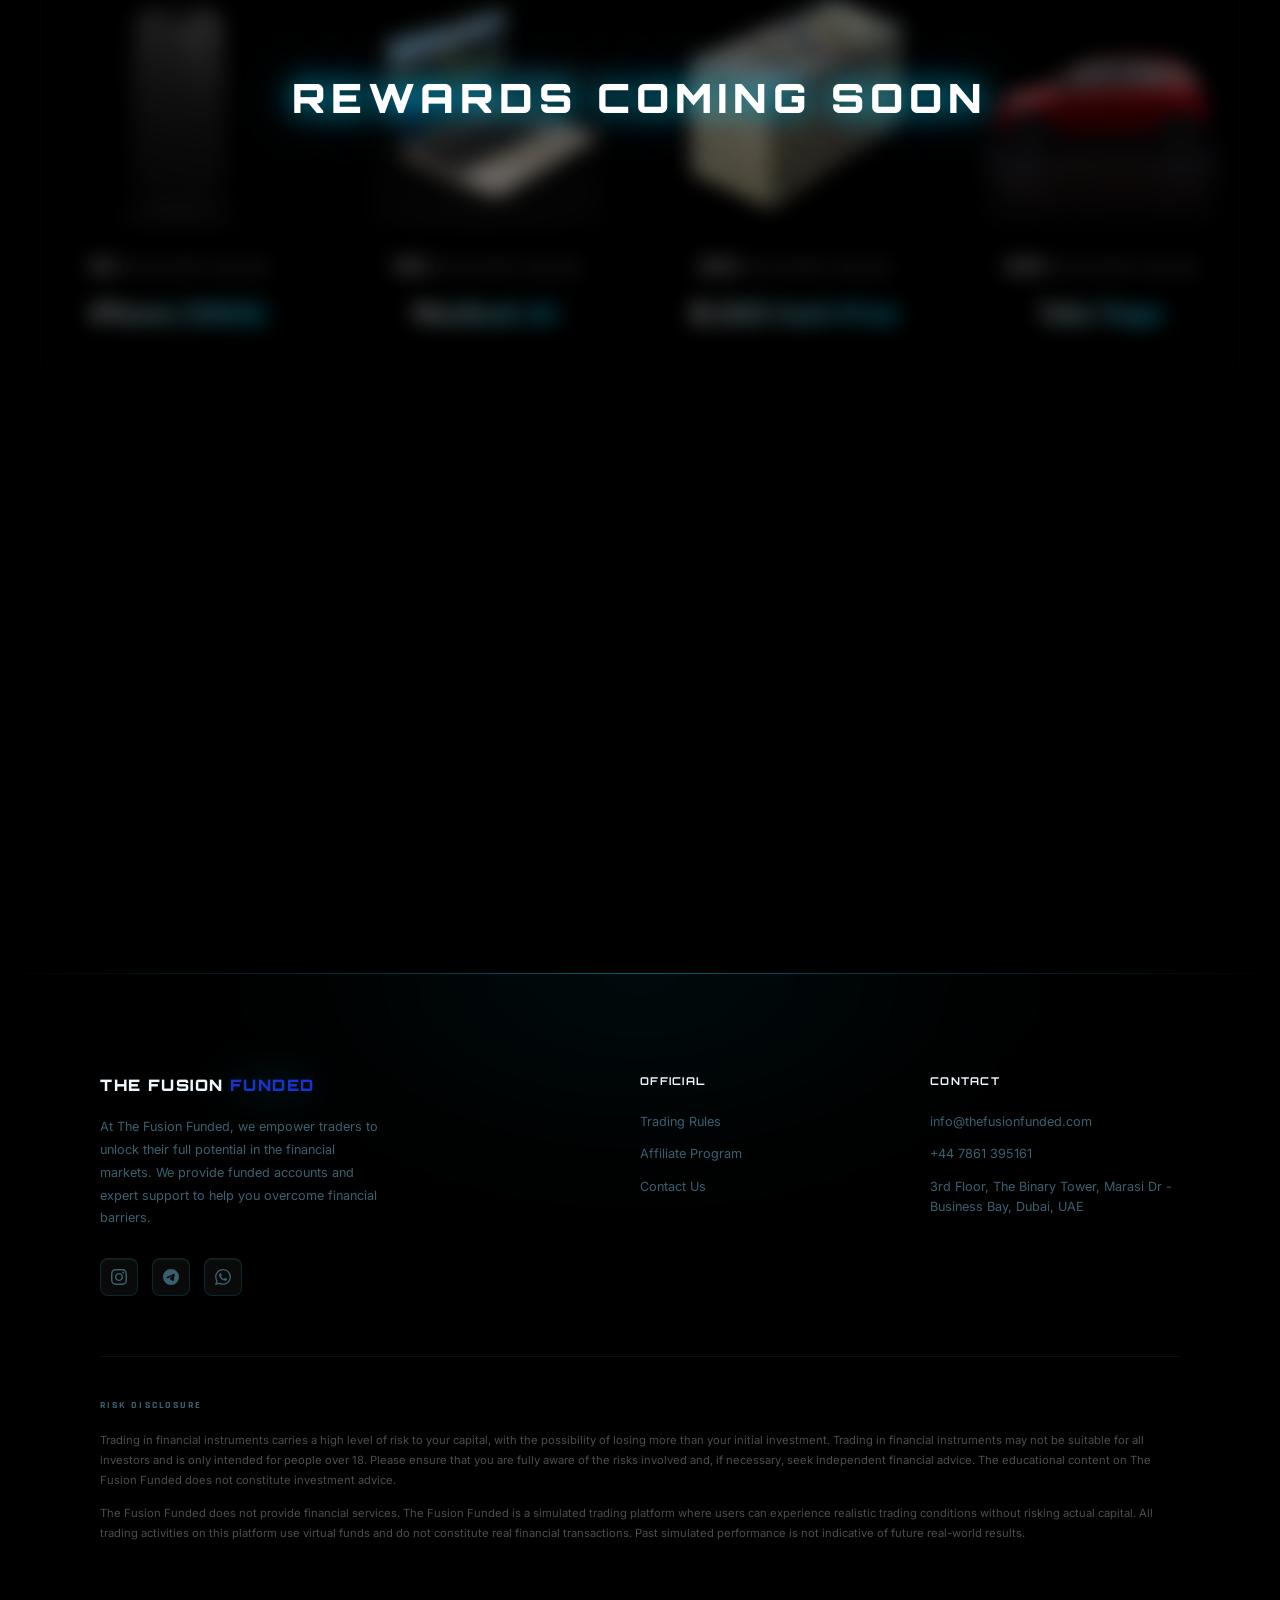
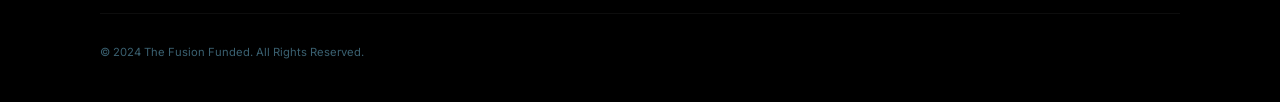
==== commit bda3f491: "f" ====
--- a/affiliate_program.html
+++ b/affiliate_program.html
@@ -1,4 +1,4 @@
-<!DOCTYPE html>
+﻿<!DOCTYPE html>
 <html lang="en">
 
 <head>
@@ -18,7 +18,7 @@
       max-width: 100%;
     }
 
-    /* Hero */
+    
     .affiliate-hero {
       padding-top: 180px;
       padding-bottom: 80px;
@@ -43,7 +43,7 @@
       letter-spacing: 2px;
     }
 
-    /* Steps Tracker */
+    
     .steps-section {
       padding: 60px 0;
       position: relative;
@@ -57,7 +57,7 @@
       position: relative;
     }
 
-    /* Connecting Line Removed */
+    
     .steps-container::before {
       display: none;
     }
@@ -155,7 +155,7 @@
         padding: 30px 16px;
       }
 
-      /* Fix hunt banner inline styles */
+      
       #hunt-banner {
         padding: 0 !important;
       }
@@ -186,18 +186,18 @@
         text-align: center !important;
       }
 
-      /* Fix step cards */
+      
       .step-card {
         padding: 30px 20px;
       }
 
-      /* Fix benefits container double padding */
+      
       .benefits-grid.container {
         padding: 0 !important;
       }
     }
 
-    /* Rewards Section */
+    
     .rewards-section {
       padding: 80px 0;
       position: relative;
@@ -256,7 +256,7 @@
       align-items: center;
     }
 
-    /* Dynamic glow based on tier */
+    
     .reward-card:nth-child(1):hover {
       border-color: rgba(255, 255, 255, 0.5);
       box-shadow: 0 0 20px rgba(255, 255, 255, 0.2);
@@ -327,7 +327,7 @@
       border-radius: 12px;
     }
 
-    /* Benefits */
+    
     .benefits-section {
       padding: 80px 0;
       border-top: none;
@@ -374,7 +374,7 @@
       margin-bottom: 5px;
     }
 
-    /* Terms */
+    
     .terms-section {
       padding: 60px;
       background: transparent;
@@ -402,7 +402,7 @@
       margin-bottom: 10px;
     }
 
-    /* Animations */
+    
     .animate-on-scroll {
       opacity: 0;
       transform: scale(0.85);
@@ -441,10 +441,10 @@
 
 <body>
 
-  <!-- ===== GLOBAL LIQUID GRADIENT BG ===== -->
+  
   <canvas id="liquid-bg"></canvas>
 
-  <!-- ===== NAVBAR ===== -->
+  
   <nav id="navbar">
     <div class="nav-inner">
       <div class="nav-logo" id="nav-logo" onclick="window.location.href='index.html';">
@@ -468,12 +468,12 @@
     </div>
   </nav>
 
-  <!-- ===== FLOATING GRADIENT ORBS ===== -->
+  
   <div class="gradient-orb orb-1"></div>
   <div class="gradient-orb orb-2"></div>
   <div class="gradient-orb orb-3"></div>
 
-  <!-- ===== HERO SECTION ===== -->
+  
   <section class="affiliate-hero container">
     <h1 class="affiliate-hero-title">Become an Affiliate with <br><span class="gradient-text">The Fusion Funded</span>
     </h1>
@@ -486,8 +486,7 @@
     </a>
   </section>
 
-
-  <!-- ===== BENEFITS ===== -->
+  
   <section class="container">
     <div class="benefits-section animate-on-scroll">
       <h2 class="section-heading" style="margin-bottom: 40px;">Why The Fusion Funded?</h2>
@@ -565,17 +564,17 @@
       </div>
     </div>
   </section>
-  <!-- ===== HUNT WITH US CTA BANNER ===== -->
+  
   <section id="hunt-banner" class="container" style="margin-bottom: 60px; position: relative; z-index: 2;">
     <div
       style="position:relative;border-radius:20px;padding:1.5px;background:conic-gradient(from 0deg,transparent 0deg,rgba(0,212,255,0.7) 60deg,rgba(0,80,200,0.4) 120deg,transparent 180deg,rgba(0,212,255,0.5) 240deg,transparent 300deg,transparent 360deg);animation:cgSpin 12s linear infinite;overflow:hidden;box-sizing:border-box;width:100%;">
       <div
         style="border-radius:19px;background:rgba(6,14,28,0.85);backdrop-filter:blur(32px) saturate(180%);-webkit-backdrop-filter:blur(32px) saturate(180%);padding:clamp(20px,4vw,48px) clamp(16px,4vw,52px);display:flex;align-items:center;justify-content:space-between;gap:24px;flex-wrap:wrap;box-shadow:0 8px 60px rgba(0,0,0,0.6),inset 0 1px 0 rgba(255,255,255,0.07);position:relative;overflow:hidden;box-sizing:border-box;width:100%;">
-        <!-- shimmer line -->
+        
         <div
           style="position:absolute;top:0;left:0;right:0;height:1px;background:linear-gradient(90deg,transparent,rgba(0,212,255,0.4),transparent);">
         </div>
-        <!-- floating dots -->
+        
         <div style="position:absolute;inset:0;pointer-events:none;overflow:hidden;">
           <div
             style="position:absolute;width:4px;height:4px;border-radius:50%;background:rgba(255,255,255,0.25);top:20%;left:25%;animation:dotFloat 6s ease-in-out infinite;">
@@ -590,20 +589,20 @@
             style="position:absolute;width:2px;height:2px;border-radius:50%;background:rgba(255,255,255,0.15);top:75%;left:55%;animation:dotFloat 9s 3s ease-in-out infinite;">
           </div>
         </div>
-        <!-- left: headline -->
+        
         <div style="flex-shrink:0;">
           <h2
             style="font-family:'Orbitron',monospace;font-size:clamp(1.6rem,3vw,2.4rem);font-weight:900;color:#ffffff;line-height:1.15;margin:0;">
             Come with Us.<br>Earn with Us.</h2>
         </div>
-        <!-- center: desc -->
+        
         <div style="flex:1;min-width:0;max-width:420px;word-break:break-word;">
           <p
             style="font-family:'Inter',sans-serif;font-size:0.97rem;color:rgba(255,255,255,0.65);line-height:1.7;margin:0;">
             The industry's most aggressive affiliate program. Lifetime commissions, luxury milestone rewards, and
             on-demand payouts.</p>
         </div>
-        <!-- right: buttons -->
+        
         <div style="display:flex;flex-direction:column;gap:12px;flex-shrink:0;">
           <a href="https://user.thefusionfunded.com/user/signup" target="_blank"
             style="display:inline-flex;align-items:center;justify-content:center;font-family:'Rajdhani',sans-serif;font-size:0.88rem;font-weight:700;letter-spacing:0.12em;text-transform:uppercase;padding:14px 20px;background:transparent;color:#ffffff;border:1.5px solid rgba(255,255,255,0.35);border-radius:8px;white-space:normal;transition:all 0.3s;text-decoration:none;width:100%;box-sizing:border-box;"
@@ -626,7 +625,7 @@
     </div>
   </section>
 
-  <!-- ===== REWARDS LADDER ===== -->
+  
   <section class="rewards-section container">
     <div class="rewards-coming-overlay"><span>Rewards Coming Soon</span></div>
     <h2 class="section-heading">Our Special Rewards Framework</h2>
@@ -651,21 +650,9 @@
         <div class="reward-sales"><span>500</span> Account Sales</div>
         <div class="reward-item">Tata Tiago</div>
       </div>
-      <!-- <div class="reward-card slide-left">
-        <img class="reward-image" src="nexon_reward.png" alt="Tata Nexon">
-        <div class="reward-sales"><span>800</span> Account Sales</div>
-        <div class="reward-item">Tata Nexon</div>
-      </div> -->
-      <!-- <div class="reward-card slide-right">
-        <img class="reward-image" src="harrier_reward.png" alt="Tata Harrier">
-        <div class="reward-sales"><span>1500</span> Account Sales</div>
-        <div class="reward-item">Tata Harrier</div>
-      </div> -->
-      <!-- <div class="reward-card animate-on-scroll" style="grid-column: 1 / -1; margin-top: 20px;">
-        <img class="reward-image" src="mercedes_reward.png" style="height: 400px; width: 100%; object-fit: cover;" alt="Mercedes C-Class">
-        <div class="reward-sales" style="font-size: 1.5rem;"><span>3000</span> Account Sales</div>
-        <div class="reward-item" style="font-size: 3rem;">Mercedes (C-Class)</div>
-      </div> -->
+      
+      
+      
     </div>
   </section>
 
@@ -689,7 +676,6 @@
     </div>
   </section>
 
-
   <style>
     #hunt-banner {
       opacity: 0;
@@ -719,7 +705,7 @@
     }
   </style>
 
-  <!-- ===== LONG FOOTER ===== -->
+  
   <footer class="footer long-footer">
     <div class="footer-glow"></div>
     <div class="footer-gradient-shape"></div>
@@ -786,11 +772,7 @@
 
       <div class="footer-bottom">
         <p>&copy; 2024 The Fusion Funded. All Rights Reserved.</p>
-        <!-- <div class="footer-bottom-links">
-          <a href="#">Privacy Policy</a>
-          <a href="#">Terms of Service</a>
-          <a href="#">Risk Disclosure</a>
-        </div> -->
+        
       </div>
     </div>
   </footer>
@@ -803,7 +785,7 @@
           if (entry.isIntersecting) {
             entry.target.classList.add('scrolled');
           } else {
-            // Re-apply animation when it goes out of screen and back
+
             entry.target.classList.remove('scrolled');
           }
         });
@@ -827,10 +809,10 @@
       }
     });
   </script>
-    <!-- Chat Widget -->
+    
     <div class="chat-container">
         <div class="chat-messages">
-            <!-- Home Tab Content -->
+            
             <div class="tab-content" id="home-tab">
                 <div class="home-hero">
                     <img src="logo.png" alt="Logo" class="chat-logo">
@@ -890,13 +872,13 @@
                 </div>
             </div>
 
-            <!-- Messages Tab Content -->
+            
             <div class="tab-content" id="messages-tab" style="display: none;">
             </div>
 
-            <!-- Help Tab Content -->
+            
             <div class="tab-content" id="help-tab" style="display: none;">
-                <!-- Search Bar -->
+                
                 <div class="help-search-container">
                     <div class="help-search-wrapper">
                         <svg width="20" height="20" viewBox="0 0 24 24" fill="none" xmlns="http://www.w3.org/2000/svg"
@@ -910,7 +892,7 @@
                     </div>
                 </div>
 
-                <!-- Search Results -->
+                
                 <div class="help-search-results" id="help-search-results" style="display: none;"></div>
 
                 <div class="help-content" id="help-main">
@@ -968,10 +950,10 @@
                     </div>
                 </div>
 
-                <!-- Category View -->
+                
                 <div class="help-category" id="help-category" style="display: none;"></div>
 
-                <!-- Article View -->
+                
                 <div class="help-article" id="help-article" style="display: none;"></div>
             </div>
         </div>
@@ -1009,7 +991,7 @@
             </div>
         </div>
 
-        <!-- Bottom Navigation -->
+        
         <div class="chat-bottom-nav">
             <button class="nav-item active" data-tab="home">
                 <svg width="20" height="20" viewBox="0 0 24 24" fill="none" xmlns="http://www.w3.org/2000/svg">
@@ -1041,7 +1023,7 @@
         </div>
     </div>
 
-    <!-- Launcher Button -->
+    
     <button id="chat-launcher" class="chat-launcher" aria-label="Open Chat">
         <div class="launcher-icon">
             <svg width="24" height="24" viewBox="0 0 24 24" fill="none" xmlns="http://www.w3.org/2000/svg">
--- a/style.css
+++ b/style.css
@@ -1,15 +1,11 @@
-/* ============================================================
-   THE FUSION FUNDED — style.css
-   Theme: Black × Neon Blue Gradient
-   ============================================================ */
-
-/* ---------- CSS Custom Properties ---------- */
+﻿
+
 :root {
   --neon-blue: rgb(50, 49, 196);
   --neon-blue-dim: rgb(50, 49, 196);
   --neon-blue-dark: rgb(50, 49, 196);
-  /* --neon-glow: rgba(31, 31, 210, 0.4); */
-  /* --neon-glow-strong: rgba(50, 49, 196, 0.7); */
+  
+  
   --bg-black: #000000;
   --bg-dark: #030508;
   --bg-card: #070d14;
@@ -26,7 +22,6 @@
   --font-ui: 'Rajdhani', sans-serif;
 }
 
-/* ---------- Reset & Base ---------- */
 *,
 *::before,
 *::after {
@@ -49,11 +44,9 @@
   overflow-x: hidden;
   max-width: 100%;
   line-height: 1.6;
-}
-
-/* ============================================================
-   GLOBAL LIQUID GRADIENT CANVAS
-   ============================================================ */
+  zoom: 100%;
+}
+
 #liquid-bg {
   position: fixed;
   inset: 0;
@@ -97,7 +90,6 @@
   background: none;
 }
 
-/* ---------- Scrollbar ---------- */
 ::-webkit-scrollbar {
   width: 5px;
 }
@@ -115,9 +107,6 @@
   background: var(--neon-blue);
 }
 
-/* ============================================================
-   NAVBAR
-   ============================================================ */
 #navbar {
   position: fixed;
   top: 0;
@@ -141,7 +130,6 @@
   min-width: 0;
 }
 
-/* Logo */
 .nav-logo {
   display: flex;
   align-items: center;
@@ -168,7 +156,6 @@
   animation: textShimmer 3s linear infinite;
 }
 
-/* Glassmorphism dark capsule pill */
 .nav-links {
   display: flex;
   align-items: center;
@@ -205,7 +192,6 @@
   background: rgba(255, 255, 255, 0.1);
 }
 
-/* Blue glassmorphism capsule CTA */
 .nav-cta {
   font-family: var(--font-ui);
   font-size: 1rem;
@@ -229,7 +215,6 @@
   transform: translateY(-2px);
 }
 
-/* Mobile-only CTA inside nav-links — hidden on desktop */
 .nav-cta-mobile {
   display: none;
 }
@@ -250,9 +235,6 @@
   box-shadow: 0 0 6px var(--neon-glow);
 }
 
-/* ============================================================
-   HERO SECTION
-   ============================================================ */
 .hero-section {
   position: relative;
   width: 100%;
@@ -270,7 +252,6 @@
   pointer-events: none;
 }
 
-/* Light black overlay to compensate video quality */
 .hero-overlay {
   position: fixed;
   top: 0;
@@ -508,9 +489,6 @@
   animation: scrollPulse 2s ease-in-out infinite;
 }
 
-/* ============================================================
-   SECTIONS SHARED
-   ============================================================ */
 .section {
   position: relative;
   padding: 120px 0;
@@ -532,25 +510,25 @@
 .section-tag {
   display: inline-block;
   font-family: var(--font-ui);
-  font-size: 0.75rem;
+  font-size: 0.8rem;
   font-weight: 600;
   letter-spacing: 0.25em;
   text-transform: uppercase;
   color: #ffffff;
   background: rgba(0, 212, 255, 0.07);
   border: 1px solid rgba(0, 212, 255, 0.2);
-  padding: 5px 16px;
+  padding: 7px 20px;
   border-radius: 100px;
-  margin-bottom: 20px;
+  margin-bottom: 36px;
 }
 
 .section-title {
   font-family: var(--font-head);
-  font-size: clamp(2rem, 4vw, 3.2rem);
+  font-size: clamp(2rem, 4vw, 3rem);
   font-weight: 700;
   letter-spacing: -0.02em;
-  margin-bottom: 18px;
-  line-height: 1.1;
+  margin-bottom: 32px;
+  line-height: 1.2;
 }
 
 .section-desc {
@@ -565,9 +543,6 @@
   display: none;
 }
 
-/* ============================================================
-   SCROLL REVEAL ANIMATIONS — pristine morphing
-   ============================================================ */
 [data-reveal] {
   opacity: 0;
   transform: translateY(40px) scale(0.97);
@@ -613,9 +588,6 @@
   filter: blur(0);
 }
 
-/* ============================================================
-   ABOUT SECTION
-   ============================================================ */
 .about-section {
   background: transparent;
 }
@@ -696,9 +668,6 @@
   line-height: 1.7;
 }
 
-/* ============================================================
-   HOW IT WORKS
-   ============================================================ */
 .hiw-section {
   background: transparent;
 }
@@ -767,9 +736,6 @@
   line-height: 1.7;
 }
 
-/* ============================================================
-   PLANS SECTION
-   ============================================================ */
 .plans-section {
   background: transparent;
   scroll-behavior: auto;
@@ -905,9 +871,6 @@
   box-shadow: 0 0 20px var(--neon-glow);
 }
 
-/* ============================================================
-   STATS SECTION
-   ============================================================ */
 .stats-section {
   background: transparent;
 }
@@ -954,9 +917,6 @@
   color: var(--text-muted);
 }
 
-/* ============================================================
-   PARALLAX DIVIDER
-   ============================================================ */
 .parallax-divider {
   position: relative;
   height: 70vh;
@@ -1005,9 +965,6 @@
   color: var(--text-secondary);
 }
 
-/* ============================================================
-   CONTACT SECTION
-   ============================================================ */
 .contact-section {
   background: transparent;
 }
@@ -1163,9 +1120,6 @@
   color: var(--text-primary);
 }
 
-/* ============================================================
-   FOOTER
-   ============================================================ */
 .footer {
   position: relative;
   background: rgba(0, 0, 0, 0.85);
@@ -1280,9 +1234,6 @@
   color: var(--text-muted);
 }
 
-/* ============================================================
-   KEYFRAME ANIMATIONS
-   ============================================================ */
 @keyframes textShimmer {
   0% {
     background-position: 0% center;
@@ -1345,9 +1296,6 @@
   }
 }
 
-/* ============================================================
-   RESPONSIVE
-   ============================================================ */
 @media (max-width: 1100px) {
   .about-grid {
     grid-template-columns: repeat(2, 1fr);
@@ -1363,9 +1311,6 @@
   }
 }
 
-/* ============================================================
-   FOREX TICKER
-   ============================================================ */
 .ticker-bar {
   background: #000;
   border-top: 1px solid rgba(0, 212, 255, 0.1);
@@ -1427,9 +1372,6 @@
   }
 }
 
-/* ============================================================
-   HOW TO USE THIS SITE SECTION
-   ============================================================ */
 .how-to-use-section {
   background: transparent;
   padding: 60px 0;
@@ -1522,7 +1464,6 @@
   line-height: 1.6;
 }
 
-/* Phone Mockup */
 .how-to-use-right {
   display: flex;
   align-items: center;
@@ -1594,9 +1535,6 @@
   }
 }
 
-/* ============================================================
-   HIGHLIGHTS SECTION (replaces old about-grid usage)
-   ============================================================ */
 .highlights-section {
   background: transparent;
 }
@@ -1609,9 +1547,6 @@
   z-index: 1;
 }
 
-/* ============================================================
-   WHY US SECTION
-   ============================================================ */
 .why-section {
   background: transparent;
 }
@@ -1673,9 +1608,6 @@
   margin-top: 50px;
 }
 
-/* ============================================================
-   PLAN TABS + TABLE
-   ============================================================ */
 .plan-tabs {
   display: flex;
   justify-content: center;
@@ -1712,9 +1644,6 @@
   box-shadow: 0 0 20px var(--neon-glow);
 }
 
-/* ============================================================
-   PLAN TABLE — LIQUID GLASS (matches comparison table style)
-   ============================================================ */
 @property --pgt-angle {
   syntax: '<angle>';
   initial-value: 0deg;
@@ -1818,25 +1747,24 @@
 .plan-table-label {
   display: inline-block;
   font-family: var(--font-head);
-  font-size: 1.15rem;
+  font-size: 1.25rem;
   font-weight: 700;
   letter-spacing: 0.22em;
   text-transform: uppercase;
   color: #ffffff;
   background: rgba(0, 212, 255, 0.07);
   border: 1px solid rgba(0, 212, 255, 0.25);
-  padding: 10px 32px;
+  padding: 12px 36px;
   border-radius: 100px;
   text-shadow: none;
-  margin-bottom: 32px;
-}
-
-/* Title badge — now unused inside table, keep rule clean */
+  margin-top: 16px;
+  margin-bottom: 44px;
+}
+
 .plan-glass-title {
   display: none;
 }
 
-/* Rows */
 .pgt-row {
   display: grid;
   grid-template-columns: 180px repeat(6, 1fr);
@@ -1860,7 +1788,6 @@
   background: rgba(0, 212, 255, 0.05);
 }
 
-/* Header row */
 .pgt-head {
   background: rgba(0, 212, 255, 0.04);
   border-bottom: 1px solid rgba(0, 212, 255, 0.1);
@@ -1882,7 +1809,6 @@
   letter-spacing: 0.18em;
 }
 
-/* Cells */
 .pgt-cell {
   display: flex;
   align-items: center;
@@ -1907,7 +1833,6 @@
   border-right: 1px solid rgba(0, 212, 255, 0.08);
 }
 
-/* Yes badge for news trading row */
 .pgt-badge-yes {
   display: inline-flex;
   align-items: center;
@@ -1933,9 +1858,6 @@
   }
 }
 
-/* ============================================================
-   HERO FEATURE GLASS CARDS
-   ============================================================ */
 .hero-feature-cards {
   display: grid;
   grid-template-columns: 1fr 1fr;
@@ -1996,9 +1918,6 @@
   }
 }
 
-/* ============================================================
-   COMPARISON SECTION — LIQUID GLASS REVAMP
-   ============================================================ */
 .compare-section {
   background: transparent;
 }
@@ -2023,7 +1942,6 @@
   letter-spacing: 0.04em;
 }
 
-/* ---- Animated border via rotating conic-gradient pseudo ---- */
 @property --cg-angle {
   syntax: '<angle>';
   initial-value: 0deg;
@@ -2036,7 +1954,7 @@
   margin: 0 auto;
   border-radius: 22px;
   padding: 1.5px;
-  /* border thickness */
+  
   background: conic-gradient(from var(--cg-angle),
       transparent 0deg,
       rgba(0, 212, 255, 0.9) 60deg,
@@ -2054,7 +1972,6 @@
   }
 }
 
-/* Soft outer glow that pulses */
 .compare-glass-wrap::after {
   content: '';
   position: absolute;
@@ -2079,7 +1996,6 @@
   }
 }
 
-/* Liquid glass card — sits on top of the border layer */
 .compare-glass-inner {
   position: relative;
   z-index: 1;
@@ -2094,7 +2010,6 @@
     inset 0 -1px 0 rgba(0, 0, 0, 0.4);
 }
 
-/* Subtle inner shimmer highlight */
 .compare-glass-inner::before {
   content: '';
   position: absolute;
@@ -2106,7 +2021,6 @@
   z-index: 2;
 }
 
-/* Header row */
 .cg-header-row {
   display: grid;
   grid-template-columns: 1fr 160px 160px;
@@ -2180,7 +2094,6 @@
   gap: 0;
 }
 
-/* Data rows */
 .cg-row {
   display: grid;
   grid-template-columns: 1fr 160px 160px;
@@ -2242,7 +2155,6 @@
   color: #f87171;
 }
 
-/* Badges */
 .cg-badge {
   display: inline-flex;
   align-items: center;
@@ -2320,9 +2232,6 @@
   }
 }
 
-/* ============================================================
-   ABOUT CONTENT
-   ============================================================ */
 .about-content {
   max-width: 800px;
   margin: 0 auto;
@@ -2380,9 +2289,6 @@
   color: var(--text-muted);
 }
 
-/* ============================================================
-   WHATSAPP FLOAT
-   ============================================================ */
 .whatsapp-float {
   position: fixed;
   bottom: 100px;
@@ -2413,9 +2319,6 @@
   box-shadow: 0 6px 30px rgba(37, 211, 102, 0.5);
 }
 
-/* ============================================================
-   RESPONSIVE
-   ============================================================ */
 @media (max-width: 1100px) {
   .highlights-grid {
     grid-template-columns: 1fr;
@@ -2640,8 +2543,15 @@
   }
 
   .whatsapp-float {
-    padding: 14px;
+    bottom: 90px;
+    right: 14px;
+    width: 48px;
+    height: 48px;
+    padding: 0;
     border-radius: 50%;
+    display: flex;
+    align-items: center;
+    justify-content: center;
   }
 
   .cta-headline {
@@ -2682,9 +2592,6 @@
   }
 }
 
-/* ============================================================
-   WHY SECTION (TWO COLUMN LAYOUT)
-   ============================================================ */
 .why-container {
   display: grid;
   grid-template-columns: 1.2fr 0.8fr;
@@ -2785,11 +2692,6 @@
   }
 }
 
-/* ============================================================
-   DECORATIVE IMAGES — 3D CHART & HALO
-   ============================================================ */
-
-/* --- Levitating 3D Chart --- */
 .deco-chart {
   position: absolute;
   z-index: 0;
@@ -2825,7 +2727,6 @@
   }
 }
 
-/* CTA chart has its own baseline since it doesn't use translateY(-50%) */
 .deco-chart-cta {
   animation: levitateCta 4s ease-in-out infinite;
 }
@@ -2842,7 +2743,6 @@
   }
 }
 
-/* --- Halo Arc Background --- */
 .deco-halo {
   position: absolute;
   z-index: 0;
@@ -2864,7 +2764,6 @@
   transform: translateX(-50%);
 }
 
-/* Hide decorative images on small screens */
 @media (max-width: 900px) {
   .deco-chart {
     display: none;
@@ -2876,9 +2775,6 @@
   }
 }
 
-/* ============================================================
-   FLOATING GRADIENT ORBS
-   ============================================================ */
 .gradient-orb {
   position: fixed;
   border-radius: 50%;
@@ -2959,9 +2855,6 @@
   }
 }
 
-/* ============================================================
-   GET STARTED CTA SECTION
-   ============================================================ */
 .cta-section {
   background: transparent;
   position: relative;
@@ -3064,9 +2957,6 @@
   box-shadow: 0 0 20px rgba(0, 212, 255, 0.15);
 }
 
-/* ============================================================
-   LONG FOOTER
-   ============================================================ */
 .long-footer {
   padding: 100px 0 40px;
   position: relative;
@@ -3145,9 +3035,6 @@
   color: var(--neon-blue);
 }
 
-/* ============================================================
-   LONG FOOTER RESPONSIVE
-   ============================================================ */
 @media (max-width: 1100px) {
   .footer-grid-3 {
     grid-template-columns: 1fr 1fr;
@@ -3183,7 +3070,6 @@
   object-fit: contain;
 }
 
-/* ===== TRADER STORIES SECTION ===== */
 .trader-stories-section {
   background: transparent;
   padding: 80px 0;
@@ -3235,7 +3121,7 @@
   width: 10px;
   height: 10px;
   border-radius: 50%;
-  background: rgba(255,255,255,0.25);
+  background: rgba(255, 255, 255, 0.25);
   cursor: pointer;
   transition: background 0.3s, transform 0.3s;
 }
@@ -3319,8 +3205,8 @@
   position: absolute;
   top: 50%;
   transform: translateY(-50%);
-  background: rgba(255,255,255,0.08);
-  border: 1px solid rgba(255,255,255,0.15);
+  background: rgba(255, 255, 255, 0.08);
+  border: 1px solid rgba(255, 255, 255, 0.15);
   color: #fff;
   width: 40px;
   height: 40px;
@@ -3336,7 +3222,7 @@
 }
 
 .ts-arrow:hover {
-  background: rgba(255,255,255,0.18);
+  background: rgba(255, 255, 255, 0.18);
 }
 
 .ts-arrow-prev {
@@ -3352,32 +3238,37 @@
     flex-direction: column;
     padding: 0 16px;
   }
+
   .ts-left {
     flex: none;
     width: 100%;
     padding-right: 0;
     margin-bottom: 24px;
   }
+
   .ts-track-wrap {
     width: 100%;
   }
+
   .ts-card {
     flex: 0 0 85vw;
     width: 85vw;
     scroll-snap-align: start;
   }
+
   .ts-video-wrap {
     aspect-ratio: 9/14;
   }
+
   .ts-arrow {
     display: none !important;
   }
+
   .ts-headline {
     font-size: 1.5rem;
   }
 }
 
-/* ===== TRADER STORIES - MORE LINK & VIDEO FIX ===== */
 .ts-more-link {
   text-align: center;
   margin-top: 32px;
@@ -3402,7 +3293,6 @@
   border-color: var(--neon-blue);
 }
 
-/* Ensure video wrap image fills correctly */
 .ts-video-wrap img {
   position: absolute;
   inset: 0;
@@ -3420,7 +3310,8 @@
     margin-top: 20px;
     padding: 0 16px;
   }
+
   .ts-more-anchor {
     font-size: 0.9rem;
   }
-}
+}
--- a/chatbot_widget/style.css
+++ b/chatbot_widget/style.css
@@ -1,2009 +1,1998 @@
-:root {
-    --primary-color: #3077c3;
-    --bg-dark: #050505;
-    --text-white: #ffffff;
-    --text-grey: #888888;
-    --nav-bg: rgba(20, 20, 20, 0.6);
-    --glass-border: rgba(255, 255, 255, 0.1);
-    --shadow-color: rgba(0, 0, 0, 0.25);
-    --safe-top: env(safe-area-inset-top, 0px);
-    --safe-bottom: env(safe-area-inset-bottom, 0px);
-    --safe-left: env(safe-area-inset-left, 0px);
-    --safe-right: env(safe-area-inset-right, 0px);
-}
-
-/* Ensure Chat floats correctly on top of dark theme */
-
-.chat-container {
-    position: fixed;
-    bottom: 95px;
-    right: 20px;
-    width: min(400px, 95vw);
-    height: min(75vh, 750px);
-    max-height: 75vh;
-    background: rgba(20, 20, 20, 0.95);
-    color: #ffffff;
-    backdrop-filter: blur(20px);
-    border-radius: 20px;
-    box-shadow: 0 20px 60px rgba(0, 0, 0, 0.6);
-    display: flex;
-    flex-direction: column;
-    overflow: hidden;
-    border: 1px solid rgba(255, 255, 255, 0.1);
-
-    transform-origin: bottom right;
-    transition: all 0.4s cubic-bezier(0.19, 1, 0.22, 1);
-
-    transform: scale(0.9) translateY(20px);
-    opacity: 0;
-    pointer-events: none;
-    visibility: hidden;
-    z-index: 2000;
-}
-
-.chat-container.expanded {
-    width: 90vw;
-    height: 90vh;
-    max-width: 1200px;
-    max-height: 90vh;
-    bottom: 5vh;
-    right: 5vw;
-    border-radius: 16px;
-}
-
-.chat-container.active {
-    transform: scale(1) translateY(0);
-    opacity: 1;
-    pointer-events: all;
-    visibility: visible;
-}
-
-.chat-launcher {
-    position: fixed;
-    bottom: 20px;
-    right: 20px;
-    width: 60px;
-    height: 60px;
-    border-radius: 30px;
-    background: var(--primary-color);
-    border: none;
-    box-shadow: 0 4px 20px rgba(0, 122, 255, 0.6);
-    cursor: pointer;
-    display: flex;
-    justify-content: center;
-    align-items: center;
-    transition: transform 0.2s cubic-bezier(0.2, 0.8, 0.2, 1), background-color 0.2s;
-    z-index: 2001;
-    opacity: 1 !important;
-    visibility: visible !important;
-    pointer-events: all !important;
-}
-
-.chat-launcher svg {
-    transition: opacity 0.2s;
-}
-
-/* Reset typography inside chat */
-.chat-container * {
-    color: #ffffff;
-}
-
-.chat-header h1 {
-    color: #ffffff;
-}
-
-.status-text {
-    color: #888;
-}
-
-.message-content {
-    color: #ffffff;
-}
-
-.user-message .message-content {
-    color: white;
-}
-
-.chat-input-area input {
-    background-color: #2a2a2a;
-    color: white;
-    border: 1px solid #444;
-}
-
-.chat-input-area input::placeholder {
-    color: #888;
-}
-
-.header-btn {
-    color: #888;
-}
-
-.header-btn:hover {
-    color: #fff;
-}
-
-/* Re-include other necessary chat styles */
-.chat-header {
-    display: none;
-}
-
-.home-hero-actions {
-    position: absolute;
-    top: 8px;
-    right: 20px;
-    display: flex;
-    gap: 8px;
-    z-index: 10;
-}
-
-.home-hero-actions .header-btn {
-    background: rgba(255, 255, 255, 0.2);
-    border: none;
-    cursor: pointer;
-    padding: 8px;
-    border-radius: 8px;
-    transition: background-color 0.2s;
-    display: flex;
-    align-items: center;
-    justify-content: center;
-}
-
-.home-hero-actions .header-btn:hover {
-    background: rgba(255, 255, 255, 0.3);
-}
-
-.message-suggestions {
-    padding: 0 16px 10px;
-    display: flex;
-    flex-direction: column;
-    align-items: center;
-}
-
-.suggestion-item {
-    padding: 8px 12px;
-    background: #1a1a1a;
-    border: 0.5px solid rgba(255, 255, 255, 0.03);
-    border-radius: 8px;
-    margin-bottom: 5px;
-    cursor: pointer;
-    transition: all 0.2s;
-    width: 95%;
-}
-
-.suggestion-item:hover {
-    background: #252525;
-    border-color: rgba(255, 255, 255, 0.08);
-}
-
-.suggestion-item span {
-    font-size: 0.75rem;
-    color: #cccccc;
-}
-
-.header-info h1 {
-    font-size: 1.05rem;
-    font-weight: 600;
-    margin-bottom: 2px;
-}
-
-.status-dot {
-    display: inline-block;
-    width: 8px;
-    height: 8px;
-    background-color: #34d399;
-    border-radius: 50%;
-    margin-right: 4px;
-}
-
-.chat-messages {
-    flex: 1;
-    padding: 0;
-    overflow-y: hidden;
-    display: flex;
-    flex-direction: column;
-    gap: 0;
-    background: #1a1a1a;
-}
-
-#messages-tab {
-    padding: 0;
-    background: linear-gradient(180deg, #353535 0%, #1a1a1a 100%);
-    position: relative;
-}
-
-.messages-header {
-    position: sticky;
-    top: 0;
-    z-index: 100;
-    background: #2a2a2a;
-    padding: 12px 20px;
-    border-radius: 20px 20px 0 0;
-    display: flex;
-    justify-content: space-between;
-    align-items: center;
-    border-bottom: 1px solid rgba(255, 255, 255, 0.1);
-}
-
-.messages-header-left {
-    display: flex;
-    align-items: center;
-    gap: 12px;
-}
-
-.messages-header-avatar {
-    width: 50px;
-    height: 50px;
-    border-radius: 50%;
-    flex-shrink: 0;
-    overflow: hidden;
-    object-fit: cover;
-}
-
-.messages-header-avatar img {
-    width: 100%;
-    height: 100%;
-    object-fit: cover;
-    object-position: center center;
-    display: block;
-}
-
-.messages-header-info {
-    display: flex;
-    flex-direction: column;
-    gap: 2px;
-}
-
-.messages-header-title {
-    font-size: 1rem;
-    font-weight: 600;
-    color: #ffffff;
-}
-
-.messages-header-status {
-    font-size: 0.75rem;
-    color: #34d399;
-}
-
-.messages-header-close {
-    background: none;
-    border: none;
-    color: #888;
-    cursor: pointer;
-    padding: 4px;
-    display: flex;
-    align-items: center;
-    justify-content: center;
-    transition: color 0.2s;
-}
-
-.messages-header-close:hover {
-    color: #fff;
-}
-
-.messages-content {
-    padding: 20px;
-    overflow-y: auto;
-    flex: 1;
-    display: flex;
-    flex-direction: column;
-}
-
-#home-tab {
-    padding: 0;
-    background: #030508;
-    overflow-y: auto;
-    display: flex;
-    flex-direction: column;
-    height: 100%;
-}
-
-.home-hero {
-    padding: 60px 24px 120px;
-    background: linear-gradient(180deg, #0a3d52 0%, #030508 60%, #000000 100%);
-    position: relative;
-    margin: 0;
-    border-radius: 0;
-}
-
-.home-hero::before {
-    content: '';
-    position: absolute;
-    top: 0;
-    left: 0;
-    right: 0;
-    bottom: 0;
-    background-image: 
-        radial-gradient(3px 3px at 20% 30%, rgb(50, 49, 196), transparent),
-        radial-gradient(2px 2px at 60% 70%, rgb(50, 49, 196), transparent),
-        radial-gradient(2px 2px at 50% 50%, rgb(50, 49, 196), transparent),
-        radial-gradient(3px 3px at 80% 10%, rgb(50, 49, 196), transparent),
-        radial-gradient(2px 2px at 90% 60%, rgb(50, 49, 196), transparent),
-        radial-gradient(2px 2px at 33% 80%, rgb(50, 49, 196), transparent),
-        radial-gradient(3px 3px at 15% 60%, rgb(50, 49, 196), transparent),
-        radial-gradient(2px 2px at 70% 20%, rgb(50, 49, 196), transparent),
-        radial-gradient(2px 2px at 40% 40%, rgb(50, 49, 196), transparent),
-        radial-gradient(3px 3px at 85% 85%, rgb(50, 49, 196), transparent),
-        radial-gradient(2px 2px at 25% 15%, rgb(50, 49, 196), transparent),
-        radial-gradient(2px 2px at 55% 90%, rgb(50, 49, 196), transparent),
-        radial-gradient(3px 3px at 10% 25%, rgb(50, 49, 196), transparent),
-        radial-gradient(2px 2px at 95% 45%, rgb(50, 49, 196), transparent),
-        radial-gradient(2px 2px at 45% 65%, rgb(50, 49, 196), transparent);
-    background-size: 100% 100%;
-    pointer-events: none;
-    z-index: 0;
-    opacity: 0.6;
-}
-
-.home-hero h2 {
-    /* margin-top: 50px; */
-    font-size: 3.2rem;
-    font-weight: 700;
-    color: #f0f8ff;
-    margin: 120px 0 8px 0;
-    line-height: 1.2;
-    position: relative;
-    z-index: 1;
-}
-
-.home-hero p {
-    /* margin-top: 50px; */
-    font-size: 1.8rem;
-    font-weight: 600;
-    color: #8bb8cc;
-    margin: 0;
-    position: relative;
-    z-index: 1;
-}
-
-.chat-messages::-webkit-scrollbar {
-    width: 0;
-    display: none;
-}
-
-.chat-messages {
-    scrollbar-width: none;
-    -ms-overflow-style: none;
-}
-
-.message {
-    max-width: 88%;
-    display: flex;
-    flex-direction: column;
-    animation: fadeIn 0.3s ease-out;
-}
-
-.message.bot-message {
-    align-self: flex-start;
-    align-items: flex-start;
-}
-
-.message.user-message {
-    align-self: flex-end;
-    max-width: fit-content;
-    align-items: flex-end;
-}
-
-.message-content {
-    padding: 12px 16px;
-    border-radius: 14px;
-    font-size: 0.95rem;
-    line-height: 1.5;
-    position: relative;
-    word-wrap: break-word;
-}
-
-.bot-message .message-content {
-    background: #2a2a2a;
-    border-bottom-left-radius: 2px;
-    box-shadow: 0 1px 2px rgba(0, 0, 0, 0.3);
-    border: 1px solid rgba(255, 255, 255, 0.1);
-    color: #ffffff;
-}
-
-.user-message .message-content {
-    background: var(--primary-color);
-    color: white;
-    border-bottom-right-radius: 2px;
-    box-shadow: 0 2px 8px rgba(0, 122, 255, 0.25);
-}
-
-.message-time {
-    font-size: 0.7rem;
-    color: #999;
-    margin-top: 4px;
-    margin-left: 4px;
-}
-
-.user-message .message-time {
-    text-align: right;
-    margin-right: 4px;
-}
-
-.chat-input-area {
-    padding: 0;
-    background: #2a2a2a;
-    border-top: 1px solid rgba(255, 255, 255, 0.1);
-    display: flex;
-    flex-direction: column;
-    gap: 0;
-}
-
-.input-wrapper {
-    display: flex;
-    align-items: center;
-    gap: 4px;
-    padding: 12px 16px;
-    background: #2a2a2a;
-}
-
-.input-icon-btn {
-    background: none;
-    border: none;
-    color: #888;
-    cursor: pointer;
-    padding: 6px;
-    display: flex;
-    align-items: center;
-    justify-content: center;
-    transition: color 0.2s;
-    flex-shrink: 0;
-}
-
-.input-icon-btn:hover {
-    color: var(--primary-color);
-}
-
-.input-wrapper input {
-    flex: 1;
-    padding: 10px 14px;
-    border: 1px solid #444;
-    border-radius: 20px;
-    font-size: 0.9rem;
-    outline: none;
-    transition: border-color 0.2s;
-    font-family: inherit;
-    background-color: #1a1a1a;
-    color: white;
-    min-width: 0;
-}
-
-.input-wrapper input:focus {
-    background-color: #252525;
-    border-color: var(--primary-color);
-}
-
-.input-wrapper input::placeholder {
-    color: #666;
-}
-
-.input-wrapper .send-btn {
-    flex-shrink: 0;
-    width: 36px;
-    height: 36px;
-}
-
-.send-btn {
-    width: 40px;
-    height: 40px;
-    border-radius: 50%;
-    background: var(--primary-color);
-    border: none;
-    display: flex;
-    justify-content: center;
-    align-items: center;
-    cursor: pointer;
-    transition: transform 0.1s, background-color 0.2s;
-}
-
-.send-btn:hover {
-    background-color: #0066d6;
-}
-
-.header-btn {
-    background: none;
-    border: none;
-    cursor: pointer;
-    padding: 6px;
-    border-radius: 8px;
-    transition: background-color 0.2s;
-    display: flex;
-    align-items: center;
-    justify-content: center;
-}
-
-.header-btn:hover {
-    background-color: rgba(255, 255, 255, 0.1);
-}
-
-/* Suggestion Chips */
-.suggestion-container {
-    display: flex;
-    gap: 8px;
-    flex-wrap: wrap;
-    margin-top: 12px;
-    width: fit-content;
-    max-width: 100%;
-}
-
-.suggestion-chip {
-    padding: 8px 12px;
-    background: white;
-    border: 1px solid var(--primary-color);
-    color: var(--primary-color);
-    border-radius: 16px;
-    cursor: pointer;
-    font-size: 0.8rem;
-    transition: all 0.2s;
-    white-space: nowrap;
-    font-weight: 500;
-}
-
-.suggestion-chip:hover {
-    background: var(--primary-color);
-    color: white;
-    transform: translateY(-1px);
-    box-shadow: 0 2px 6px rgba(0, 122, 255, 0.2);
-}
-
-.sat-btn {
-    padding: 6px 14px;
-    background: #f0f0f0;
-    border: 1px solid #ddd;
-    border-radius: 8px;
-    cursor: pointer;
-    font-size: 0.85rem;
-    transition: all 0.2s;
-    font-weight: 500;
-    color: #1e1e1e;
-}
-
-.sat-btn:hover {
-    background: var(--primary-color);
-    color: white;
-    border-color: var(--primary-color);
-}
-
-@keyframes fadeIn {
-    from {
-        opacity: 0;
-        transform: translateY(10px);
-    }
-
-    to {
-        opacity: 1;
-        transform: translateY(0);
-    }
-}
-
-/* Typing Indicator */
-.typing-indicator {
-    display: flex;
-    gap: 4px;
-    padding: 8px 0;
-}
-
-.typing-indicator span {
-    width: 6px;
-    height: 6px;
-    background: #888;
-    border-radius: 50%;
-    animation: typing 1.4s infinite;
-}
-
-.typing-indicator span:nth-child(2) {
-    animation-delay: 0.2s;
-}
-
-.typing-indicator span:nth-child(3) {
-    animation-delay: 0.4s;
-}
-
-@keyframes typing {
-    0%, 60%, 100% {
-        opacity: 0.3;
-        transform: translateY(0);
-    }
-    30% {
-        opacity: 1;
-        transform: translateY(-6px);
-    }
-}
-
-/* Button Loader */
-.btn-loader {
-    width: 16px;
-    height: 16px;
-    border: 2px solid rgba(255, 255, 255, 0.3);
-    border-top-color: white;
-    border-radius: 50%;
-    animation: spin 0.8s linear infinite;
-}
-
-@keyframes spin {
-    to { transform: rotate(360deg); }
-}
-
-/* Text Formatting Styles */
-.message-content h1, .message-content h2, .message-content h3 {
-    margin: 8px 0 4px 0;
-    font-weight: 600;
-}
-
-.message-content h1 { font-size: 1.1rem; }
-.message-content h2 { font-size: 1.05rem; }
-.message-content h3 { font-size: 1rem; }
-
-.message-content p {
-    margin: 6px 0;
-    line-height: 1.5;
-}
-
-.message-content ul, .message-content ol {
-    margin: 8px 0;
-    padding-left: 20px;
-}
-
-.message-content li {
-    margin: 4px 0;
-    line-height: 1.4;
-}
-
-.message-content strong {
-    font-weight: 600;
-    color: #ffffff;
-}
-
-.message-content em {
-    font-style: italic;
-    color: #cccccc;
-}
-
-.message-content code {
-    background: rgba(255, 255, 255, 0.1);
-    padding: 2px 6px;
-    border-radius: 4px;
-    font-family: 'Courier New', monospace;
-    font-size: 0.9em;
-}
-
-.message-content pre {
-    background: rgba(255, 255, 255, 0.05);
-    padding: 12px;
-    border-radius: 8px;
-    overflow-x: auto;
-    margin: 8px 0;
-}
-
-.message-content blockquote {
-    border-left: 3px solid var(--primary-color);
-    padding-left: 12px;
-    margin: 8px 0;
-    color: #cccccc;
-}
-
-.message-content a {
-    color: var(--primary-color);
-    text-decoration: none;
-}
-
-.message-content a:hover {
-    text-decoration: underline;
-}
-
-.suggestion-chip {
-    padding: 8px 12px;
-    background: #333;
-    border: 1px solid var(--primary-color);
-    color: var(--primary-color);
-    border-radius: 16px;
-    cursor: pointer;
-    font-size: 0.8rem;
-    transition: all 0.2s;
-    white-space: nowrap;
-    font-weight: 500;
-}
-
-.sat-btn {
-    padding: 6px 14px;
-    background: #333;
-    border: 1px solid #555;
-    border-radius: 8px;
-    cursor: pointer;
-    font-size: 0.85rem;
-    transition: all 0.2s;
-    font-weight: 500;
-    color: #ffffff;
-}
-
-/* Bottom Navigation */
-.chat-bottom-nav {
-    display: flex;
-    justify-content: space-around;
-    align-items: center;
-    padding: 12px 0;
-    background: #2a2a2a;
-    border-top: 1px solid rgba(255, 255, 255, 0.1);
-}
-
-.chat-bottom-nav .nav-item {
-    display: flex;
-    flex-direction: column;
-    align-items: center;
-    gap: 4px;
-    background: none;
-    border: none;
-    color: #888;
-    cursor: pointer;
-    padding: 8px 16px;
-    transition: color 0.2s;
-    font-size: 0.75rem;
-}
-
-.chat-bottom-nav .nav-item svg {
-    stroke: #888;
-    transition: stroke 0.2s;
-}
-
-.chat-bottom-nav .nav-item.active {
-    color: var(--primary-color);
-}
-
-.chat-bottom-nav .nav-item.active svg {
-    stroke: var(--primary-color);
-}
-
-.chat-bottom-nav .nav-item:hover {
-    color: var(--primary-color);
-}
-
-.chat-bottom-nav .nav-item:hover svg {
-    stroke: var(--primary-color);
-}
-
-/* Home Tab Styles */
-.tab-content {
-    height: 100%;
-    overflow-y: auto;
-}
-
-.home-welcome {
-    padding: 30px 20px 20px;
-    text-align: left;
-}
-
-.home-welcome h2 {
-    font-size: 1.8rem;
-    font-weight: 600;
-    color: #ffffff;
-    margin: 0 0 8px 0;
-}
-
-.home-welcome p {
-    font-size: 1.2rem;
-    color: #ffffff;
-    margin: 0;
-    font-weight: 500;
-}
-
-.home-section {
-    margin: 8px 20px;
-    padding: 14px 18px;
-    background: #2a2a2a;
-    border: 1px solid rgba(255, 255, 255, 0.1);
-    border-radius: 12px;
-    display: flex;
-    justify-content: space-between;
-    align-items: center;
-    cursor: pointer;
-    transition: all 0.2s;
-}
-
-.home-section:hover {
-    background: #333;
-    border-color: var(--primary-color);
-}
-
-.section-title {
-    font-size: 0.95rem;
-    color: #ffffff;
-    font-weight: 600;
-    margin-bottom: 4px;
-}
-
-.section-subtitle {
-    font-size: 0.8rem;
-    color: #888;
-    font-weight: 400;
-}
-
-.home-section span {
-    font-size: 0.82rem;
-    color: #ffffff;
-    font-weight: 500;
-}
-
-.home-section svg {
-    stroke: var(--primary-color);
-}
-
-/* Help Tab Styles */
-.help-content {
-    padding: 20px;
-}
-
-.help-content h3 {
-    font-size: 1.3rem;
-    font-weight: 600;
-    color: #ffffff;
-    margin: 0 0 20px 0;
-}
-
-.faq-item {
-    padding: 14px 16px;
-    background: #2a2a2a;
-    border: 1px solid rgba(255, 255, 255, 0.05);
-    border-radius: 8px;
-    margin-bottom: 10px;
-    display: flex;
-    justify-content: space-between;
-    align-items: center;
-    cursor: pointer;
-    transition: all 0.2s;
-}
-
-.faq-item:hover {
-    background: #333;
-    border-color: rgba(255, 255, 255, 0.1);
-}
-
-.faq-item span {
-    font-size: 0.9rem;
-    color: #cccccc;
-}
-
-.faq-item svg {
-    stroke: #666;
-    flex-shrink: 0;
-}
-
-/* Tab Transition Animation */
-.tab-content {
-    animation: fadeInTab 0.3s ease-in-out;
-}
-
-@keyframes fadeInTab {
-    from {
-        opacity: 0;
-        transform: translateY(10px);
-    }
-    to {
-        opacity: 1;
-        transform: translateY(0);
-    }
-}
-
-/* Hide scrollbar for all tabs */
-.tab-content::-webkit-scrollbar {
-    width: 0;
-    display: none;
-}
-
-.tab-content {
-    scrollbar-width: none;
-    -ms-overflow-style: none;
-}
-
-/* FAQ Category and Answer Styles */
-.help-category {
-    padding: 20px;
-}
-
-.help-category h3 {
-    font-size: 1.3rem;
-    font-weight: 600;
-    color: #ffffff;
-    margin: 0 0 20px 0;
-    display: flex;
-    align-items: center;
-    gap: 10px;
-}
-
-.back-btn {
-    background: none;
-    border: none;
-    color: var(--primary-color);
-    cursor: pointer;
-    font-size: 1.2rem;
-}
-
-.faq-expandable {
-    margin-bottom: 12px;
-    background: #2a2a2a;
-    border: 1px solid rgba(255, 255, 255, 0.05);
-    border-radius: 8px;
-    overflow: hidden;
-    transition: all 0.3s;
-}
-
-.faq-question {
-    padding: 14px 16px;
-    display: flex;
-    justify-content: space-between;
-    align-items: center;
-    cursor: pointer;
-    transition: all 0.2s;
-}
-
-.faq-question:hover {
-    background: #333;
-}
-
-.faq-question span {
-    font-size: 0.9rem;
-    color: #cccccc;
-}
-
-.faq-question svg {
-    stroke: #666;
-    flex-shrink: 0;
-    transition: transform 0.3s;
-}
-
-.faq-expandable.active .faq-question svg {
-    transform: rotate(90deg);
-}
-
-.faq-answer {
-    max-height: 0;
-    overflow: hidden;
-    transition: max-height 0.3s ease-out;
-    padding: 0 16px;
-}
-
-.faq-expandable.active .faq-answer {
-    max-height: 1000px;
-    padding: 0 16px 16px 16px;
-}
-
-.faq-answer-content {
-    color: #aaa;
-    font-size: 0.85rem;
-    line-height: 1.6;
-}
-
-.faq-answer-content p {
-    margin: 8px 0;
-}
-
-.faq-answer-content ul {
-    margin: 8px 0;
-    padding-left: 20px;
-}
-
-.faq-answer-content li {
-    margin: 4px 0;
-}
-
-.faq-answer-content strong {
-    color: #fff;
-}
-
-/* Article View */
-.help-article {
-    padding: 30px;
-    overflow-y: auto;
-}
-
-.help-article::-webkit-scrollbar {
-    width: 6px;
-}
-
-.help-article::-webkit-scrollbar-track {
-    background: #1a1a1a;
-}
-
-.help-article::-webkit-scrollbar-thumb {
-    background: #444;
-    border-radius: 3px;
-}
-
-.article-header {
-    margin-bottom: 30px;
-}
-
-.article-header h2 {
-    font-size: 2rem;
-    font-weight: 600;
-    color: #ffffff;
-    margin: 0 0 10px 0;
-}
-
-.article-meta {
-    color: #888;
-    font-size: 0.85rem;
-}
-
-.article-content {
-    color: #ccc;
-    font-size: 0.95rem;
-    line-height: 1.8;
-}
-
-.article-content p {
-    margin: 16px 0;
-}
-
-.article-content strong {
-    color: #fff;
-    font-weight: 600;
-}
-
-.article-content ul {
-    margin: 16px 0;
-    padding-left: 24px;
-}
-
-.article-content li {
-    margin: 10px 0;
-}
-
-.article-content h3 {
-    color: #fff;
-    font-size: 1.3rem;
-    margin: 24px 0 12px 0;
-}
-
-.article-content h4 {
-    color: #fff;
-    font-size: 1.1rem;
-    margin: 20px 0 10px 0;
-}
-
-.faq-expandable {
-    cursor: pointer;
-}
-
-.faq-expandable:hover {
-    background: #333;
-}
-
-/* Verification Form Styles */
-.verification-form {
-    display: flex;
-    flex-direction: column;
-    gap: 10px;
-    margin-top: 8px;
-}
-
-.phone-input-wrapper {
-    display: flex;
-    gap: 8px;
-}
-
-.country-code-select {
-    padding: 8px 4px;
-    border: 1px solid #444;
-    border-radius: 8px;
-    background: #1a1a1a;
-    color: #ffffff;
-    font-size: 0.75rem;
-    outline: none;
-    transition: border-color 0.2s;
-    cursor: pointer;
-    width: 80px;
-    max-height: 40px;
-    overflow-y: auto;
-}
-
-.country-code-select:focus {
-    border-color: var(--primary-color);
-}
-
-.country-code-select option {
-    padding: 8px;
-    background: #1a1a1a;
-    color: #ffffff;
-}
-
-.phone-input-wrapper input {
-    flex: 1;
-}
-
-.verification-form input {
-    padding: 10px 12px;
-    border: 1px solid #444;
-    border-radius: 8px;
-    background: #1a1a1a;
-    color: #ffffff;
-    font-size: 0.9rem;
-    outline: none;
-    transition: border-color 0.2s;
-}
-
-.verification-form input:focus {
-    border-color: var(--primary-color);
-}
-
-.verification-form input::placeholder {
-    color: #666;
-}
-
-.verify-btn {
-    padding: 10px 16px;
-    background: #2c3e50;
-    color: white;
-    border: none;
-    border-radius: 8px;
-    cursor: pointer;
-    font-size: 0.9rem;
-    font-weight: 500;
-    transition: all 0.2s;
-    display: flex;
-    align-items: center;
-    justify-content: center;
-}
-
-.verify-btn:hover:not(:disabled) {
-    background: #34495e;
-}
-
-.verify-btn:disabled {
-    background: #34d399;
-    cursor: not-allowed;
-}
-
-.verification-error {
-    color: #ff4444;
-    font-size: 0.8rem;
-    margin-top: 4px;
-    min-height: 16px;
-}
-
-/* File Attachment Styles */
-.chat-input-area {
-    flex-direction: column;
-    gap: 0;
-}
-
-.attachment-preview {
-    display: none;
-    flex-wrap: wrap;
-    gap: 8px;
-    padding: 12px 16px 8px;
-    background: #2a2a2a;
-}
-
-.attachment-chip {
-    display: flex;
-    align-items: center;
-    gap: 6px;
-    padding: 6px 10px;
-    background: #1a1a1a;
-    border: 1px solid #444;
-    border-radius: 16px;
-    font-size: 0.85rem;
-    color: #ccc;
-}
-
-.remove-attachment {
-    background: none;
-    border: none;
-    color: #888;
-    cursor: pointer;
-    font-size: 1.2rem;
-    padding: 0;
-    width: 18px;
-    height: 18px;
-    display: flex;
-    align-items: center;
-    justify-content: center;
-    transition: color 0.2s;
-}
-
-.remove-attachment:hover {
-    color: #ff4444;
-}
-
-.input-row {
-    display: flex;
-    gap: 10px;
-    align-items: center;
-    padding: 16px;
-}
-
-.input-btn {
-    background: none;
-    border: none;
-    color: #888;
-    cursor: pointer;
-    padding: 8px;
-    display: flex;
-    align-items: center;
-    justify-content: center;
-    transition: color 0.2s;
-}
-
-.input-btn:hover {
-    color: var(--primary-color);
-}
-
-.input-row input {
-    flex: 1;
-    padding: 12px 16px;
-    border: 1px solid #444;
-    border-radius: 24px;
-    font-size: 0.95rem;
-    outline: none;
-    transition: border-color 0.2s;
-    font-family: inherit;
-    background-color: #2a2a2a;
-    color: white;
-}
-
-.input-row input:focus {
-    background-color: #333;
-    border-color: var(--primary-color);
-    box-shadow: 0 0 0 3px rgba(0, 122, 255, 0.1);
-}
-
-/* Table header styling for help section */
-.faq-answer-content table th {
-    color: #000000 !important;
-    font-weight: 600;
-}
-
-.message-content table th {
-    color: #000000 !important;
-    font-weight: 600;
-}
-
-
-/* Home Tab Blue Gradient with Sparkle Effect */
-#home-tab {
-    background: #030508 !important;
-    padding: 0;
-}
-
-.home-hero {
-    padding: 100px 30px 120px;
-    background: linear-gradient(180deg, #0a3d52 0%, #030508 60%, #000000 100%) !important;
-    position: relative;
-}
-
-.home-hero::before {
-    content: '';
-    position: absolute;
-    top: 0;
-    left: 0;
-    right: 0;
-    bottom: 0;
-    background-image: 
-        radial-gradient(4px 4px at 20% 30%, rgb(50, 49, 196), transparent),
-        radial-gradient(3px 3px at 60% 70%, rgb(50, 49, 196), transparent),
-        radial-gradient(3px 3px at 50% 50%, rgb(50, 49, 196), transparent),
-        radial-gradient(4px 4px at 80% 10%, rgb(50, 49, 196), transparent),
-        radial-gradient(3px 3px at 90% 60%, rgb(50, 49, 196), transparent),
-        radial-gradient(3px 3px at 33% 80%, rgb(50, 49, 196), transparent),
-        radial-gradient(4px 4px at 15% 60%, rgb(50, 49, 196), transparent),
-        radial-gradient(3px 3px at 70% 20%, rgb(50, 49, 196), transparent),
-        radial-gradient(3px 3px at 40% 40%, rgb(50, 49, 196), transparent),
-        radial-gradient(4px 4px at 85% 85%, rgb(50, 49, 196), transparent),
-        radial-gradient(3px 3px at 25% 15%, rgb(50, 49, 196), transparent),
-        radial-gradient(3px 3px at 55% 90%, rgb(50, 49, 196), transparent),
-        radial-gradient(4px 4px at 10% 25%, rgb(50, 49, 196), transparent),
-        radial-gradient(3px 3px at 95% 45%, rgb(50, 49, 196), transparent),
-        radial-gradient(3px 3px at 45% 65%, rgb(50, 49, 196), transparent),
-        radial-gradient(3px 3px at 12% 45%, rgb(50, 49, 196), transparent),
-        radial-gradient(4px 4px at 75% 55%, rgb(50, 49, 196), transparent),
-        radial-gradient(3px 3px at 35% 25%, rgb(50, 49, 196), transparent),
-        radial-gradient(3px 3px at 88% 75%, rgb(50, 49, 196), transparent),
-        radial-gradient(4px 4px at 65% 35%, rgb(50, 49, 196), transparent),
-        radial-gradient(3px 3px at 28% 60%, rgb(50, 49, 196), transparent),
-        radial-gradient(3px 3px at 92% 30%, rgb(50, 49, 196), transparent),
-        radial-gradient(4px 4px at 48% 85%, rgb(50, 49, 196), transparent),
-        radial-gradient(3px 3px at 18% 70%, rgb(50, 49, 196), transparent),
-        radial-gradient(3px 3px at 82% 50%, rgb(50, 49, 196), transparent),
-        radial-gradient(4px 4px at 38% 15%, rgb(50, 49, 196), transparent),
-        radial-gradient(3px 3px at 68% 80%, rgb(50, 49, 196), transparent),
-        radial-gradient(3px 3px at 22% 35%, rgb(50, 49, 196), transparent),
-        radial-gradient(4px 4px at 58% 60%, rgb(50, 49, 196), transparent),
-        radial-gradient(3px 3px at 78% 25%, rgb(50, 49, 196), transparent);
-    background-size: 200% 200%;
-    background-position: 0% 0%;
-    animation: sparkle 8s ease-in-out infinite;
-    pointer-events: none;
-    z-index: 0;
-    opacity: 0.9;
-}
-
-@keyframes sparkle {
-    0%, 100% {
-        opacity: 0.7;
-        background-position: 0% 0%;
-    }
-    50% {
-        opacity: 1;
-        background-position: 100% 100%;
-    }
-}
-
-.home-hero h2 {
-    font-size: 2rem;
-    font-weight: 700;
-    color: #f0f8ff;
-    margin: 56px 0 6px 0;
-    line-height: 1.2;
-    position: relative;
-    z-index: 1;
-}
-
-#home-tab .chat-header {
-    background: transparent !important;
-    border-bottom: none !important;
-    position: absolute;
-    top: 0;
-    right: 0;
-    left: auto;
-    width: auto;
-    z-index: 10;
-    padding: 16px 20px !important;
-}
-
-#home-tab .header-info {
-    display: none !important;
-}
-
-#home-tab .header-btn svg path {
-    stroke: #333 !important;
-}
-
-#home-tab .header-btn:hover svg path {
-    stroke: #1a1a1a !important;
-}
-
-.home-message-section {
-    padding: 20px !important;
-}
-
-.home-message-section span {
-    font-size: 1rem !important;
-    font-weight: 600 !important;
-}
-
-.home-help-section span {
-    font-size: 0.85rem !important;
-    font-weight: 500 !important;
-}
-
-.home-help-section {
-    display: flex;
-    justify-content: center;
-}
-
-.home-help-section .home-section {
-    width: 95%;
-}
-
-.home-help-container {
-    background: #1a1a1a;
-    margin: 0 16px 12px;
-    border-radius: 12px;
-    padding: 12px;
-    border: 1px solid rgba(255, 255, 255, 0.05);
-}
-
-.home-help-container .home-section {
-    margin: 0 0 12px 0;
-}
-
-#home-tab .home-section {
-    margin: 0 16px 12px;
-    background: #1a1a1a;
-    border: 1px solid rgba(255, 255, 255, 0.05);
-}
-
-#home-tab .home-section:hover {
-    background: #252525;
-    border-color: rgba(255, 255, 255, 0.1);
-}
-
-#home-tab .home-section svg {
-    stroke: #ffffff;
-}
-
-.home-message-section, .home-help-section {
-    padding: 0 16px 8px !important;
-    margin-top: -45px;
-}
-
-.home-help-section {
-    margin-top: 20px;
-}
-
-.help-search-box {
-    background: #2a2a2a;
-    border-radius: 12px;
-    padding: 16px;
-    margin: 0 8px;
-    width: calc(100% - 16px);
-}
-
-.help-search-input-wrapper {
-    position: relative;
-    margin-bottom: 16px;
-}
-
-.help-search-input-wrapper input {
-    width: 100%;
-    padding: 12px 16px;
-    padding-right: 45px;
-    background: #1a1a1a;
-    border: 1px solid rgba(255, 255, 255, 0.1);
-    border-radius: 8px;
-    color: #ffffff;
-    font-size: 0.9rem;
-    outline: none;
-    cursor: pointer;
-}
-
-.help-search-input-wrapper input::placeholder {
-    color: #888;
-}
-
-.help-search-input-wrapper svg {
-    position: absolute;
-    right: 14px;
-    top: 50%;
-    transform: translateY(-50%);
-    stroke: #888;
-    pointer-events: none;
-}
-
-.help-search-box .message-suggestions {
-    padding: 0;
-}
-
-.help-search-box .suggestion-item {
-    background: transparent;
-    border: none;
-    border-bottom: 1px solid rgba(255, 255, 255, 0.05);
-    border-radius: 0;
-    padding: 10px 0;
-    margin-bottom: 0;
-    text-align: left;
-}
-
-.help-search-box .suggestion-item:last-child {
-    border-bottom: none;
-}
-
-.help-search-box .suggestion-item:hover {
-    background: rgba(255, 255, 255, 0.03);
-}
-
-#home-tab .home-section {
-    background: #2a2a2a !important;
-    margin: 0 0 6px 0 !important;
-}
-
-#home-tab .home-questions {
-    padding: 0 !important;
-}
-
-#home-tab .question-item {
-    background: #2a2a2a !important;
-}
-
-/* Help Search Styles */
-.help-search-container {
-    padding: 16px 20px;
-    background: #1a1a1a;
-    border-bottom: 1px solid rgba(255, 255, 255, 0.05);
-    position: sticky;
-    top: 0;
-    z-index: 10;
-}
-
-.help-search-wrapper {
-    position: relative;
-    display: flex;
-    align-items: center;
-}
-
-.help-search-wrapper .search-icon {
-    position: absolute;
-    left: 14px;
-    color: #888;
-    pointer-events: none;
-}
-
-#help-search-input {
-    width: 100%;
-    padding: 12px 16px 12px 44px;
-    background: #2a2a2a;
-    border: 1px solid rgba(255, 255, 255, 0.1);
-    border-radius: 24px;
-    color: #ffffff;
-    font-size: 0.9rem;
-    outline: none;
-    transition: all 0.2s;
-}
-
-#help-search-input:focus {
-    background: #333;
-    border-color: var(--primary-color);
-    box-shadow: 0 0 0 3px rgba(0, 122, 255, 0.1);
-}
-
-#help-search-input::placeholder {
-    color: #666;
-}
-
-.help-search-results {
-    padding: 20px;
-    overflow-y: auto;
-}
-
-.search-results-header {
-    font-size: 0.85rem;
-    color: #888;
-    margin-bottom: 16px;
-    font-weight: 500;
-}
-
-.search-result-item {
-    padding: 14px 16px;
-    background: #2a2a2a;
-    border: 1px solid rgba(255, 255, 255, 0.05);
-    border-radius: 8px;
-    margin-bottom: 10px;
-    cursor: pointer;
-    transition: all 0.2s;
-}
-
-.search-result-item:hover {
-    background: #333;
-    border-color: rgba(255, 255, 255, 0.1);
-    transform: translateX(4px);
-}
-
-.search-result-category {
-    font-size: 0.75rem;
-    color: var(--primary-color);
-    margin-bottom: 6px;
-    font-weight: 500;
-    text-transform: uppercase;
-}
-
-.search-result-question {
-    font-size: 0.95rem;
-    color: #ffffff;
-    font-weight: 600;
-    margin-bottom: 6px;
-}
-
-.search-result-preview {
-    font-size: 0.85rem;
-    color: #aaa;
-    line-height: 1.4;
-}
-
-.search-no-results {
-    text-align: center;
-    padding: 40px 20px;
-    color: #888;
-}
-
-.search-no-results p:first-child {
-    font-size: 1rem;
-    color: #ccc;
-    margin-bottom: 8px;
-}
-
-mark {
-    background-color: rgba(0, 122, 255, 0.3);
-    color: #ffffff;
-    padding: 2px 4px;
-    border-radius: 3px;
-}
-
-.chat-logo {
-    position: absolute;
-    top: 8px;
-    left: 20px;
-    width: 38px;
-    height: 38px;
-    border-radius: 50%;
-    object-fit: cover;
-    z-index: 10;
-}
-
-.home-message-section {
-    position: relative;
-    z-index: 5;
-}
-
-.home-help-section {
-    position: relative;
-    z-index: 5;
-}
-.bot-message {
-    display: flex;
-    align-items: flex-start;
-    gap: 10px;
-    margin-bottom: 16px;
-}
-
-.bot-avatar {
-    width: 32px;
-    height: 32px;
-    border-radius: 50%;
-    background: linear-gradient(135deg, #E3F2FD 0%, #BBDEFB 30%, #90CAF9 70%, #64B5F6 100%);
-    display: flex;
-    align-items: center;
-    justify-content: center;
-    color: #666;
-    font-size: 0.65rem;
-    font-weight: 700;
-    font-family: 'Georgia', serif;
-    text-shadow: 0 1px 1px rgba(255,255,255,0.5);
-    flex-shrink: 0;
-    margin-top: 2px;
-    box-shadow: 0 2px 6px rgba(0,0,0,0.1), inset 0 1px 0 rgba(255,255,255,0.3);
-    border: 1px solid rgba(255,255,255,0.2);
-    position: relative;
-    overflow: hidden;
-}
-
-.bot-avatar::before {
-    content: '';
-    position: absolute;
-    top: -50%;
-    left: -50%;
-    width: 200%;
-    height: 200%;
-    background: linear-gradient(45deg, transparent 30%, rgba(255,255,255,0.4) 50%, transparent 70%);
-    animation: shimmer 3s infinite;
-    pointer-events: none;
-}
-
-@keyframes shimmer {
-    0% { transform: translateX(-100%) translateY(-100%) rotate(45deg); }
-    100% { transform: translateX(100%) translateY(100%) rotate(45deg); }
-}
-
-.bot-message .message-content {
-    flex: 1;
-}
-
-/* Mobile Responsiveness - Optimized for 430x932 */
-@media (max-width: 768px) {
-
-    /* Chat Widget — full screen on mobile with safe area support */
-    .chat-container {
-        width: 100vw !important;
-        /* Use dvh (dynamic viewport height) for mobile browsers that adjust for address bar */
-        height: 100dvh !important;
-        height: 100vh !important; /* fallback for older browsers */
-        max-width: none !important;
-        max-height: none !important;
-        bottom: 0 !important;
-        right: 0 !important;
-        left: 0 !important;
-        top: 0 !important;
-        border-radius: 0 !important;
-        /* Sit above the site navbar */
-        z-index: 20000 !important;
-        /* Respect device safe areas (notch, home bar, status bar) */
-        padding-top: env(safe-area-inset-top, 0px) !important;
-        padding-bottom: env(safe-area-inset-bottom, 0px) !important;
-        padding-left: env(safe-area-inset-left, 0px) !important;
-        padding-right: env(safe-area-inset-right, 0px) !important;
-        box-sizing: border-box !important;
-    }
-
-    .chat-container.expanded {
-        width: 100vw !important;
-        height: 100dvh !important;
-        height: 100vh !important;
-        bottom: 0 !important;
-        right: 0 !important;
-        border-radius: 0 !important;
-        z-index: 20000 !important;
-    }
-
-    /* Chat Launcher - Always Visible */
-    .chat-launcher {
-        bottom: 16px;
-        right: 16px;
-        width: 50px;
-        height: 50px;
-        z-index: 9999 !important;
-        opacity: 1 !important;
-        visibility: visible !important;
-        pointer-events: all !important;
-        display: flex !important;
-    }
-
-    .chat-launcher svg {
-        width: 22px;
-        height: 22px;
-    }
-
-    /* Home Tab — reduce top padding so hero content is never cut */
-    .home-hero {
-        padding: 20px 20px 80px !important;
-    }
-
-    .home-hero h2 {
-        font-size: 1.8rem;
-        margin: 56px 0 8px 0;
-    }
-
-    .home-hero p {
-        font-size: 1.4rem;
-    }
-
-    .chat-logo {
-        width: 32px;
-        height: 32px;
-        top: 12px;
-        left: 16px;
-    }
-
-    .home-hero-actions {
-        top: 12px;
-        right: 16px;
-        gap: 6px;
-    }
-
-    .home-hero-actions .header-btn {
-        padding: 8px;
-    }
-
-    .home-message-section {
-        padding: 0 16px 12px !important;
-        margin-top: -30px;
-    }
-
-    .home-help-section {
-        padding: 0 16px 16px !important;
-        margin-top: 16px;
-    }
-
-    .home-section {
-        margin: 0 0 8px 0;
-        padding: 14px 18px;
-    }
-
-    .section-title {
-        font-size: 0.95rem;
-    }
-
-    .section-subtitle {
-        font-size: 0.8rem;
-    }
-
-    .help-search-box {
-        margin: 0;
-        width: 100%;
-        padding: 14px;
-    }
-
-    .help-search-input-wrapper {
-        margin-bottom: 14px;
-    }
-
-    .help-search-input-wrapper input {
-        padding: 12px 14px;
-        padding-right: 42px;
-    }
-
-    .message-suggestions .suggestion-item {
-        padding: 10px 0;
-        margin-bottom: 0;
-    }
-
-    /* Messages */
-    .message {
-        max-width: 95%;
-    }
-
-    .bot-message {
-        gap: 8px;
-    }
-
-    .bot-avatar {
-        width: 35px;
-        height: 35px;
-        font-size: 0.6rem;
-    }
-
-    .message-content {
-        font-size: 0.9rem;
-        padding: 10px 14px;
-    }
-
-    /* Input Area */
-    .input-wrapper {
-        padding: 10px 12px;
-    }
-
-    .input-wrapper input {
-        font-size: 0.9rem;
-        padding: 10px 12px;
-    }
-
-    .send-btn {
-        width: 32px;
-        height: 32px;
-    }
-
-    .send-btn svg {
-        width: 18px;
-        height: 18px;
-    }
-
-    /* Bottom Navigation */
-    .chat-bottom-nav {
-        padding: 10px 0;
-        gap: 0;
-        justify-content: space-around;
-    }
-
-    .chat-bottom-nav .nav-item {
-        padding: 6px 8px;
-        font-size: 0.7rem;
-        min-width: 60px;
-        flex: 1;
-        max-width: 80px;
-    }
-
-    .chat-bottom-nav .nav-item svg {
-        width: 18px;
-        height: 18px;
-    }
-
-    /* Help Tab */
-    .help-content {
-        padding: 15px;
-    }
-
-    .help-content h3 {
-        font-size: 1.1rem;
-    }
-
-    .faq-item {
-        padding: 12px 14px;
-    }
-
-    .faq-item span {
-        font-size: 0.85rem;
-    }
-
-    .help-category {
-        padding: 15px;
-    }
-
-    .help-category h3 {
-        font-size: 1.1rem;
-    }
-
-    .help-article {
-        padding: 20px;
-    }
-
-    .article-header h2 {
-        font-size: 1.6rem;
-    }
-
-    .article-content {
-        font-size: 0.9rem;
-    }
-
-    /* Search */
-    .help-search-container {
-        padding: 12px 15px;
-    }
-
-    #help-search-input {
-        padding: 10px 14px 10px 40px;
-        font-size: 0.9rem;
-    }
-
-    .help-search-wrapper .search-icon {
-        left: 12px;
-    }
-
-    .help-search-results {
-        padding: 15px;
-    }
-
-    .search-result-item {
-        padding: 12px 14px;
-    }
-
-    .search-result-question {
-        font-size: 0.9rem;
-    }
-
-    .search-result-preview {
-        font-size: 0.8rem;
-    }
-}
-
-/* Extra small screens (430px and below — iPhone SE, standard phones) */
-@media (max-width: 480px) {
-
-    .home-hero {
-        padding: 16px 16px 70px !important;
-    }
-
-    .home-hero h2 {
-        font-size: 1.5rem;
-        margin: 52px 0 6px 0;
-    }
-
-    .home-hero p {
-        font-size: 1.1rem;
-    }
-
-    .chat-logo {
-        width: 30px;
-        height: 30px;
-    }
-
-    .home-message-section {
-        margin-top: -25px;
-    }
-
-    .home-help-section {
-        margin-top: 10px;
-    }
-
-    .message-content {
-        font-size: 0.85rem;
-        padding: 8px 10px;
-    }
-
-    .input-wrapper input {
-        font-size: 0.85rem;
-        padding: 9px 11px;
-    }
-
-    /* Bottom nav safe area for home bar on iPhone */
-    .chat-bottom-nav {
-        padding-bottom: calc(env(safe-area-inset-bottom, 0px) + 10px);
-    }
-
-    /* Chat launcher — always visible */
-    .chat-launcher {
-        bottom: calc(env(safe-area-inset-bottom, 14px) + 14px) !important;
-        right: 14px !important;
-        width: 48px !important;
-        height: 48px !important;
-        z-index: 9999 !important;
-        opacity: 1 !important;
-        visibility: visible !important;
-        display: flex !important;
-    }
-}
-
-/* Touch-friendly interactions */
-@media (hover: none) and (pointer: coarse) {
-    .btn-primary,
-    .btn-secondary,
-    .home-section,
-    .faq-item,
-    .nav-item,
-    .header-btn,
-    .input-icon-btn {
-        min-height: 44px;
-    }
-
-    .suggestion-item,
-    .search-result-item {
-        min-height: 48px;
-        padding: 12px;
-    }
-}
+﻿:root {
+    --primary-color: #3077c3;
+    --bg-dark: #050505;
+    --text-white: #ffffff;
+    --text-grey: #888888;
+    --nav-bg: rgba(20, 20, 20, 0.6);
+    --glass-border: rgba(255, 255, 255, 0.1);
+    --shadow-color: rgba(0, 0, 0, 0.25);
+    --safe-top: env(safe-area-inset-top, 0px);
+    --safe-bottom: env(safe-area-inset-bottom, 0px);
+    --safe-left: env(safe-area-inset-left, 0px);
+    --safe-right: env(safe-area-inset-right, 0px);
+}
+
+.chat-container {
+    position: fixed;
+    bottom: 95px;
+    right: 20px;
+    width: min(300px, 92vw);
+    height: min(72vh, 580px);
+    max-height: 74vh;
+    background: rgba(20, 20, 20, 0.95);
+    color: #ffffff;
+    backdrop-filter: blur(20px);
+    border-radius: 20px;
+    box-shadow: 0 20px 60px rgba(0, 0, 0, 0.6);
+    display: flex;
+    flex-direction: column;
+    overflow: hidden;
+    border: 1px solid rgba(255, 255, 255, 0.1);
+
+    transform-origin: bottom right;
+    transition: all 0.4s cubic-bezier(0.19, 1, 0.22, 1);
+
+    transform: scale(0.9) translateY(20px);
+    opacity: 0;
+    pointer-events: none;
+    visibility: hidden;
+    z-index: 2000;
+}
+
+.chat-container.expanded {
+    width: 85vw;
+    height: 85vh;
+    max-width: 1200px;
+    max-height: 90vh;
+    bottom: 5vh;
+    right: 5vw;
+    border-radius: 16px;
+}
+
+.chat-container.active {
+    transform: scale(1) translateY(0);
+    opacity: 1;
+    pointer-events: all;
+    visibility: visible;
+}
+
+.chat-launcher {
+    position: fixed;
+    bottom: 20px;
+    right: 20px;
+    width: 60px;
+    height: 60px;
+    border-radius: 30px;
+    background: var(--primary-color);
+    border: none;
+    box-shadow: 0 4px 20px rgba(0, 122, 255, 0.6);
+    cursor: pointer;
+    display: flex;
+    justify-content: center;
+    align-items: center;
+    transition: transform 0.2s cubic-bezier(0.2, 0.8, 0.2, 1), background-color 0.2s;
+    z-index: 2001;
+    opacity: 1 !important;
+    visibility: visible !important;
+    pointer-events: all !important;
+}
+
+.chat-launcher svg {
+    transition: opacity 0.2s;
+}
+
+.chat-container * {
+    color: #ffffff;
+}
+
+.chat-header h1 {
+    color: #ffffff;
+}
+
+.status-text {
+    color: #888;
+}
+
+.message-content {
+    color: #ffffff;
+}
+
+.user-message .message-content {
+    color: white;
+}
+
+.chat-input-area input {
+    background-color: #2a2a2a;
+    color: white;
+    border: 1px solid #444;
+}
+
+.chat-input-area input::placeholder {
+    color: #888;
+}
+
+.header-btn {
+    color: #888;
+}
+
+.header-btn:hover {
+    color: #fff;
+}
+
+.chat-header {
+    display: none;
+}
+
+.home-hero-actions {
+    position: absolute;
+    top: 8px;
+    right: 20px;
+    display: flex;
+    gap: 8px;
+    z-index: 10;
+}
+
+.home-hero-actions .header-btn {
+    background: rgba(255, 255, 255, 0.2);
+    border: none;
+    cursor: pointer;
+    padding: 8px;
+    border-radius: 8px;
+    transition: background-color 0.2s;
+    display: flex;
+    align-items: center;
+    justify-content: center;
+}
+
+.home-hero-actions .header-btn:hover {
+    background: rgba(255, 255, 255, 0.3);
+}
+
+.message-suggestions {
+    padding: 0 16px 10px;
+    display: flex;
+    flex-direction: column;
+    align-items: center;
+}
+
+.suggestion-item {
+    padding: 8px 12px;
+    background: #1a1a1a;
+    border: 0.5px solid rgba(255, 255, 255, 0.03);
+    border-radius: 8px;
+    margin-bottom: 5px;
+    cursor: pointer;
+    transition: all 0.2s;
+    width: 95%;
+}
+
+.suggestion-item:hover {
+    background: #252525;
+    border-color: rgba(255, 255, 255, 0.08);
+}
+
+.suggestion-item span {
+    font-size: 0.82rem;
+    color: #cccccc;
+}
+
+.header-info h1 {
+    font-size: 0.89rem;
+    font-weight: 600;
+    margin-bottom: 2px;
+}
+
+.status-dot {
+    display: inline-block;
+    width: 8px;
+    height: 8px;
+    background-color: #34d399;
+    border-radius: 50%;
+    margin-right: 4px;
+}
+
+.chat-messages {
+    flex: 1;
+    padding: 0;
+    overflow-y: hidden;
+    display: flex;
+    flex-direction: column;
+    gap: 0;
+    background: #1a1a1a;
+}
+
+#messages-tab {
+    padding: 0;
+    background: linear-gradient(180deg, #353535 0%, #1a1a1a 100%);
+    position: relative;
+}
+
+.messages-header {
+    position: sticky;
+    top: 0;
+    z-index: 100;
+    background: #2a2a2a;
+    padding: 12px 20px;
+    border-radius: 20px 20px 0 0;
+    display: flex;
+    justify-content: space-between;
+    align-items: center;
+    border-bottom: 1px solid rgba(255, 255, 255, 0.1);
+}
+
+.messages-header-left {
+    display: flex;
+    align-items: center;
+    gap: 12px;
+}
+
+.messages-header-avatar {
+    width: 50px;
+    height: 50px;
+    border-radius: 50%;
+    flex-shrink: 0;
+    overflow: hidden;
+    object-fit: cover;
+}
+
+.messages-header-avatar img {
+    width: 100%;
+    height: 100%;
+    object-fit: cover;
+    object-position: center center;
+    display: block;
+}
+
+.messages-header-info {
+    display: flex;
+    flex-direction: column;
+    gap: 2px;
+}
+
+.messages-header-title {
+    font-size: 0.85rem;
+    font-weight: 600;
+    color: #ffffff;
+}
+
+.messages-header-status {
+    font-size: 0.64rem;
+    color: #34d399;
+}
+
+.messages-header-close {
+    background: none;
+    border: none;
+    color: #888;
+    cursor: pointer;
+    padding: 4px;
+    display: flex;
+    align-items: center;
+    justify-content: center;
+    transition: color 0.2s;
+}
+
+.messages-header-close:hover {
+    color: #fff;
+}
+
+.messages-content {
+    padding: 20px;
+    overflow-y: auto;
+    flex: 1;
+    display: flex;
+    flex-direction: column;
+}
+
+#home-tab {
+    padding: 0;
+    background: #030508;
+    overflow-y: auto;
+    display: flex;
+    flex-direction: column;
+    height: 100%;
+}
+
+.home-hero {
+    padding: 60px 24px 120px;
+    background: linear-gradient(180deg, #0a3d52 0%, #030508 60%, #000000 100%);
+    position: relative;
+    margin: 0;
+    border-radius: 0;
+}
+
+.home-hero::before {
+    content: '';
+    position: absolute;
+    top: 0;
+    left: 0;
+    right: 0;
+    bottom: 0;
+    background-image: 
+        radial-gradient(3px 3px at 20% 30%, rgb(50, 49, 196), transparent),
+        radial-gradient(2px 2px at 60% 70%, rgb(50, 49, 196), transparent),
+        radial-gradient(2px 2px at 50% 50%, rgb(50, 49, 196), transparent),
+        radial-gradient(3px 3px at 80% 10%, rgb(50, 49, 196), transparent),
+        radial-gradient(2px 2px at 90% 60%, rgb(50, 49, 196), transparent),
+        radial-gradient(2px 2px at 33% 80%, rgb(50, 49, 196), transparent),
+        radial-gradient(3px 3px at 15% 60%, rgb(50, 49, 196), transparent),
+        radial-gradient(2px 2px at 70% 20%, rgb(50, 49, 196), transparent),
+        radial-gradient(2px 2px at 40% 40%, rgb(50, 49, 196), transparent),
+        radial-gradient(3px 3px at 85% 85%, rgb(50, 49, 196), transparent),
+        radial-gradient(2px 2px at 25% 15%, rgb(50, 49, 196), transparent),
+        radial-gradient(2px 2px at 55% 90%, rgb(50, 49, 196), transparent),
+        radial-gradient(3px 3px at 10% 25%, rgb(50, 49, 196), transparent),
+        radial-gradient(2px 2px at 95% 45%, rgb(50, 49, 196), transparent),
+        radial-gradient(2px 2px at 45% 65%, rgb(50, 49, 196), transparent);
+    background-size: 100% 100%;
+    pointer-events: none;
+    z-index: 0;
+    opacity: 0.6;
+}
+
+.home-hero h2 {
+    
+    font-size: 2.72rem;
+    font-weight: 700;
+    color: #f0f8ff;
+    margin: 120px 0 8px 0;
+    line-height: 1.2;
+    position: relative;
+    z-index: 1;
+}
+
+.home-hero p {
+    
+    font-size: 0.72rem;
+    font-weight: 600;
+    color: #8bb8cc;
+    margin: 0;
+    position: relative;
+    z-index: 1;
+}
+
+.chat-messages::-webkit-scrollbar {
+    width: 0;
+    display: none;
+}
+
+.chat-messages {
+    scrollbar-width: none;
+    -ms-overflow-style: none;
+}
+
+.message {
+    max-width: 88%;
+    display: flex;
+    flex-direction: column;
+    animation: fadeIn 0.3s ease-out;
+}
+
+.message.bot-message {
+    align-self: flex-start;
+    align-items: flex-start;
+}
+
+.message.user-message {
+    align-self: flex-end;
+    max-width: fit-content;
+    align-items: flex-end;
+}
+
+.message-content {
+    padding: 14px 18px;
+    border-radius: 14px;
+    font-size: 0.84rem;
+    line-height: 1.65;
+    position: relative;
+    word-wrap: break-word;
+}
+
+.bot-message .message-content {
+    background: #2a2a2a;
+    border-bottom-left-radius: 2px;
+    box-shadow: 0 1px 2px rgba(0, 0, 0, 0.3);
+    border: 1px solid rgba(255, 255, 255, 0.1);
+    color: #ffffff;
+}
+
+.user-message .message-content {
+    background: var(--primary-color);
+    color: white;
+    border-bottom-right-radius: 2px;
+    box-shadow: 0 2px 8px rgba(0, 122, 255, 0.25);
+}
+
+.message-time {
+    font-size: 0.59rem;
+    color: #999;
+    margin-top: 4px;
+    margin-left: 4px;
+}
+
+.user-message .message-time {
+    text-align: right;
+    margin-right: 4px;
+}
+
+.chat-input-area {
+    padding: 0;
+    background: #2a2a2a;
+    border-top: 1px solid rgba(255, 255, 255, 0.1);
+    display: flex;
+    flex-direction: column;
+    gap: 0;
+}
+
+.input-wrapper {
+    display: flex;
+    align-items: center;
+    gap: 4px;
+    padding: 12px 16px;
+    background: #2a2a2a;
+}
+
+.input-icon-btn {
+    background: none;
+    border: none;
+    color: #888;
+    cursor: pointer;
+    padding: 6px;
+    display: flex;
+    align-items: center;
+    justify-content: center;
+    transition: color 0.2s;
+    flex-shrink: 0;
+}
+
+.input-icon-btn:hover {
+    color: var(--primary-color);
+}
+
+.input-wrapper input {
+    flex: 1;
+    padding: 10px 14px;
+    border: 1px solid #444;
+    border-radius: 20px;
+    font-size: 0.77rem;
+    outline: none;
+    transition: border-color 0.2s;
+    font-family: inherit;
+    background-color: #1a1a1a;
+    color: white;
+    min-width: 0;
+}
+
+.input-wrapper input:focus {
+    background-color: #252525;
+    border-color: var(--primary-color);
+}
+
+.input-wrapper input::placeholder {
+    color: #666;
+}
+
+.input-wrapper .send-btn {
+    flex-shrink: 0;
+    width: 36px;
+    height: 36px;
+}
+
+.send-btn {
+    width: 40px;
+    height: 40px;
+    border-radius: 50%;
+    background: var(--primary-color);
+    border: none;
+    display: flex;
+    justify-content: center;
+    align-items: center;
+    cursor: pointer;
+    transition: transform 0.1s, background-color 0.2s;
+}
+
+.send-btn:hover {
+    background-color: #0066d6;
+}
+
+.header-btn {
+    background: none;
+    border: none;
+    cursor: pointer;
+    padding: 6px;
+    border-radius: 8px;
+    transition: background-color 0.2s;
+    display: flex;
+    align-items: center;
+    justify-content: center;
+}
+
+.header-btn:hover {
+    background-color: rgba(255, 255, 255, 0.1);
+}
+
+.suggestion-container {
+    display: flex;
+    gap: 8px;
+    flex-wrap: wrap;
+    margin-top: 12px;
+    width: fit-content;
+    max-width: 100%;
+}
+
+.suggestion-chip {
+    padding: 8px 12px;
+    background: white;
+    border: 1px solid var(--primary-color);
+    color: var(--primary-color);
+    border-radius: 16px;
+    cursor: pointer;
+    font-size: 0.68rem;
+    transition: all 0.2s;
+    white-space: nowrap;
+    font-weight: 500;
+}
+
+.suggestion-chip:hover {
+    background: var(--primary-color);
+    color: white;
+    transform: translateY(-1px);
+    box-shadow: 0 2px 6px rgba(0, 122, 255, 0.2);
+}
+
+.sat-btn {
+    padding: 6px 14px;
+    background: #f0f0f0;
+    border: 1px solid #ddd;
+    border-radius: 8px;
+    cursor: pointer;
+    font-size: 0.72rem;
+    transition: all 0.2s;
+    font-weight: 500;
+    color: #1e1e1e;
+}
+
+.sat-btn:hover {
+    background: var(--primary-color);
+    color: white;
+    border-color: var(--primary-color);
+}
+
+@keyframes fadeIn {
+    from {
+        opacity: 0;
+        transform: translateY(10px);
+    }
+
+    to {
+        opacity: 1;
+        transform: translateY(0);
+    }
+}
+
+.typing-indicator {
+    display: flex;
+    gap: 4px;
+    padding: 8px 0;
+}
+
+.typing-indicator span {
+    width: 6px;
+    height: 6px;
+    background: #888;
+    border-radius: 50%;
+    animation: typing 1.4s infinite;
+}
+
+.typing-indicator span:nth-child(2) {
+    animation-delay: 0.2s;
+}
+
+.typing-indicator span:nth-child(3) {
+    animation-delay: 0.4s;
+}
+
+@keyframes typing {
+    0%, 60%, 100% {
+        opacity: 0.3;
+        transform: translateY(0);
+    }
+    30% {
+        opacity: 1;
+        transform: translateY(-6px);
+    }
+}
+
+.btn-loader {
+    width: 16px;
+    height: 16px;
+    border: 2px solid rgba(255, 255, 255, 0.3);
+    border-top-color: white;
+    border-radius: 50%;
+    animation: spin 0.8s linear infinite;
+}
+
+@keyframes spin {
+    to { transform: rotate(360deg); }
+}
+
+.message-content h1, .message-content h2, .message-content h3 {
+    margin: 12px 0 6px 0;
+    font-weight: 600;
+}
+
+.message-content h1 { font-size: 0.94rem; }
+.message-content h2 { font-size: 0.89rem; }
+.message-content h3 { font-size: 0.85rem; }
+
+.message-content p {
+    margin: 8px 0;
+    line-height: 1.7;
+}
+
+.message-content ul, .message-content ol {
+    margin: 10px 0;
+    padding-left: 22px;
+}
+
+.message-content li {
+    margin: 7px 0;
+    line-height: 1.6;
+    padding-left: 4px;
+}
+
+.message-content strong {
+    font-weight: 600;
+    color: #ffffff;
+}
+
+.message-content em {
+    font-style: italic;
+    color: #cccccc;
+}
+
+.message-content code {
+    background: rgba(255, 255, 255, 0.1);
+    padding: 2px 6px;
+    border-radius: 4px;
+    font-family: 'Courier New', monospace;
+    font-size: 0.9em;
+}
+
+.message-content pre {
+    background: rgba(255, 255, 255, 0.05);
+    padding: 12px;
+    border-radius: 8px;
+    overflow-x: auto;
+    margin: 8px 0;
+}
+
+.message-content blockquote {
+    border-left: 3px solid var(--primary-color);
+    padding-left: 12px;
+    margin: 8px 0;
+    color: #cccccc;
+}
+
+.message-content a {
+    color: var(--primary-color);
+    text-decoration: none;
+}
+
+.message-content a:hover {
+    text-decoration: underline;
+}
+
+.suggestion-chip {
+    padding: 8px 12px;
+    background: #333;
+    border: 1px solid var(--primary-color);
+    color: var(--primary-color);
+    border-radius: 16px;
+    cursor: pointer;
+    font-size: 0.68rem;
+    transition: all 0.2s;
+    white-space: nowrap;
+    font-weight: 500;
+}
+
+.sat-btn {
+    padding: 6px 14px;
+    background: #333;
+    border: 1px solid #555;
+    border-radius: 8px;
+    cursor: pointer;
+    font-size: 0.72rem;
+    transition: all 0.2s;
+    font-weight: 500;
+    color: #ffffff;
+}
+
+.chat-bottom-nav {
+    display: flex;
+    justify-content: space-around;
+    align-items: center;
+    padding: 12px 0;
+    background: #2a2a2a;
+    border-top: 1px solid rgba(255, 255, 255, 0.1);
+}
+
+.chat-bottom-nav .nav-item {
+    display: flex;
+    flex-direction: column;
+    align-items: center;
+    gap: 4px;
+    background: none;
+    border: none;
+    color: #888;
+    cursor: pointer;
+    padding: 8px 16px;
+    transition: color 0.2s;
+    font-size: 0.64rem;
+}
+
+.chat-bottom-nav .nav-item svg {
+    stroke: #888;
+    transition: stroke 0.2s;
+}
+
+.chat-bottom-nav .nav-item.active {
+    color: var(--primary-color);
+}
+
+.chat-bottom-nav .nav-item.active svg {
+    stroke: var(--primary-color);
+}
+
+.chat-bottom-nav .nav-item:hover {
+    color: var(--primary-color);
+}
+
+.chat-bottom-nav .nav-item:hover svg {
+    stroke: var(--primary-color);
+}
+
+.tab-content {
+    height: 100%;
+    overflow-y: auto;
+}
+
+.home-welcome {
+    padding: 30px 20px 20px;
+    text-align: left;
+}
+
+.home-welcome h2 {
+    font-size: 1.53rem;
+    font-weight: 600;
+    color: #ffffff;
+    margin: 0 0 8px 0;
+}
+
+.home-welcome p {
+    font-size: 1.02rem;
+    color: #ffffff;
+    margin: 0;
+    font-weight: 500;
+}
+
+.home-section {
+    margin: 8px 20px;
+    padding: 14px 18px;
+    background: #2a2a2a;
+    border: 1px solid rgba(255, 255, 255, 0.1);
+    border-radius: 12px;
+    display: flex;
+    justify-content: space-between;
+    align-items: center;
+    cursor: pointer;
+    transition: all 0.2s;
+}
+
+.home-section:hover {
+    background: #333;
+    border-color: var(--primary-color);
+}
+
+#home-tab .section-title {
+    font-size: 1.25rem;
+    color: #ffffff;
+    font-weight: 600;
+    margin-bottom: 4px;
+}
+
+.section-subtitle {
+    font-size: 0.68rem;
+    color: #888;
+    font-weight: 400;
+}
+
+.home-section span {
+    font-size: 0.7rem;
+    color: #ffffff;
+    font-weight: 500;
+}
+
+.home-section svg {
+    stroke: var(--primary-color);
+}
+
+.help-content {
+    padding: 20px;
+}
+
+.help-content h3 {
+    font-size: 1.1rem;
+    font-weight: 600;
+    color: #ffffff;
+    margin: 0 0 20px 0;
+}
+
+.faq-item {
+    padding: 14px 16px;
+    background: #2a2a2a;
+    border: 1px solid rgba(255, 255, 255, 0.05);
+    border-radius: 8px;
+    margin-bottom: 10px;
+    display: flex;
+    justify-content: space-between;
+    align-items: center;
+    cursor: pointer;
+    transition: all 0.2s;
+}
+
+.faq-item:hover {
+    background: #333;
+    border-color: rgba(255, 255, 255, 0.1);
+}
+
+.faq-item span {
+    font-size: 0.77rem;
+    color: #cccccc;
+}
+
+.faq-item svg {
+    stroke: #666;
+    flex-shrink: 0;
+}
+
+.tab-content {
+    animation: fadeInTab 0.3s ease-in-out;
+}
+
+@keyframes fadeInTab {
+    from {
+        opacity: 0;
+        transform: translateY(10px);
+    }
+    to {
+        opacity: 1;
+        transform: translateY(0);
+    }
+}
+
+.tab-content::-webkit-scrollbar {
+    width: 0;
+    display: none;
+}
+
+.tab-content {
+    scrollbar-width: none;
+    -ms-overflow-style: none;
+}
+
+.help-category {
+    padding: 20px;
+}
+
+.help-category h3 {
+    font-size: 1.1rem;
+    font-weight: 600;
+    color: #ffffff;
+    margin: 0 0 20px 0;
+    display: flex;
+    align-items: center;
+    gap: 10px;
+}
+
+.back-btn {
+    background: none;
+    border: none;
+    color: var(--primary-color);
+    cursor: pointer;
+    font-size: 1.02rem;
+}
+
+.faq-expandable {
+    margin-bottom: 12px;
+    background: #2a2a2a;
+    border: 1px solid rgba(255, 255, 255, 0.05);
+    border-radius: 8px;
+    overflow: hidden;
+    transition: all 0.3s;
+}
+
+.faq-question {
+    padding: 14px 16px;
+    display: flex;
+    justify-content: space-between;
+    align-items: center;
+    cursor: pointer;
+    transition: all 0.2s;
+}
+
+.faq-question:hover {
+    background: #333;
+}
+
+.faq-question span {
+    font-size: 0.77rem;
+    color: #cccccc;
+}
+
+.faq-question svg {
+    stroke: #666;
+    flex-shrink: 0;
+    transition: transform 0.3s;
+}
+
+.faq-expandable.active .faq-question svg {
+    transform: rotate(90deg);
+}
+
+.faq-answer {
+    max-height: 0;
+    overflow: hidden;
+    transition: max-height 0.3s ease-out;
+    padding: 0 16px;
+}
+
+.faq-expandable.active .faq-answer {
+    max-height: 1000px;
+    padding: 0 16px 16px 16px;
+}
+
+.faq-answer-content {
+    color: #aaa;
+    font-size: 0.72rem;
+    line-height: 1.6;
+}
+
+.faq-answer-content p {
+    margin: 8px 0;
+}
+
+.faq-answer-content ul {
+    margin: 8px 0;
+    padding-left: 20px;
+}
+
+.faq-answer-content li {
+    margin: 4px 0;
+}
+
+.faq-answer-content strong {
+    color: #fff;
+}
+
+.help-article {
+    padding: 30px;
+    overflow-y: auto;
+}
+
+.help-article::-webkit-scrollbar {
+    width: 6px;
+}
+
+.help-article::-webkit-scrollbar-track {
+    background: #1a1a1a;
+}
+
+.help-article::-webkit-scrollbar-thumb {
+    background: #444;
+    border-radius: 3px;
+}
+
+.article-header {
+    margin-bottom: 30px;
+}
+
+.article-header h2 {
+    font-size: 1.7rem;
+    font-weight: 600;
+    color: #ffffff;
+    margin: 0 0 10px 0;
+}
+
+.article-meta {
+    color: #888;
+    font-size: 0.72rem;
+}
+
+.article-content {
+    color: #ccc;
+    font-size: 0.81rem;
+    line-height: 1.8;
+}
+
+.article-content p {
+    margin: 16px 0;
+}
+
+.article-content strong {
+    color: #fff;
+    font-weight: 600;
+}
+
+.article-content ul {
+    margin: 16px 0;
+    padding-left: 24px;
+}
+
+.article-content li {
+    margin: 10px 0;
+}
+
+.article-content h3 {
+    color: #fff;
+    font-size: 1.1rem;
+    margin: 24px 0 12px 0;
+}
+
+.article-content h4 {
+    color: #fff;
+    font-size: 0.94rem;
+    margin: 20px 0 10px 0;
+}
+
+.faq-expandable {
+    cursor: pointer;
+}
+
+.faq-expandable:hover {
+    background: #333;
+}
+
+.verification-form {
+    display: flex;
+    flex-direction: column;
+    gap: 5px;
+    margin-top: 4px;
+}
+
+.phone-input-wrapper {
+    display: flex;
+    gap: 6px;
+}
+
+.country-code-select {
+    padding: 4px 3px;
+    border: 1px solid #444;
+    border-radius: 6px;
+    background: #1a1a1a;
+    color: #ffffff;
+    font-size: 0.58rem;
+    outline: none;
+    transition: border-color 0.2s;
+    cursor: pointer;
+    width: 72px;
+    max-height: 30px;
+    overflow-y: auto;
+}
+
+.country-code-select:focus {
+    border-color: var(--primary-color);
+}
+
+.country-code-select option {
+    padding: 4px;
+    background: #1a1a1a;
+    color: #ffffff;
+}
+
+.phone-input-wrapper input {
+    flex: 1;
+}
+
+.verification-form input {
+    padding: 6px 10px;
+    border: 1px solid #444;
+    border-radius: 6px;
+    background: #1a1a1a;
+    color: #ffffff;
+    font-size: 0.68rem;
+    outline: none;
+    transition: border-color 0.2s;
+}
+
+.verification-form input:focus {
+    border-color: var(--primary-color);
+}
+
+.verification-form input::placeholder {
+    color: #666;
+}
+
+.verify-btn {
+    padding: 7px 12px;
+    background: #2c3e50;
+    color: white;
+    border: none;
+    border-radius: 6px;
+    cursor: pointer;
+    font-size: 0.68rem;
+    font-weight: 500;
+    transition: all 0.2s;
+    display: flex;
+    align-items: center;
+    justify-content: center;
+}
+
+.verify-btn:hover:not(:disabled) {
+    background: #34495e;
+}
+
+.verify-btn:disabled {
+    background: #34d399;
+    cursor: not-allowed;
+}
+
+.verification-error {
+    color: #ff4444;
+    font-size: 0.62rem;
+    margin-top: 2px;
+    min-height: 14px;
+}
+
+.verification-form-container .message-content {
+    padding: 10px 12px;
+    font-size: 0.68rem;
+}
+
+.verification-form-container .message-content p {
+    font-size: 0.68rem;
+    margin-bottom: 6px;
+    line-height: 1.4;
+}
+
+.chat-input-area {
+    flex-direction: column;
+    gap: 0;
+}
+
+.attachment-preview {
+    display: none;
+    flex-wrap: wrap;
+    gap: 8px;
+    padding: 12px 16px 8px;
+    background: #2a2a2a;
+}
+
+.attachment-chip {
+    display: flex;
+    align-items: center;
+    gap: 6px;
+    padding: 6px 10px;
+    background: #1a1a1a;
+    border: 1px solid #444;
+    border-radius: 16px;
+    font-size: 0.72rem;
+    color: #ccc;
+}
+
+.remove-attachment {
+    background: none;
+    border: none;
+    color: #888;
+    cursor: pointer;
+    font-size: 1.02rem;
+    padding: 0;
+    width: 18px;
+    height: 18px;
+    display: flex;
+    align-items: center;
+    justify-content: center;
+    transition: color 0.2s;
+}
+
+.remove-attachment:hover {
+    color: #ff4444;
+}
+
+.input-row {
+    display: flex;
+    gap: 10px;
+    align-items: center;
+    padding: 16px;
+}
+
+.input-btn {
+    background: none;
+    border: none;
+    color: #888;
+    cursor: pointer;
+    padding: 8px;
+    display: flex;
+    align-items: center;
+    justify-content: center;
+    transition: color 0.2s;
+}
+
+.input-btn:hover {
+    color: var(--primary-color);
+}
+
+.input-row input {
+    flex: 1;
+    padding: 12px 16px;
+    border: 1px solid #444;
+    border-radius: 24px;
+    font-size: 0.81rem;
+    outline: none;
+    transition: border-color 0.2s;
+    font-family: inherit;
+    background-color: #2a2a2a;
+    color: white;
+}
+
+.input-row input:focus {
+    background-color: #333;
+    border-color: var(--primary-color);
+    box-shadow: 0 0 0 3px rgba(0, 122, 255, 0.1);
+}
+
+.faq-answer-content table th {
+    color: #000000 !important;
+    font-weight: 600;
+}
+
+.message-content table th {
+    color: #000000 !important;
+    font-weight: 600;
+}
+
+#home-tab {
+    background: #030508 !important;
+    padding: 0;
+}
+
+.home-hero {
+    padding: 20px 20px 40px;
+    background: linear-gradient(180deg, #0a3d52 0%, #030508 60%, #000000 100%) !important;
+    position: relative;
+}
+
+.home-hero::before {
+    content: '';
+    position: absolute;
+    top: 0;
+    left: 0;
+    right: 0;
+    bottom: 0;
+    background-image: 
+        radial-gradient(4px 4px at 20% 30%, rgb(50, 49, 196), transparent),
+        radial-gradient(3px 3px at 60% 70%, rgb(50, 49, 196), transparent),
+        radial-gradient(3px 3px at 50% 50%, rgb(50, 49, 196), transparent),
+        radial-gradient(4px 4px at 80% 10%, rgb(50, 49, 196), transparent),
+        radial-gradient(3px 3px at 90% 60%, rgb(50, 49, 196), transparent),
+        radial-gradient(3px 3px at 33% 80%, rgb(50, 49, 196), transparent),
+        radial-gradient(4px 4px at 15% 60%, rgb(50, 49, 196), transparent),
+        radial-gradient(3px 3px at 70% 20%, rgb(50, 49, 196), transparent),
+        radial-gradient(3px 3px at 40% 40%, rgb(50, 49, 196), transparent),
+        radial-gradient(4px 4px at 85% 85%, rgb(50, 49, 196), transparent),
+        radial-gradient(3px 3px at 25% 15%, rgb(50, 49, 196), transparent),
+        radial-gradient(3px 3px at 55% 90%, rgb(50, 49, 196), transparent),
+        radial-gradient(4px 4px at 10% 25%, rgb(50, 49, 196), transparent),
+        radial-gradient(3px 3px at 95% 45%, rgb(50, 49, 196), transparent),
+        radial-gradient(3px 3px at 45% 65%, rgb(50, 49, 196), transparent),
+        radial-gradient(3px 3px at 12% 45%, rgb(50, 49, 196), transparent),
+        radial-gradient(4px 4px at 75% 55%, rgb(50, 49, 196), transparent),
+        radial-gradient(3px 3px at 35% 25%, rgb(50, 49, 196), transparent),
+        radial-gradient(3px 3px at 88% 75%, rgb(50, 49, 196), transparent),
+        radial-gradient(4px 4px at 65% 35%, rgb(50, 49, 196), transparent),
+        radial-gradient(3px 3px at 28% 60%, rgb(50, 49, 196), transparent),
+        radial-gradient(3px 3px at 92% 30%, rgb(50, 49, 196), transparent),
+        radial-gradient(4px 4px at 48% 85%, rgb(50, 49, 196), transparent),
+        radial-gradient(3px 3px at 18% 70%, rgb(50, 49, 196), transparent),
+        radial-gradient(3px 3px at 82% 50%, rgb(50, 49, 196), transparent),
+        radial-gradient(4px 4px at 38% 15%, rgb(50, 49, 196), transparent),
+        radial-gradient(3px 3px at 68% 80%, rgb(50, 49, 196), transparent),
+        radial-gradient(3px 3px at 22% 35%, rgb(50, 49, 196), transparent),
+        radial-gradient(4px 4px at 58% 60%, rgb(50, 49, 196), transparent),
+        radial-gradient(3px 3px at 78% 25%, rgb(50, 49, 196), transparent);
+    background-size: 200% 200%;
+    background-position: 0% 0%;
+    animation: sparkle 8s ease-in-out infinite;
+    pointer-events: none;
+    z-index: 0;
+    opacity: 0.9;
+}
+
+@keyframes sparkle {
+    0%, 100% {
+        opacity: 0.7;
+        background-position: 0% 0%;
+    }
+    50% {
+        opacity: 1;
+        background-position: 100% 100%;
+    }
+}
+
+.home-hero h2 {
+    font-size: 1.6rem;
+    font-weight: 700;
+    color: #f0f8ff;
+    margin: 70px 0 6px 0;
+    line-height: 1.3;
+    position: relative;
+    z-index: 1;
+}
+
+#home-tab .chat-header {
+    background: transparent !important;
+    border-bottom: none !important;
+    position: absolute;
+    top: 0;
+    right: 0;
+    left: auto;
+    width: auto;
+    z-index: 10;
+    padding: 16px 20px !important;
+}
+
+#home-tab .header-info {
+    display: none !important;
+}
+
+#home-tab .header-btn svg path {
+    stroke: #333 !important;
+}
+
+#home-tab .header-btn:hover svg path {
+    stroke: #1a1a1a !important;
+}
+
+.home-message-section {
+    padding: 12px !important;
+}
+
+.home-message-section span {
+    font-size: 0.85rem !important;
+    font-weight: 600 !important;
+}
+
+.home-help-section span {
+    font-size: 0.85rem !important;
+    font-weight: 500 !important;
+}
+
+.home-help-section {
+    display: flex;
+    justify-content: center;
+}
+
+.home-help-section .home-section {
+    width: 95%;
+}
+
+.home-help-container {
+    background: #1a1a1a;
+    margin: 0 16px 12px;
+    border-radius: 12px;
+    padding: 12px;
+    border: 1px solid rgba(255, 255, 255, 0.05);
+}
+
+.home-help-container .home-section {
+    margin: 0 0 12px 0;
+}
+
+#home-tab .home-section {
+    margin: 0 16px 12px;
+    background: #1a1a1a;
+    border: 1px solid rgba(255, 255, 255, 0.05);
+}
+
+#home-tab .home-section:hover {
+    background: #252525;
+    border-color: rgba(255, 255, 255, 0.1);
+}
+
+#home-tab .home-section svg {
+    stroke: #ffffff;
+}
+
+.home-message-section, .home-help-section {
+    padding: 0 16px 6px !important;
+    margin-top: -16px;
+}
+
+.home-help-section {
+    margin-top: 24px;
+}
+
+.help-search-box {
+    background: #2a2a2a;
+    border-radius: 8px;
+    padding: 5px 8px;
+    margin: 0 8px;
+    width: calc(100% - 16px);
+}
+
+.help-search-input-wrapper {
+    position: relative;
+    margin-bottom: 4px;
+}
+
+.help-search-input-wrapper input {
+    width: 100%;
+    padding: 6px 10px;
+    padding-right: 34px;
+    background: #1a1a1a;
+    border: 1px solid rgba(255, 255, 255, 0.1);
+    border-radius: 6px;
+    color: #ffffff;
+    font-size: 0.68rem;
+    outline: none;
+    cursor: pointer;
+}
+
+.help-search-input-wrapper input::placeholder {
+    color: #888;
+}
+
+.help-search-input-wrapper svg {
+    position: absolute;
+    right: 14px;
+    top: 50%;
+    transform: translateY(-50%);
+    stroke: #888;
+    pointer-events: none;
+}
+
+.help-search-box .message-suggestions {
+    padding: 0;
+}
+
+.help-search-box .suggestion-item {
+    background: transparent;
+    border: none;
+    border-bottom: 1px solid rgba(255, 255, 255, 0.07);
+    border-radius: 0;
+    padding: 7px 4px;
+    margin-bottom: 0;
+    text-align: left;
+}
+
+.help-search-box .suggestion-item:last-child {
+    border-bottom: none;
+}
+
+.help-search-box .suggestion-item:hover {
+    background: rgba(255, 255, 255, 0.03);
+}
+
+#home-tab .home-section {
+    background: #2a2a2a !important;
+    margin: 0 0 4px 0 !important;
+    padding: 10px 14px !important;
+}
+
+#home-tab .home-questions {
+    padding: 0 !important;
+}
+
+#home-tab .question-item {
+    background: #2a2a2a !important;
+}
+
+.help-search-container {
+    padding: 16px 20px;
+    background: #1a1a1a;
+    border-bottom: 1px solid rgba(255, 255, 255, 0.05);
+    position: sticky;
+    top: 0;
+    z-index: 10;
+}
+
+.help-search-wrapper {
+    position: relative;
+    display: flex;
+    align-items: center;
+}
+
+.help-search-wrapper .search-icon {
+    position: absolute;
+    left: 14px;
+    color: #888;
+    pointer-events: none;
+}
+
+#help-search-input {
+    width: 100%;
+    padding: 12px 16px 12px 44px;
+    background: #2a2a2a;
+    border: 1px solid rgba(255, 255, 255, 0.1);
+    border-radius: 24px;
+    color: #ffffff;
+    font-size: 0.77rem;
+    outline: none;
+    transition: all 0.2s;
+}
+
+#help-search-input:focus {
+    background: #333;
+    border-color: var(--primary-color);
+    box-shadow: 0 0 0 3px rgba(0, 122, 255, 0.1);
+}
+
+#help-search-input::placeholder {
+    color: #666;
+}
+
+.help-search-results {
+    padding: 20px;
+    overflow-y: auto;
+}
+
+.search-results-header {
+    font-size: 0.72rem;
+    color: #888;
+    margin-bottom: 16px;
+    font-weight: 500;
+}
+
+.search-result-item {
+    padding: 14px 16px;
+    background: #2a2a2a;
+    border: 1px solid rgba(255, 255, 255, 0.05);
+    border-radius: 8px;
+    margin-bottom: 10px;
+    cursor: pointer;
+    transition: all 0.2s;
+}
+
+.search-result-item:hover {
+    background: #333;
+    border-color: rgba(255, 255, 255, 0.1);
+    transform: translateX(4px);
+}
+
+.search-result-category {
+    font-size: 0.64rem;
+    color: var(--primary-color);
+    margin-bottom: 6px;
+    font-weight: 500;
+    text-transform: uppercase;
+}
+
+.search-result-question {
+    font-size: 0.81rem;
+    color: #ffffff;
+    font-weight: 600;
+    margin-bottom: 6px;
+}
+
+.search-result-preview {
+    font-size: 0.72rem;
+    color: #aaa;
+    line-height: 1.4;
+}
+
+.search-no-results {
+    text-align: center;
+    padding: 40px 20px;
+    color: #888;
+}
+
+.search-no-results p:first-child {
+    font-size: 0.85rem;
+    color: #ccc;
+    margin-bottom: 8px;
+}
+
+mark {
+    background-color: rgba(0, 122, 255, 0.3);
+    color: #ffffff;
+    padding: 2px 4px;
+    border-radius: 3px;
+}
+
+.chat-logo {
+    position: absolute;
+    top: 8px;
+    left: 20px;
+    width: 38px;
+    height: 38px;
+    border-radius: 50%;
+    object-fit: cover;
+    z-index: 10;
+}
+
+.home-message-section {
+    position: relative;
+    z-index: 5;
+}
+
+.home-help-section {
+    position: relative;
+    z-index: 5;
+}
+.bot-message {
+    display: flex;
+    align-items: flex-start;
+    gap: 10px;
+    margin-bottom: 16px;
+}
+
+.bot-avatar {
+    width: 32px;
+    height: 32px;
+    border-radius: 50%;
+    background: linear-gradient(135deg, #E3F2FD 0%, #BBDEFB 30%, #90CAF9 70%, #64B5F6 100%);
+    display: flex;
+    align-items: center;
+    justify-content: center;
+    color: #666;
+    font-size: 0.55rem;
+    font-weight: 700;
+    font-family: 'Georgia', serif;
+    text-shadow: 0 1px 1px rgba(255,255,255,0.5);
+    flex-shrink: 0;
+    margin-top: 2px;
+    box-shadow: 0 2px 6px rgba(0,0,0,0.1), inset 0 1px 0 rgba(255,255,255,0.3);
+    border: 1px solid rgba(255,255,255,0.2);
+    position: relative;
+    overflow: hidden;
+}
+
+.bot-avatar::before {
+    content: '';
+    position: absolute;
+    top: -50%;
+    left: -50%;
+    width: 200%;
+    height: 200%;
+    background: linear-gradient(45deg, transparent 30%, rgba(255,255,255,0.4) 50%, transparent 70%);
+    animation: shimmer 3s infinite;
+    pointer-events: none;
+}
+
+@keyframes shimmer {
+    0% { transform: translateX(-100%) translateY(-100%) rotate(45deg); }
+    100% { transform: translateX(100%) translateY(100%) rotate(45deg); }
+}
+
+.bot-message .message-content {
+    flex: 1;
+}
+
+@media (max-width: 768px) {
+
+    
+    .chat-container {
+        width: 100vw !important;
+        
+        height: 100dvh !important;
+        height: 100vh !important; 
+        max-width: none !important;
+        max-height: none !important;
+        bottom: 0 !important;
+        right: 0 !important;
+        left: 0 !important;
+        top: 0 !important;
+        border-radius: 0 !important;
+        
+        z-index: 20000 !important;
+        
+        padding-top: env(safe-area-inset-top, 0px) !important;
+        padding-bottom: env(safe-area-inset-bottom, 0px) !important;
+        padding-left: env(safe-area-inset-left, 0px) !important;
+        padding-right: env(safe-area-inset-right, 0px) !important;
+        box-sizing: border-box !important;
+    }
+
+    .chat-container.expanded {
+        width: 100vw !important;
+        height: 100dvh !important;
+        height: 100vh !important;
+        bottom: 0 !important;
+        right: 0 !important;
+        border-radius: 0 !important;
+        z-index: 20000 !important;
+    }
+
+    
+    .chat-launcher {
+        bottom: 16px;
+        right: 16px;
+        width: 50px;
+        height: 50px;
+        z-index: 9999 !important;
+        opacity: 1 !important;
+        visibility: visible !important;
+        pointer-events: all !important;
+        display: flex !important;
+    }
+
+    .chat-launcher svg {
+        width: 22px;
+        height: 22px;
+    }
+
+    
+    .home-hero {
+        padding: 20px 20px 80px !important;
+    }
+
+    .home-hero h2 {
+        font-size: 1.53rem;
+        margin: 72px 0 8px 0;
+    }
+
+    .home-hero p {
+        font-size: 1.19rem;
+    }
+
+    .chat-logo {
+        width: 32px;
+        height: 32px;
+        top: 12px;
+        left: 16px;
+    }
+
+    .home-hero-actions {
+        top: 12px;
+        right: 16px;
+        gap: 6px;
+    }
+
+    .home-hero-actions .header-btn {
+        padding: 8px;
+    }
+
+    .home-message-section {
+        padding: 0 16px 12px !important;
+        margin-top: -30px;
+    }
+
+    .home-help-section {
+        padding: 0 16px 16px !important;
+        margin-top: 16px;
+    }
+
+    .home-section {
+        margin: 0 0 8px 0;
+        padding: 14px 18px;
+    }
+
+    #home-tab .section-title {
+        font-size: 1.25rem;
+    }
+
+    .section-subtitle {
+        font-size: 0.68rem;
+    }
+
+    .help-search-box {
+        margin: 0;
+        width: 100%;
+        padding: 14px;
+    }
+
+    .help-search-input-wrapper {
+        margin-bottom: 14px;
+    }
+
+    .help-search-input-wrapper input {
+        padding: 12px 14px;
+        padding-right: 42px;
+    }
+
+    .message-suggestions .suggestion-item {
+        padding: 10px 0;
+        margin-bottom: 0;
+    }
+
+    
+    .message {
+        max-width: 95%;
+    }
+
+    .bot-message {
+        gap: 8px;
+    }
+
+    .bot-avatar {
+        width: 35px;
+        height: 35px;
+        font-size: 0.51rem;
+    }
+
+    .message-content {
+        font-size: 0.77rem;
+        padding: 10px 14px;
+    }
+
+    
+    .input-wrapper {
+        padding: 10px 12px;
+    }
+
+    .input-wrapper input {
+        font-size: 0.77rem;
+        padding: 10px 12px;
+    }
+
+    .send-btn {
+        width: 32px;
+        height: 32px;
+    }
+
+    .send-btn svg {
+        width: 18px;
+        height: 18px;
+    }
+
+    
+    .chat-bottom-nav {
+        padding: 10px 0;
+        gap: 0;
+        justify-content: space-around;
+    }
+
+    .chat-bottom-nav .nav-item {
+        padding: 6px 8px;
+        font-size: 0.59rem;
+        min-width: 60px;
+        flex: 1;
+        max-width: 80px;
+    }
+
+    .chat-bottom-nav .nav-item svg {
+        width: 18px;
+        height: 18px;
+    }
+
+    
+    .help-content {
+        padding: 15px;
+    }
+
+    .help-content h3 {
+        font-size: 0.94rem;
+    }
+
+    .faq-item {
+        padding: 12px 14px;
+    }
+
+    .faq-item span {
+        font-size: 0.72rem;
+    }
+
+    .help-category {
+        padding: 15px;
+    }
+
+    .help-category h3 {
+        font-size: 0.94rem;
+    }
+
+    .help-article {
+        padding: 20px;
+    }
+
+    .article-header h2 {
+        font-size: 1.36rem;
+    }
+
+    .article-content {
+        font-size: 0.77rem;
+    }
+
+    
+    .help-search-container {
+        padding: 12px 15px;
+    }
+
+    #help-search-input {
+        padding: 10px 14px 10px 40px;
+        font-size: 0.77rem;
+    }
+
+    .help-search-wrapper .search-icon {
+        left: 12px;
+    }
+
+    .help-search-results {
+        padding: 15px;
+    }
+
+    .search-result-item {
+        padding: 12px 14px;
+    }
+
+    .search-result-question {
+        font-size: 0.77rem;
+    }
+
+    .search-result-preview {
+        font-size: 0.68rem;
+    }
+}
+
+@media (max-width: 480px) {
+
+    .home-hero {
+        padding: 16px 16px 70px !important;
+    }
+
+    .home-hero h2 {
+        font-size: 1.27rem;
+        margin: 68px 0 6px 0;
+    }
+
+    .home-hero p {
+        font-size: 0.94rem;
+    }
+
+    .chat-logo {
+        width: 30px;
+        height: 30px;
+    }
+
+    .home-message-section {
+        margin-top: -25px;
+    }
+
+    .home-help-section {
+        margin-top: 10px;
+    }
+
+    .message-content {
+        font-size: 0.72rem;
+        padding: 8px 10px;
+    }
+
+    .input-wrapper input {
+        font-size: 0.72rem;
+        padding: 9px 11px;
+    }
+
+    
+    .chat-bottom-nav {
+        padding-bottom: calc(env(safe-area-inset-bottom, 0px) + 10px);
+    }
+
+    
+    .chat-launcher {
+        bottom: calc(env(safe-area-inset-bottom, 14px) + 14px) !important;
+        right: 14px !important;
+        width: 48px !important;
+        height: 48px !important;
+        z-index: 9999 !important;
+        opacity: 1 !important;
+        visibility: visible !important;
+        display: flex !important;
+    }
+}
+
+@media (hover: none) and (pointer: coarse) {
+    .btn-primary,
+    .btn-secondary,
+    .home-section,
+    .faq-item,
+    .nav-item,
+    .header-btn,
+    .input-icon-btn {
+        min-height: 44px;
+    }
+
+    .suggestion-item,
+    .search-result-item {
+        min-height: 48px;
+        padding: 12px;
+    }
+}
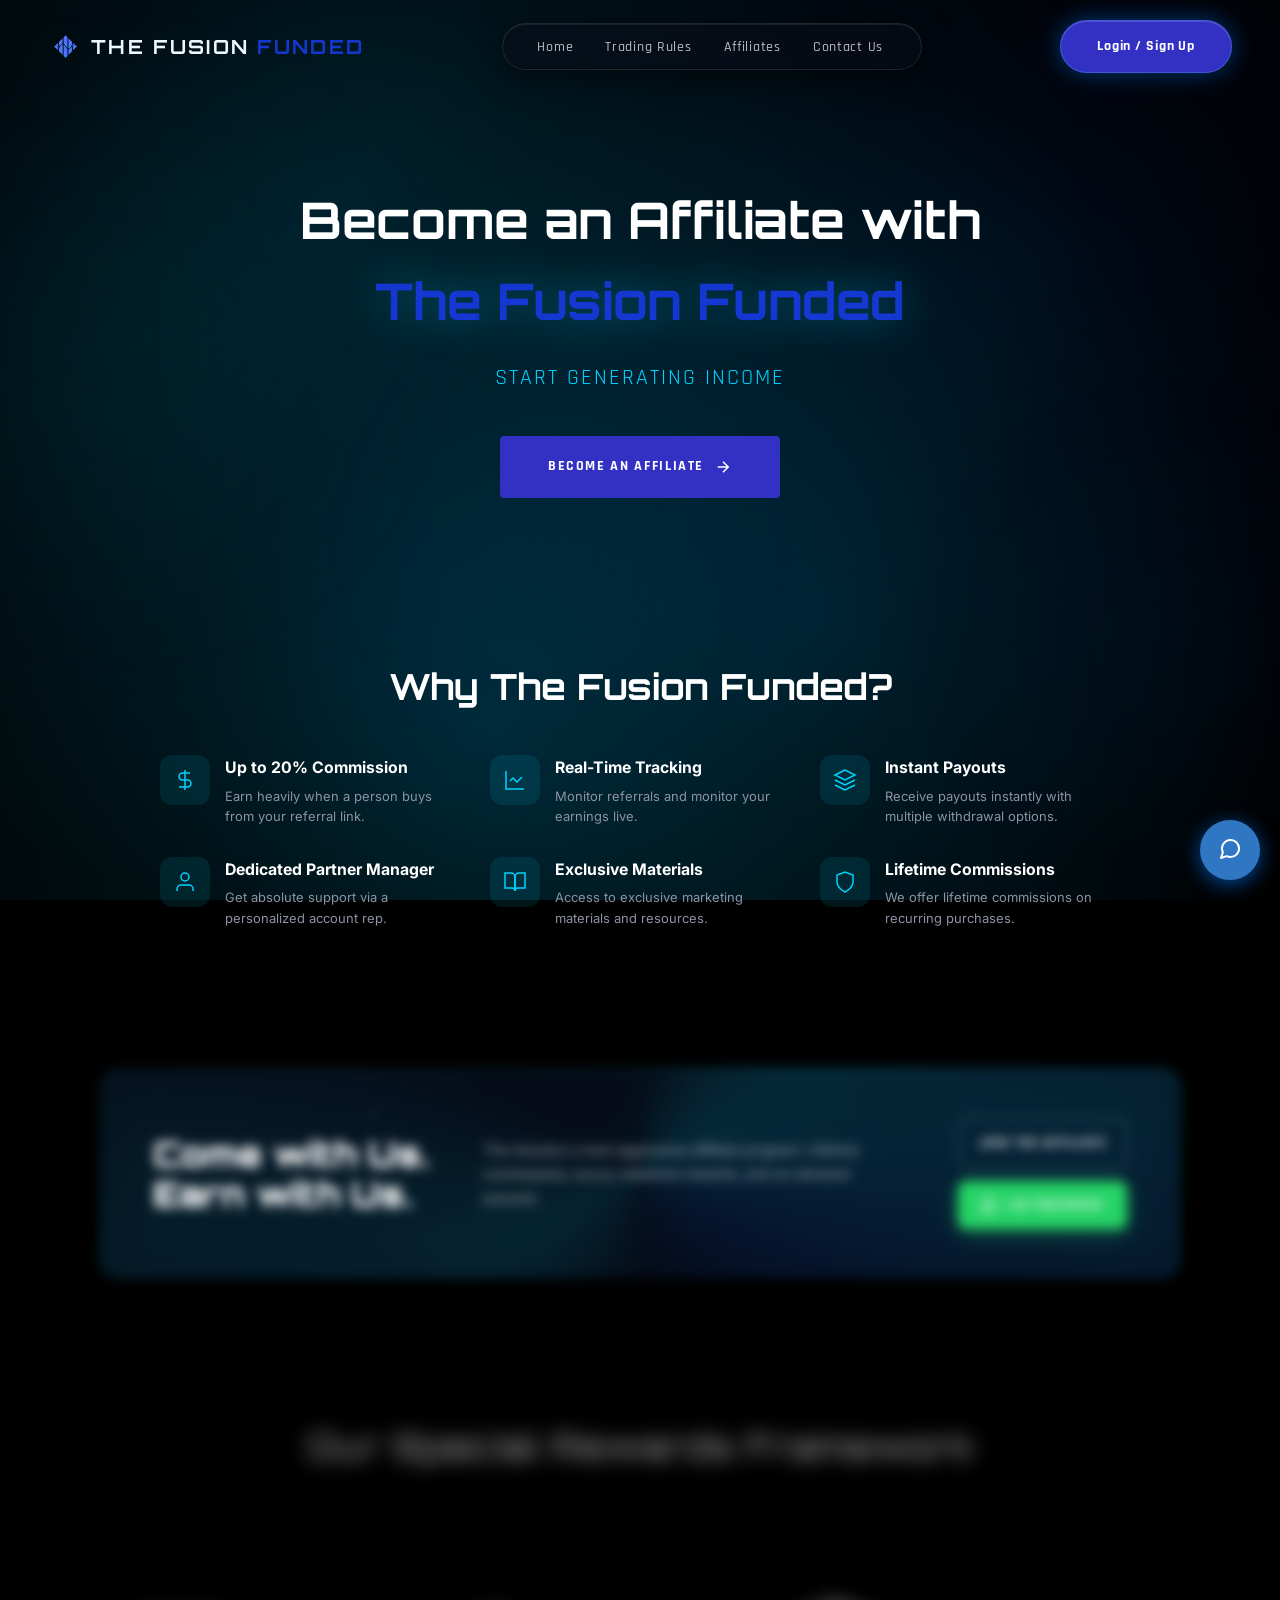
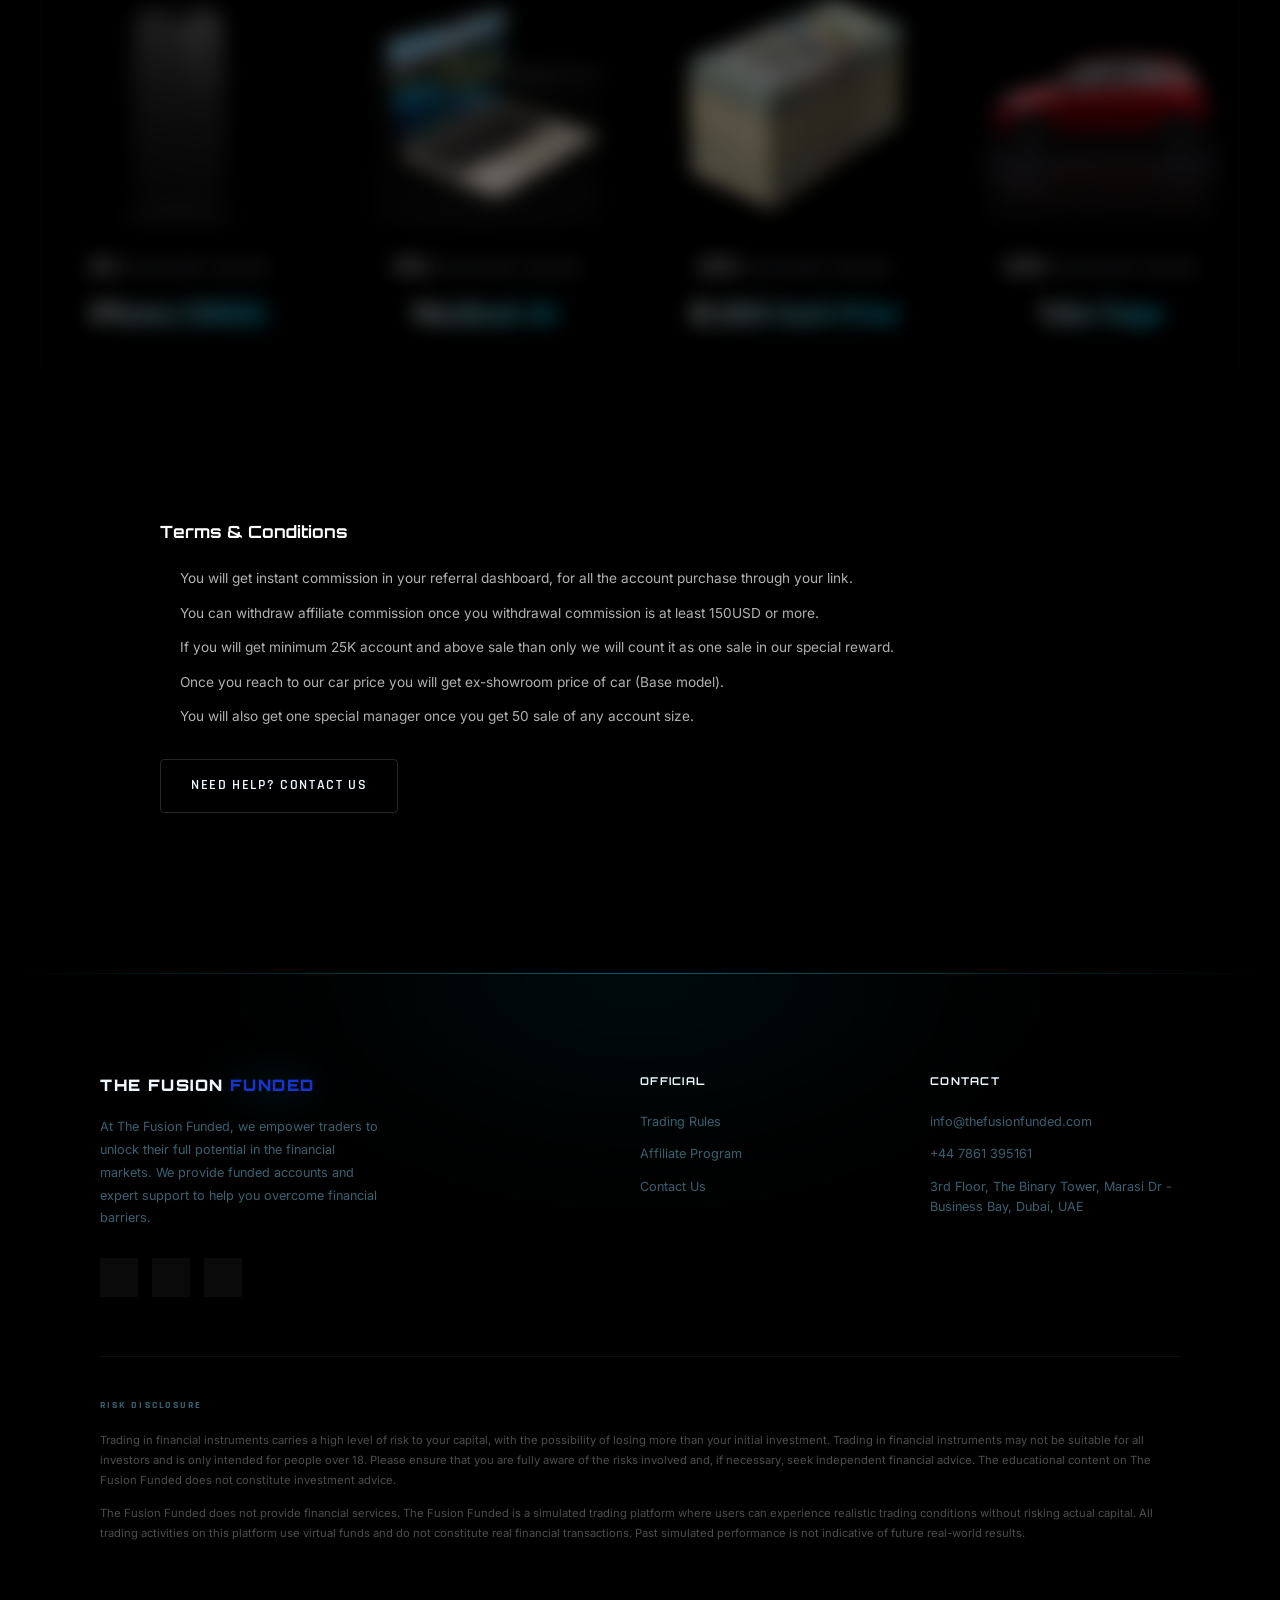
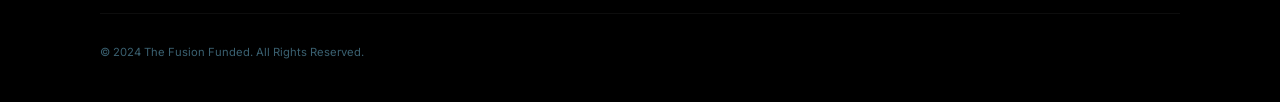
==== commit eab5f71e: "t" ====
--- a/affiliate_program.html
+++ b/affiliate_program.html
@@ -1,10 +1,10 @@
-﻿<!DOCTYPE html>
+<!DOCTYPE html>
 <html lang="en">
 
 <head>
   <meta charset="UTF-8" />
   <meta name="viewport" content="width=device-width, initial-scale=1.0" />
-  <meta name="description" content="The Fusion Funded — Affiliate Program." />
+  <meta name="description" content="The Fusion Funded � Affiliate Program." />
   <title>The Fusion Funded | Affiliate Program</title>
   <link rel="preconnect" href="https://fonts.googleapis.com" />
   <link rel="preconnect" href="https://fonts.gstatic.com" crossorigin />
@@ -457,10 +457,10 @@
         <li><a href="trading_rules.html" class="nav-link">Trading Rules</a></li>
         <li><a href="affiliate_program.html" class="nav-link">Affiliates</a></li>
         <li><a href="contact_us.html" class="nav-link">Contact Us</a></li>
-        <li><a href="https://user.thefusionfunded.com/user/signup" class="nav-cta-mobile" target="_blank">Login / Sign
+        <li><a href="https://dashboard.thefusionfunded.com/signup" class="nav-cta-mobile" target="_blank">Login / Sign
             Up</a></li>
       </ul>
-      <a href="https://user.thefusionfunded.com/user/signup" class="nav-cta" id="nav-cta" target="_blank">Login / Sign
+      <a href="https://dashboard.thefusionfunded.com/signup" class="nav-cta" id="nav-cta" target="_blank">Login / Sign
         Up</a>
       <button class="hamburger" id="hamburger" aria-label="Toggle navigation">
         <span></span><span></span><span></span>
@@ -478,7 +478,7 @@
     <h1 class="affiliate-hero-title">Become an Affiliate with <br><span class="gradient-text">The Fusion Funded</span>
     </h1>
     <p class="affiliate-hero-subtitle">Start Generating Income</p>
-    <a href="https://user.thefusionfunded.com/user/signup" class="btn-primary btn-large" target="_blank">
+    <a href="https://dashboard.thefusionfunded.com/signup" class="btn-primary btn-large" target="_blank">
       <span>Become an Affiliate</span>
       <svg viewBox="0 0 24 24" fill="none" stroke="currentColor" stroke-width="2">
         <path d="M5 12h14M12 5l7 7-7 7" />
@@ -604,7 +604,7 @@
         </div>
         
         <div style="display:flex;flex-direction:column;gap:12px;flex-shrink:0;">
-          <a href="https://user.thefusionfunded.com/user/signup" target="_blank"
+          <a href="https://dashboard.thefusionfunded.com/signup" target="_blank"
             style="display:inline-flex;align-items:center;justify-content:center;font-family:'Rajdhani',sans-serif;font-size:0.88rem;font-weight:700;letter-spacing:0.12em;text-transform:uppercase;padding:14px 20px;background:transparent;color:#ffffff;border:1.5px solid rgba(255,255,255,0.35);border-radius:8px;white-space:normal;transition:all 0.3s;text-decoration:none;width:100%;box-sizing:border-box;"
             onmouseover="this.style.borderColor='#fff';this.style.background='rgba(255,255,255,0.08)'"
             onmouseout="this.style.borderColor='rgba(255,255,255,0.35)';this.style.background='transparent'">Join The
@@ -900,49 +900,49 @@
                     <p style="color: #888; font-size: 0.9rem; margin-bottom: 20px;">Comprehensive guide to evaluation,
                         trading rules, and operations</p>
                     <div class="faq-item" onclick="showFaqCategory('evaluation')">
-                        <span>📊 About & Evaluation Models</span>
+                        <span>?? About & Evaluation Models</span>
                         <svg width="16" height="16" viewBox="0 0 24 24" fill="none" xmlns="http://www.w3.org/2000/svg">
                             <path d="M9 18l6-6-6-6" stroke="currentColor" stroke-width="2" stroke-linecap="round"
                                 stroke-linejoin="round" />
                         </svg>
                     </div>
                     <div class="faq-item" onclick="showFaqCategory('drawdown')">
-                        <span>⚠️ Drawdown & Risk Management</span>
+                        <span>?? Drawdown & Risk Management</span>
                         <svg width="16" height="16" viewBox="0 0 24 24" fill="none" xmlns="http://www.w3.org/2000/svg">
                             <path d="M9 18l6-6-6-6" stroke="currentColor" stroke-width="2" stroke-linecap="round"
                                 stroke-linejoin="round" />
                         </svg>
                     </div>
                     <div class="faq-item" onclick="showFaqCategory('trading')">
-                        <span>📈 Trading Rules & Guidelines</span>
+                        <span>?? Trading Rules & Guidelines</span>
                         <svg width="16" height="16" viewBox="0 0 24 24" fill="none" xmlns="http://www.w3.org/2000/svg">
                             <path d="M9 18l6-6-6-6" stroke="currentColor" stroke-width="2" stroke-linecap="round"
                                 stroke-linejoin="round" />
                         </svg>
                     </div>
                     <div class="faq-item" onclick="showFaqCategory('payouts')">
-                        <span>💰 Withdrawals & Payouts</span>
+                        <span>?? Withdrawals & Payouts</span>
                         <svg width="16" height="16" viewBox="0 0 24 24" fill="none" xmlns="http://www.w3.org/2000/svg">
                             <path d="M9 18l6-6-6-6" stroke="currentColor" stroke-width="2" stroke-linecap="round"
                                 stroke-linejoin="round" />
                         </svg>
                     </div>
                     <div class="faq-item" onclick="showFaqCategory('compliance')">
-                        <span>✅ KYC & Verification</span>
+                        <span>? KYC & Verification</span>
                         <svg width="16" height="16" viewBox="0 0 24 24" fill="none" xmlns="http://www.w3.org/2000/svg">
                             <path d="M9 18l6-6-6-6" stroke="currentColor" stroke-width="2" stroke-linecap="round"
                                 stroke-linejoin="round" />
                         </svg>
                     </div>
                     <div class="faq-item" onclick="showFaqCategory('operations')">
-                        <span>🔧 Account Security & Access</span>
+                        <span>?? Account Security & Access</span>
                         <svg width="16" height="16" viewBox="0 0 24 24" fill="none" xmlns="http://www.w3.org/2000/svg">
                             <path d="M9 18l6-6-6-6" stroke="currentColor" stroke-width="2" stroke-linecap="round"
                                 stroke-linejoin="round" />
                         </svg>
                     </div>
                     <div class="faq-item" onclick="showFaqCategory('refunds')">
-                        <span>💳 Refund Policies</span>
+                        <span>?? Refund Policies</span>
                         <svg width="16" height="16" viewBox="0 0 24 24" fill="none" xmlns="http://www.w3.org/2000/svg">
                             <path d="M9 18l6-6-6-6" stroke="currentColor" stroke-width="2" stroke-linecap="round"
                                 stroke-linejoin="round" />
--- a/chatbot_widget/style.css
+++ b/chatbot_widget/style.css
@@ -1,4 +1,6 @@
-﻿:root {
+﻿@import url('https://fonts.googleapis.com/css2?family=Orbitron:wght@400;600;700;900&family=Inter:wght@300;400;500;600&family=Rajdhani:wght@300;400;500;600;700&display=swap');
+
+:root {
     --primary-color: #3077c3;
     --bg-dark: #050505;
     --text-white: #ffffff;
@@ -10,8 +12,8 @@
     --safe-bottom: env(safe-area-inset-bottom, 0px);
     --safe-left: env(safe-area-inset-left, 0px);
     --safe-right: env(safe-area-inset-right, 0px);
-}
-
+}
+
 .chat-container {
     position: fixed;
     bottom: 95px;
@@ -21,6 +23,7 @@
     max-height: 74vh;
     background: rgba(20, 20, 20, 0.95);
     color: #ffffff;
+    font-family: 'Inter', sans-serif;
     backdrop-filter: blur(20px);
     border-radius: 20px;
     box-shadow: 0 20px 60px rgba(0, 0, 0, 0.6);
@@ -79,8 +82,8 @@
 
 .chat-launcher svg {
     transition: opacity 0.2s;
-}
-
+}
+
 .chat-container * {
     color: #ffffff;
 }
@@ -117,8 +120,8 @@
 
 .header-btn:hover {
     color: #fff;
-}
-
+}
+
 .chat-header {
     display: none;
 }
@@ -509,8 +512,8 @@
 
 .header-btn:hover {
     background-color: rgba(255, 255, 255, 0.1);
-}
-
+}
+
 .suggestion-container {
     display: flex;
     gap: 8px;
@@ -568,8 +571,8 @@
         opacity: 1;
         transform: translateY(0);
     }
-}
-
+}
+
 .typing-indicator {
     display: flex;
     gap: 4px;
@@ -601,8 +604,8 @@
         opacity: 1;
         transform: translateY(-6px);
     }
-}
-
+}
+
 .btn-loader {
     width: 16px;
     height: 16px;
@@ -614,8 +617,8 @@
 
 @keyframes spin {
     to { transform: rotate(360deg); }
-}
-
+}
+
 .message-content h1, .message-content h2, .message-content h3 {
     margin: 12px 0 6px 0;
     font-weight: 600;
@@ -706,8 +709,8 @@
     transition: all 0.2s;
     font-weight: 500;
     color: #ffffff;
-}
-
+}
+
 .chat-bottom-nav {
     display: flex;
     justify-content: space-around;
@@ -750,8 +753,8 @@
 
 .chat-bottom-nav .nav-item:hover svg {
     stroke: var(--primary-color);
-}
-
+}
+
 .tab-content {
     height: 100%;
     overflow-y: auto;
@@ -815,8 +818,8 @@
 
 .home-section svg {
     stroke: var(--primary-color);
-}
-
+}
+
 .help-content {
     padding: 20px;
 }
@@ -854,8 +857,8 @@
 .faq-item svg {
     stroke: #666;
     flex-shrink: 0;
-}
-
+}
+
 .tab-content {
     animation: fadeInTab 0.3s ease-in-out;
 }
@@ -869,8 +872,8 @@
         opacity: 1;
         transform: translateY(0);
     }
-}
-
+}
+
 .tab-content::-webkit-scrollbar {
     width: 0;
     display: none;
@@ -879,8 +882,8 @@
 .tab-content {
     scrollbar-width: none;
     -ms-overflow-style: none;
-}
-
+}
+
 .help-category {
     padding: 20px;
 }
@@ -973,8 +976,8 @@
 
 .faq-answer-content strong {
     color: #fff;
-}
-
+}
+
 .help-article {
     padding: 30px;
     overflow-y: auto;
@@ -1051,8 +1054,8 @@
 
 .faq-expandable:hover {
     background: #333;
-}
-
+}
+
 .verification-form {
     display: flex;
     flex-direction: column;
@@ -1153,8 +1156,8 @@
     font-size: 0.68rem;
     margin-bottom: 6px;
     line-height: 1.4;
-}
-
+}
+
 .chat-input-area {
     flex-direction: column;
     gap: 0;
@@ -1239,8 +1242,8 @@
     background-color: #333;
     border-color: var(--primary-color);
     box-shadow: 0 0 0 3px rgba(0, 122, 255, 0.1);
-}
-
+}
+
 .faq-answer-content table th {
     color: #000000 !important;
     font-weight: 600;
@@ -1249,8 +1252,8 @@
 .message-content table th {
     color: #000000 !important;
     font-weight: 600;
-}
-
+}
+
 #home-tab {
     background: #030508 !important;
     padding: 0;
@@ -1485,8 +1488,8 @@
 
 #home-tab .question-item {
     background: #2a2a2a !important;
-}
-
+}
+
 .help-search-container {
     padding: 16px 20px;
     background: #1a1a1a;
@@ -1666,8 +1669,8 @@
 
 .bot-message .message-content {
     flex: 1;
-}
-
+}
+
 @media (max-width: 768px) {
 
     
@@ -1921,8 +1924,8 @@
     .search-result-preview {
         font-size: 0.68rem;
     }
-}
-
+}
+
 @media (max-width: 480px) {
 
     .home-hero {
@@ -1977,8 +1980,8 @@
         visibility: visible !important;
         display: flex !important;
     }
-}
-
+}
+
 @media (hover: none) and (pointer: coarse) {
     .btn-primary,
     .btn-secondary,
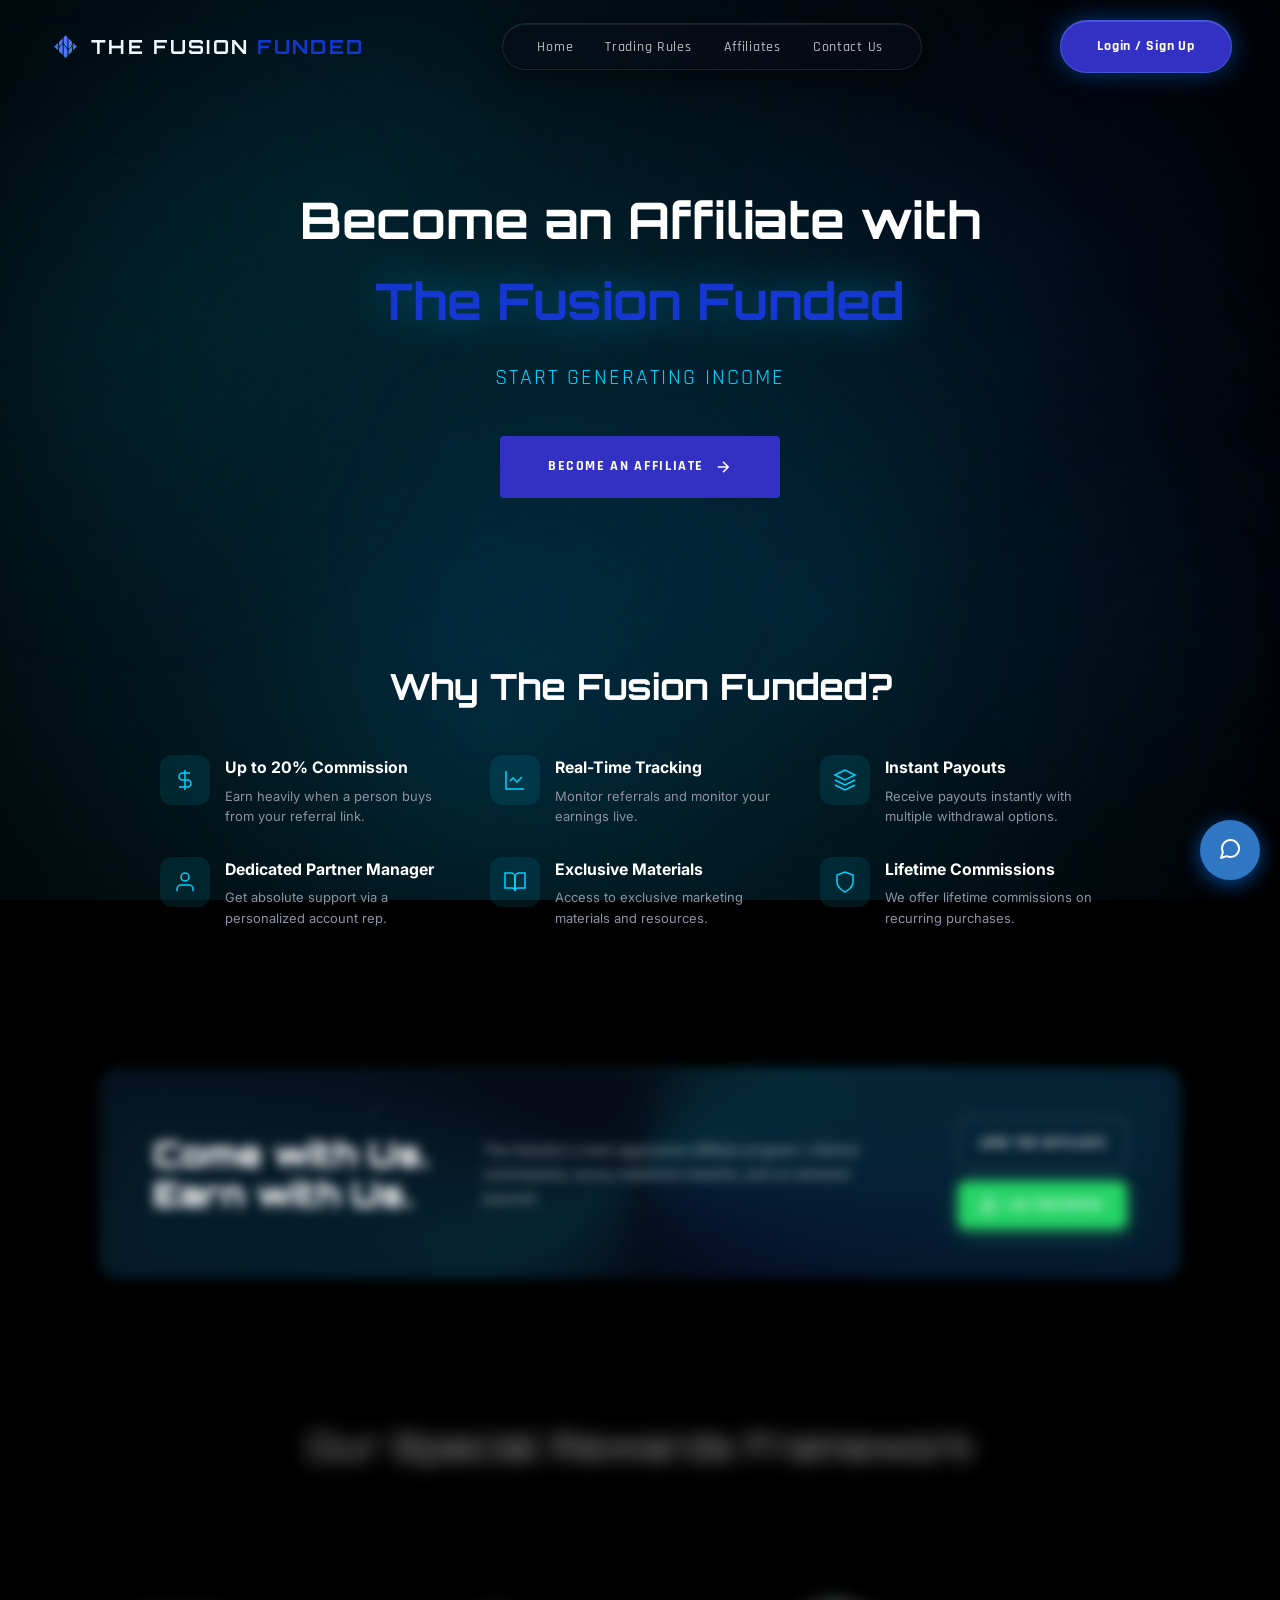
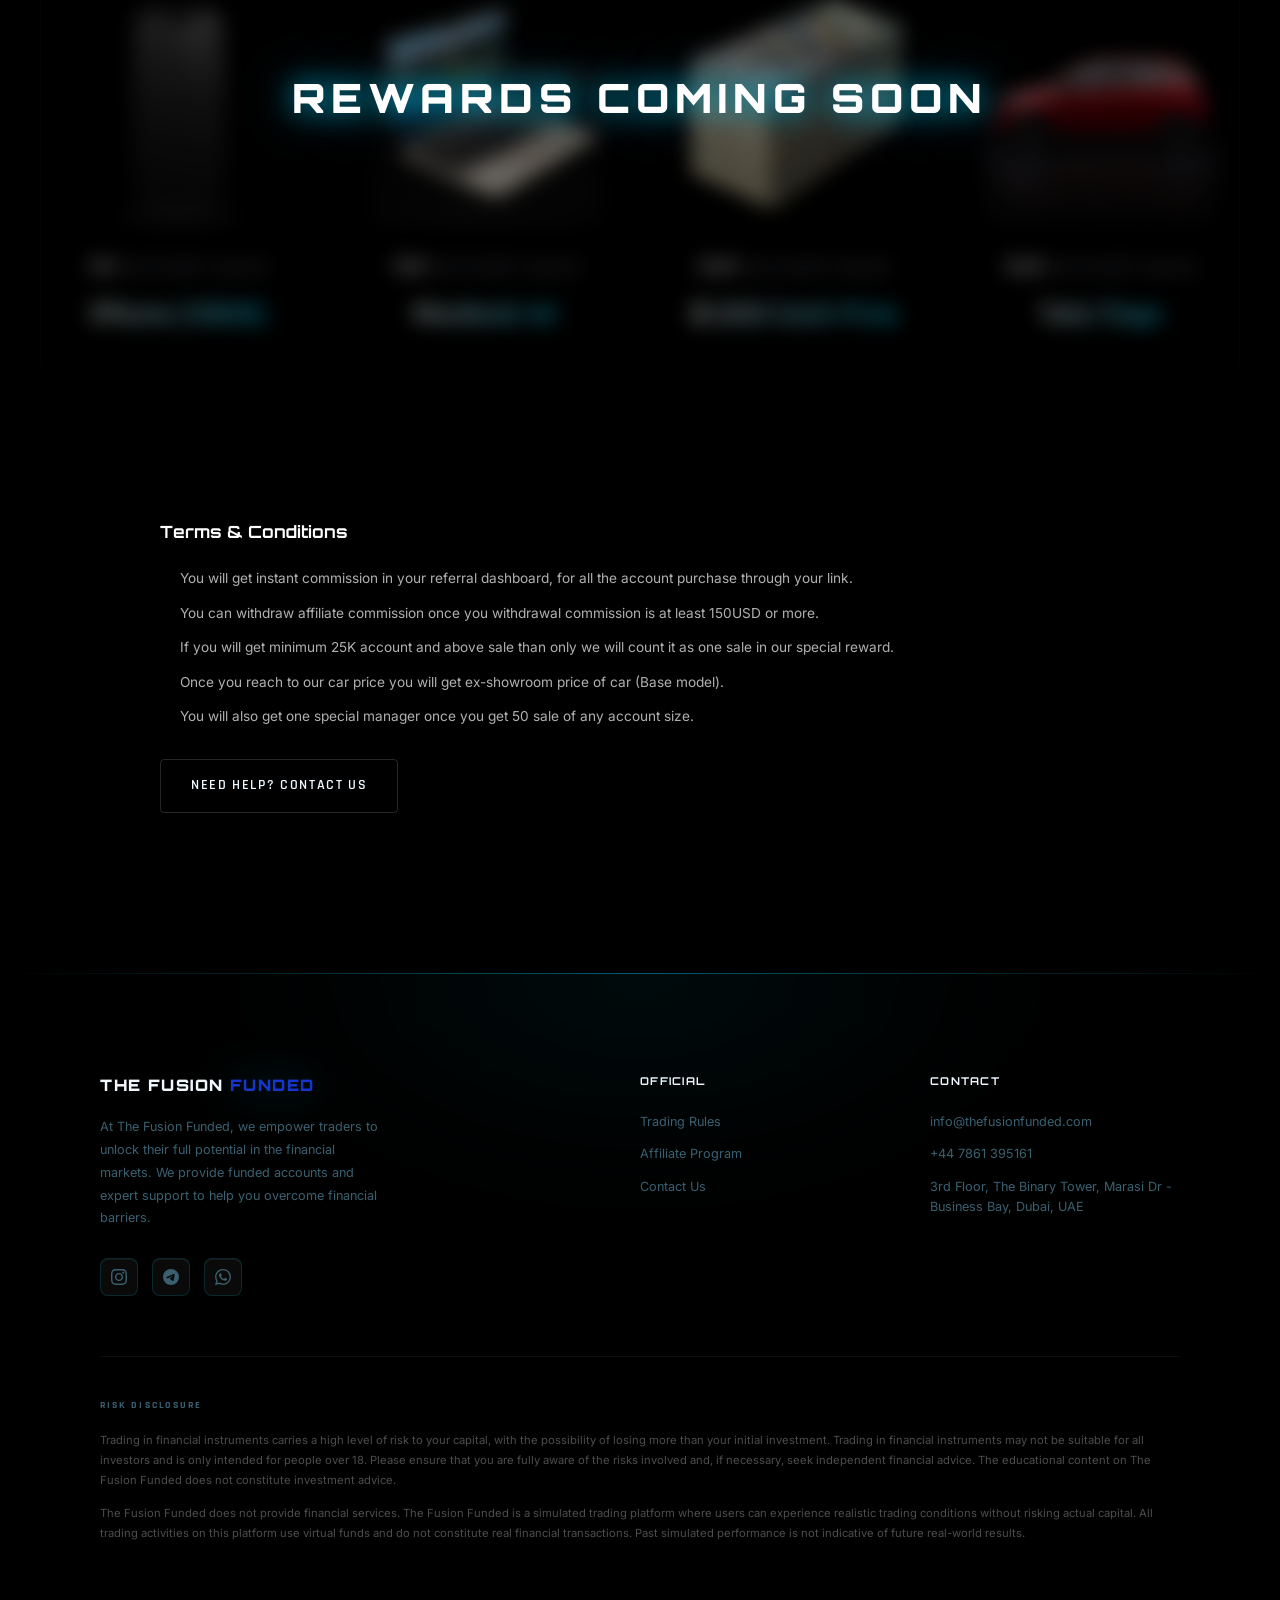
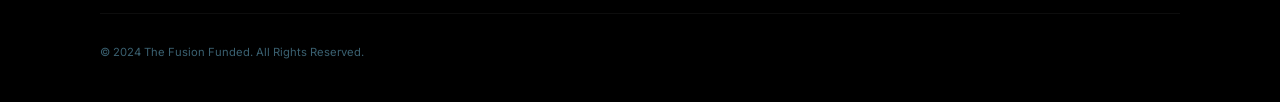
==== commit fa45761b: "now" ====
--- a/affiliate_program.html
+++ b/affiliate_program.html
@@ -2,6 +2,7 @@
 <html lang="en">
 
 <head>
+  <!-- Meta Pixel Code --><script>!function(f,b,e,v,n,t,s){if(f.fbq)return;n=f.fbq=function(){n.callMethod?n.callMethod.apply(n,arguments):n.queue.push(arguments)};if(!f._fbq)f._fbq=n;n.push=n;n.loaded=!0;n.version='2.0';n.queue=[];t=b.createElement(e);t.async=!0;t.src=v;s=b.getElementsByTagName(e)[0];s.parentNode.insertBefore(t,s)}(window, document,'script','https://connect.facebook.net/en_US/fbevents.js');fbq('init', '1428672298946649');fbq('track', 'PageView');</script><noscript><img height="1" width="1" style="display:none"src="https://www.facebook.com/tr?id=1428672298946649&ev=PageView&noscript=1"/></noscript><!-- End Meta Pixel Code -->
   <meta charset="UTF-8" />
   <meta name="viewport" content="width=device-width, initial-scale=1.0" />
   <meta name="description" content="The Fusion Funded � Affiliate Program." />
--- a/style.css
+++ b/style.css
@@ -1,4 +1,4 @@
-﻿
+
 
 :root {
   --neon-blue: rgb(50, 49, 196);
@@ -267,8 +267,10 @@
 }
 
 .hero-content {
-  position: sticky;
+  position: fixed;
   top: 0;
+  left: 0;
+  right: 0;
   z-index: 3;
   padding: 200px 60px 60px;
   max-width: 1400px;
@@ -2290,7 +2292,7 @@
 }
 
 .whatsapp-float {
-  position: fixed;
+  display: none;
   bottom: 100px;
   right: 20px;
   z-index: 999;
